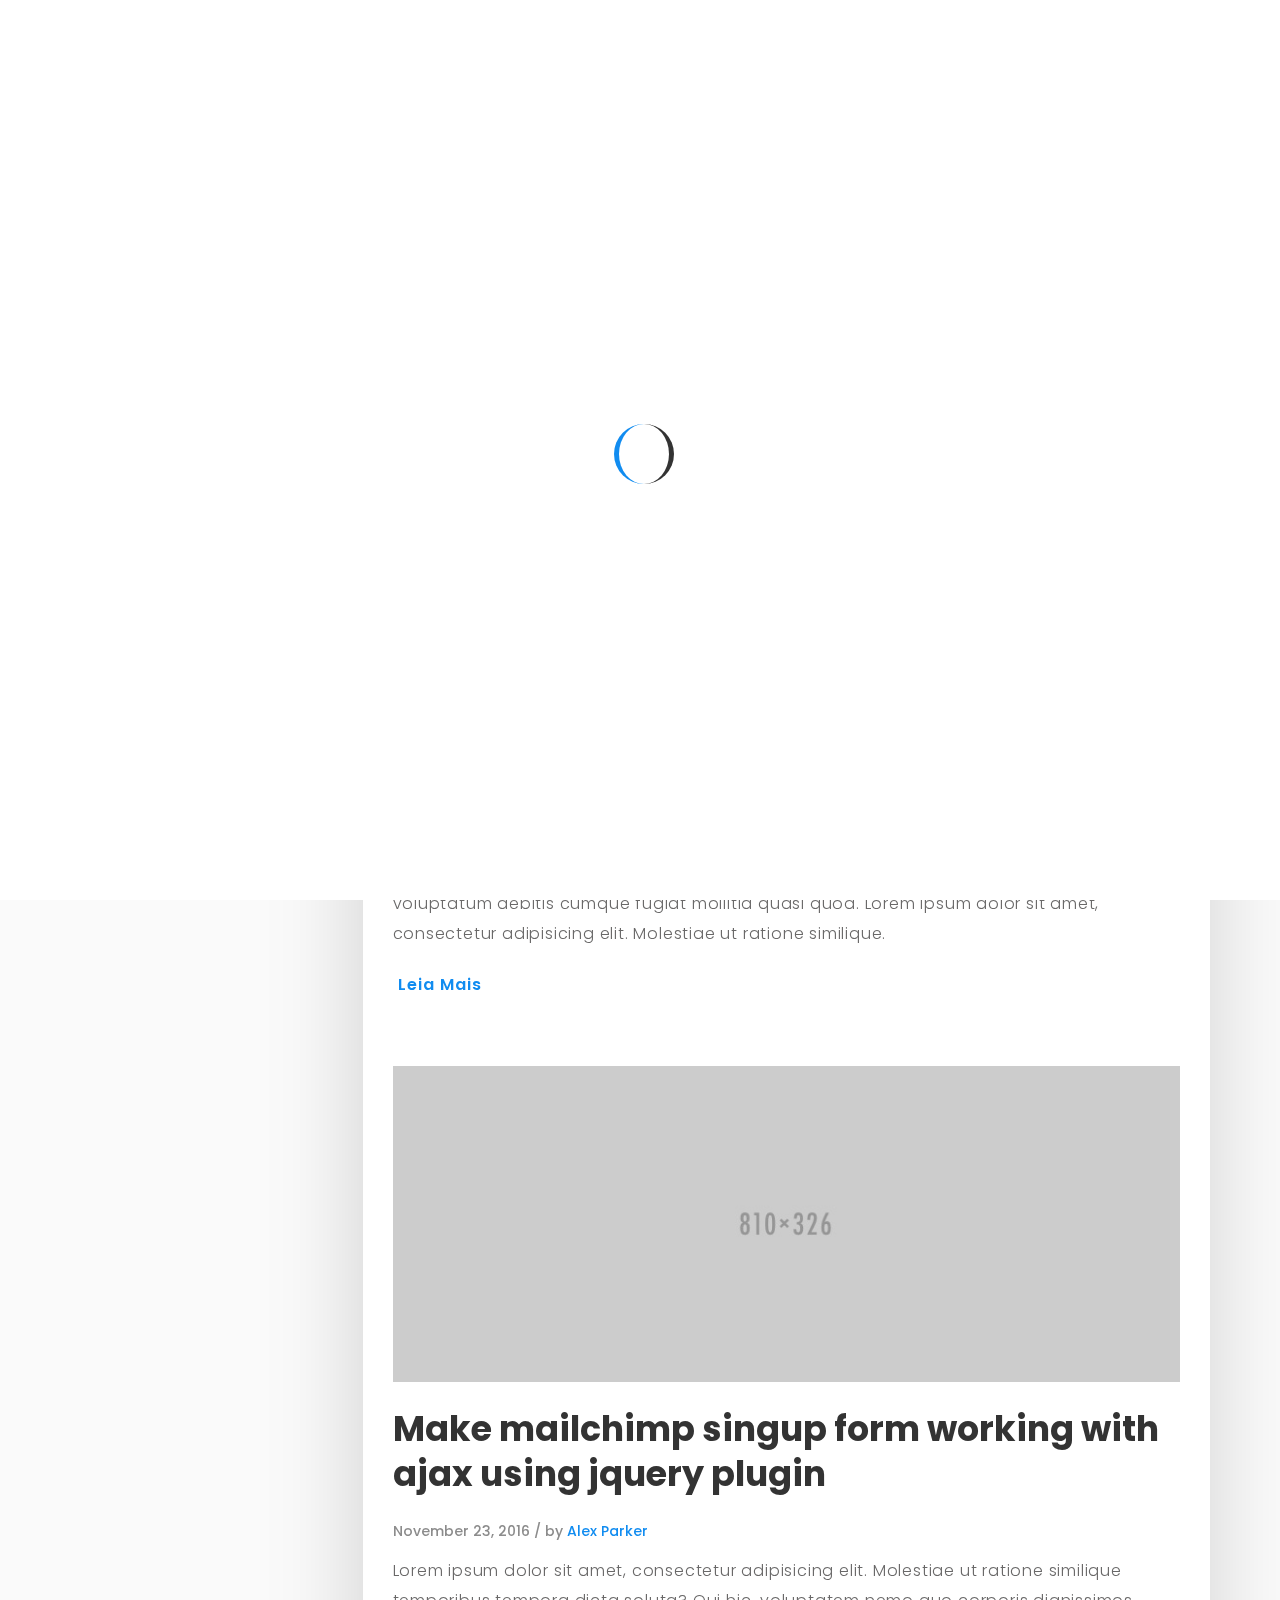
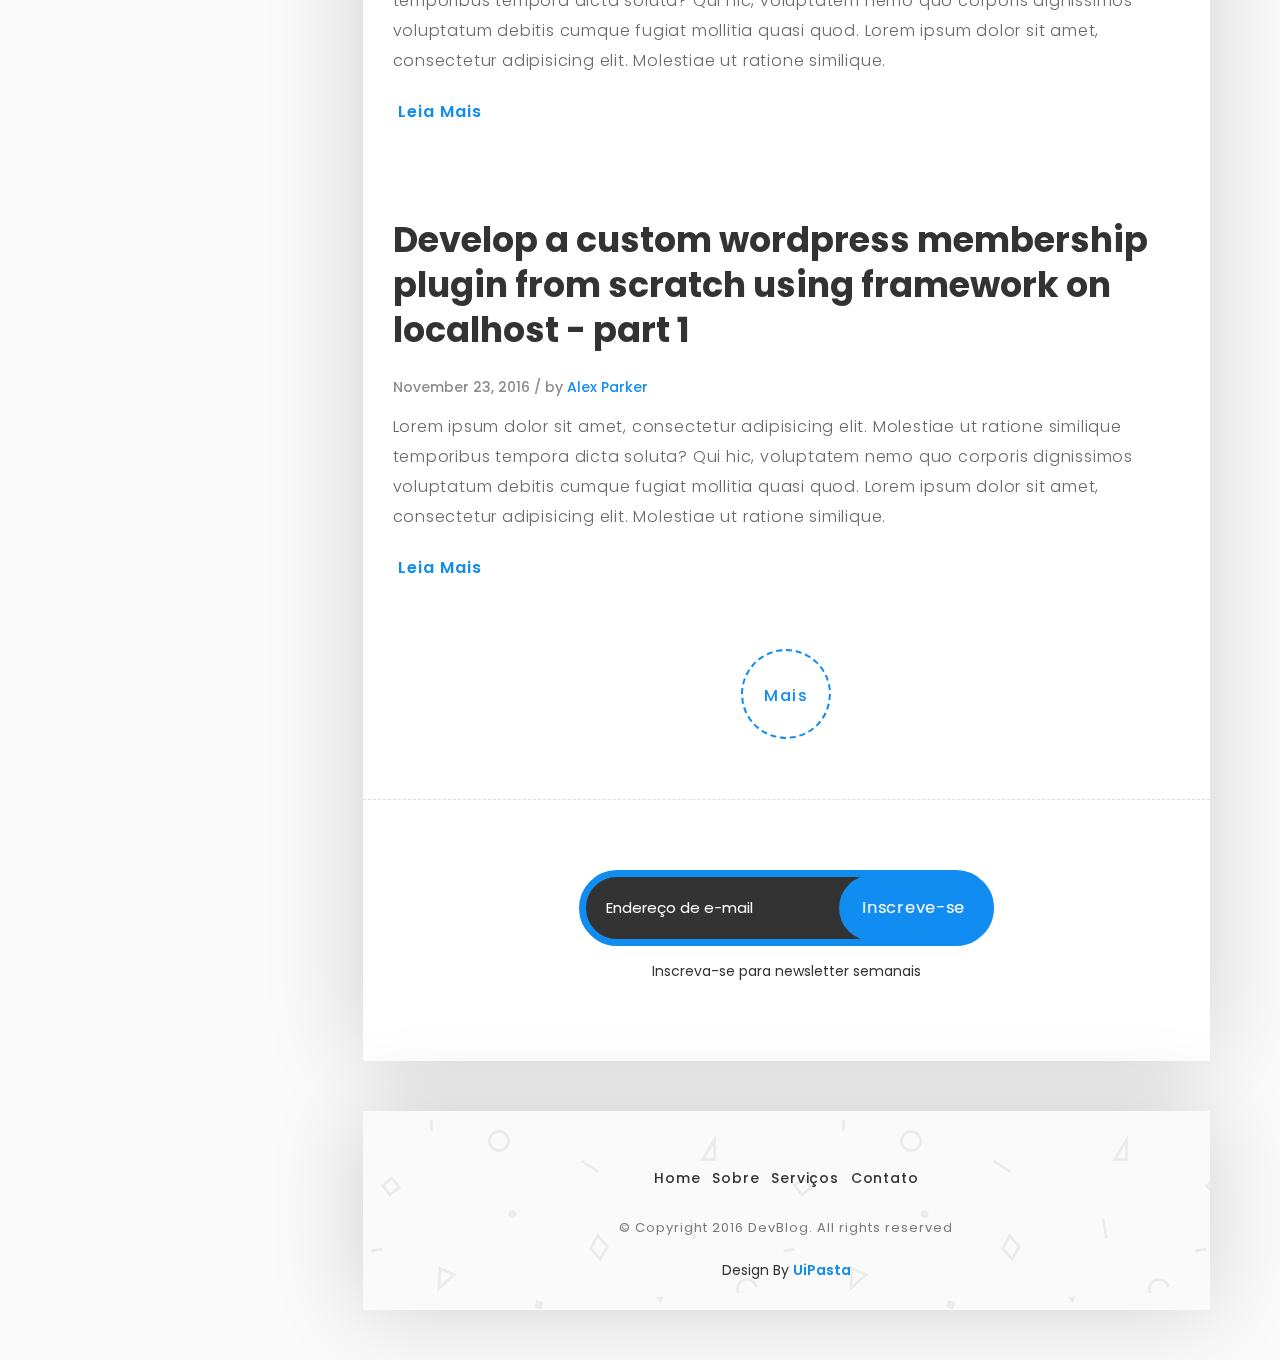
==== DevBlog/index.html @ 61ce6f81 "fist commit" ====
<!DOCTYPE html>
<html lang="en">

  <head>
    
    <!-- Meta Tag -->
    <meta charset="UTF-8">
    <meta name="viewport" content="width=device-width, initial-scale=1.0">
    <meta http-equiv="X-UA-Compatible" content="IE=edge">
    
    <!-- SEO -->
    <meta name="description" content="150 words">
    <meta name="author" content="uipasta">
    <meta name="url" content="http://www.yourdomainname.com">
    <meta name="copyright" content="company name">
    <meta name="robots" content="index,follow">
    
    
    <title>DE DEV PARA DEV</title>
    
    <!-- Favicon -->
    <link rel="shortcut icon" href="images/favicon/favicon.ico">
    <link rel="apple-touch-icon" sizes="144x144" type="image/x-icon" href="images/favicon/apple-touch-icon.png">
    
    <!-- All CSS Plugins -->
    <link rel="stylesheet" type="text/css" href="css/plugin.css">
    
    <!-- Main CSS Stylesheet -->
    <link rel="stylesheet" type="text/css" href="css/style.css">
    
    <!-- Google Web Fonts  -->
    <link rel="stylesheet" href="https://fonts.googleapis.com/css?family=Poppins:400,300,500,600,700">
    
    
    <!-- HTML5 shiv and Respond.js support IE8 or Older for HTML5 elements and media queries -->
    <!--[if lt IE 9]>
	   <script src="https://oss.maxcdn.com/html5shiv/3.7.3/html5shiv.min.js"></script>
	   <script src="https://oss.maxcdn.com/respond/1.4.2/respond.min.js"></script>
    <![endif]-->
    

  </head>

 <body>

	
     
	 <!-- Preloader Start -->
     <div class="preloader">
	   <div class="rounder"></div>
      </div>
      <!-- Preloader End -->
      
      
    
    
    <div id="main">
        <div class="container">
            <div class="row">
            	
               
                 
                 <!-- About Me (Left Sidebar) Start -->
                 <div class="col-md-3">
                   <div class="about-fixed">
                    
                     <div class="my-pic">
                        <img src="images/pic/my-pic.png" alt="">
                        <a href="javascript:void(0)" class="collapsed" data-target="#menu" data-toggle="collapse"><i class="icon-menu menu"></i></a>
                         <div id="menu" class="collapse">
                           <ul class="menu-link">
                               <li><a href="index.html">Home</a></li>
                               <li><a href="work.html">Sobre</a></li>
                               <li><a href="2108_dashboard/login.html">Login</a></li>
                            </ul>
                         </div>
                        </div>
                      
                      
                      
                      <div class="my-detail">
                    	
                        <div class="white-spacing">
                            <h1>De DEV para DEV</h1>
                            <span>Slogan AQUI</span>
                        </div> 
                       
                       <ul class="social-icon">
                         <li><a href="#" target="_blank" class="facebook"><i class="fa fa-facebook"></i></a></li>
                         <li><a href="#" target="_blank" class="twitter"><i class="fa fa-twitter"></i></a></li>
                         <li><a href="#" target="_blank" class="linkedin"><i class="fa fa-linkedin"></i></a></li>
                         <li><a href="#" target="_blank" class="github"><i class="fa fa-github"></i></a></li>
                        </ul>

                    </div>
                  </div>
                </div>
                <!-- About Me (Left Sidebar) End -->
                
                
                
                
                 
                 <!-- Blog Post (Right Sidebar) Start -->
                 <div class="col-md-9">
                    <div class="col-md-12 page-body">
                    	<div class="row">
                    		
                            
                            <div class="sub-title">
                           		<h2>Blog de DEV para DEV</h2>
                                <a href="contact.html"><i class="icon-envelope"></i></a>
                             </div>
                            
                            
                            <div class="col-md-12 content-page">
                            	
                                
                                <!-- Blog Post Start -->
                                <div class="col-md-12 blog-post">
                                    <div class="post-title">
                                      <a href="single.html"><h1>How to make your company website based on bootstrap framework on localhost?</h1></a>
                                    </div>  
                                    <div class="post-info">
                                    	<span>November 23, 2016 / by <a href="#" target="_blank">Alex Parker</a></span>
                                    </div>  
                                    <p>Lorem ipsum dolor sit amet, consectetur adipisicing elit. Molestiae ut ratione similique temporibus tempora dicta soluta? Qui hic, voluptatem nemo quo corporis dignissimos voluptatum debitis cumque fugiat mollitia quasi quod. Lorem ipsum dolor sit amet, consectetur adipisicing elit. Molestiae ut ratione similique.</p>                          			
                                    <a href="single.html" class="button button-style button-anim fa fa-long-arrow-right"><span>Leia Mais</span></a>
                                </div>
                                <!-- Blog Post End -->
                                
                                
                                
                                <!-- Blog Post Start -->
                                <div class="col-md-12 blog-post">
                                    <div class="post-title">
                                      <a href="single.html"><h1>How to design elegant e-mail newsletter in html for wish christmas to your subscribers?</h1></a>
                                    </div>  
                                    <div class="post-info">
                                    	<span>November 23, 2016 / by <a href="#" target="_blank">Alex Parker</a></span>
                                    </div>  
                                    <p>Lorem ipsum dolor sit amet, consectetur adipisicing elit. Molestiae ut ratione similique temporibus tempora dicta soluta? Qui hic, voluptatem nemo quo corporis dignissimos voluptatum debitis cumque fugiat mollitia quasi quod. Lorem ipsum dolor sit amet, consectetur adipisicing elit. Molestiae ut ratione similique.</p>
                                    <a href="single.html" class="button button-style button-anim fa fa-long-arrow-right"><span>Leia Mais</span></a>
                                </div>
                                <!-- Blog Post End -->
                                
                                
                                
                                <!-- Blog Post Start -->
                                <div class="col-md-12 blog-post">
                                	<div class="post-image">
                                    	<img src="images/blog/1.jpg" alt="">                                       
                                    </div> 
                                    <div class="post-title">
                                      <a href="single.html"><h1>Make mailchimp singup form working with ajax using jquery plugin</h1></a>
                                    </div>  
                                    <div class="post-info">
                                    	<span>November 23, 2016 / by <a href="#" target="_blank">Alex Parker</a></span>
                                    </div>  
                                    <p>Lorem ipsum dolor sit amet, consectetur adipisicing elit. Molestiae ut ratione similique temporibus tempora dicta soluta? Qui hic, voluptatem nemo quo corporis dignissimos voluptatum debitis cumque fugiat mollitia quasi quod. Lorem ipsum dolor sit amet, consectetur adipisicing elit. Molestiae ut ratione similique.</p>                          			
                                    <a href="single.html" class="button button-style button-anim fa fa-long-arrow-right"><span>Leia Mais</span></a>
                                </div>
                                <!-- Blog Post End -->
                                
                                
                                
                                <!-- Blog Post Start -->
                                <div class="col-md-12 blog-post">
                                    <div class="post-title">
                                      <a href="single.html"><h1>Develop a custom wordpress membership plugin from scratch using framework on localhost - part 1</h1></a>
                                    </div>  
                                    <div class="post-info">
                                    	<span>November 23, 2016 / by <a href="#" target="_blank">Alex Parker</a></span>
                                    </div>  
                                    <p>Lorem ipsum dolor sit amet, consectetur adipisicing elit. Molestiae ut ratione similique temporibus tempora dicta soluta? Qui hic, voluptatem nemo quo corporis dignissimos voluptatum debitis cumque fugiat mollitia quasi quod. Lorem ipsum dolor sit amet, consectetur adipisicing elit. Molestiae ut ratione similique.</p>                          			
                                    <a href="single.html" class="button button-style button-anim fa fa-long-arrow-right"><span>Leia Mais</span></a>
                                </div>
                                <!-- Blog Post End -->
                                
                                
                                
                                <!-- Blog Post Start -->
                                <div class="col-md-12 blog-post">
                                    <div class="post-title">
                                      <a href="single.html"><h1>How to customize a wordpress theme entirely from scratch using a child theme?</h1></a>
                                    </div>  
                                    <div class="post-info">
                                    	<span>November 23, 2016 / by <a href="#" target="_blank">Alex Parker</a></span>
                                    </div>  
                                    <p>Lorem ipsum dolor sit amet, consectetur adipisicing elit. Molestiae ut ratione similique temporibus tempora dicta soluta? Qui hic, voluptatem nemo quo corporis dignissimos voluptatum debitis cumque fugiat mollitia quasi quod. Lorem ipsum dolor sit amet, consectetur adipisicing elit. Molestiae ut ratione similique.</p>                          			
                                    <a href="single.html" class="button button-style button-anim fa fa-long-arrow-right"><span>Leia Mais</span></a>
                                </div>
                                <!-- Blog Post End -->
                                
                                
                                
                                <!-- Blog Post Start -->
                                <div class="col-md-12 blog-post">
                                	<div class="post-image">
                                    	<img src="images/blog/2.jpg" alt="">                                       
                                    </div> 
                                    <div class="post-title">
                                      <a href="single.html"><h1>What makes wordpress a unique and highly customizable platform from competitors?</h1></a>
                                    </div>  
                                    <div class="post-info">
                                    	<span>November 23, 2016 / by <a href="#" target="_blank">Alex Parker</a></span>
                                    </div>  
                                    <p>Lorem ipsum dolor sit amet, consectetur adipisicing elit. Molestiae ut ratione similique temporibus tempora dicta soluta? Qui hic, voluptatem nemo quo corporis dignissimos voluptatum debitis cumque fugiat mollitia quasi quod. Lorem ipsum dolor sit amet, consectetur adipisicing elit. Molestiae ut ratione similique.</p>                          			
                                    <a href="single.html" class="button button-style button-anim fa fa-long-arrow-right"><span>Leia Mais</span></a>
                                </div>
                                <!-- Blog Post End -->
                                
                                
                                
                                <!-- Blog Post Start -->
                                <div class="col-md-12 blog-post">
                                    <div class="post-title">
                                      <a href="single.html"><h1>What mistakes every beginner make, when they make website using bootstrap?</h1></a> 
                                    </div>  
                                    <div class="post-info">
                                    	<span>November 23, 2016 / by <a href="#" target="_blank">Alex Parker</a></span>
                                    </div>  
                                    <p>Lorem ipsum dolor sit amet, consectetur adipisicing elit. Molestiae ut ratione similique temporibus tempora dicta soluta? Qui hic, voluptatem nemo quo corporis dignissimos voluptatum debitis cumque fugiat mollitia quasi quod. Lorem ipsum dolor sit amet, consectetur adipisicing elit. Molestiae ut ratione similique.</p>                          			
                                    <a href="single.html" class="button button-style button-anim fa fa-long-arrow-right"><span>Leia Mais</span></a>
                                </div>
                                <!-- Blog Post End -->
                                
                                
                                <div class="col-md-12 text-center">
                                 <a href="javascript:void(0)" id="load-more-post" class="load-more-button">Mais</a>
                                 <div id="post-end-message"></div>
                                </div>
                                
                             </div>
                              
                         </div>
                         
                        
                        
                        <!-- Subscribe Form Start -->
                        <div class="col-md-8 col-md-offset-2">
                           <form id="mc-form" method="post" action="http://uipasta.us14.list-manage.com/subscribe/post?u=854825d502cdc101233c08a21&amp;id=86e84d44b7">
								
						  <div class="subscribe-form margin-top-20">
							 <input id="mc-email" type="email" placeholder="Endereço de e-mail" class="text-input">
							  <button class="submit-btn" type="submit">Inscreve-se</button>
								</div>
                                <p>Inscreva-se para newsletter semanais</p>
								<label for="mc-email" class="mc-label"></label>
							  </form>
                             
                           </div>
                           <!-- Subscribe Form End -->
                           
                         </div>
                     
                     
                       <!-- Footer Start -->
                       <div class="col-md-12 page-body margin-top-50 footer">
                          <footer>
                          <ul class="menu-link">
                               <li><a href="index.html">Home</a></li>
                               <li><a href="about.html">Sobre</a></li>
                               <li><a href="work.html">Serviços</a></li>
                               <li><a href="contact.html">Contato</a></li>
                            </ul>
                            
                          <p>© Copyright 2016 DevBlog. All rights reserved</p>
						  
						  
						  <!-- UiPasta Credit Start -->
                          <div class="uipasta-credit">Design By <a href="http://www.uipasta.com" target="_blank">UiPasta</a></div>
                          <!-- UiPasta Credit End -->

                           
                         </footer>
                       </div>
                       <!-- Footer End -->
                     
                     
                  </div>
                  <!-- Blog Post (Right Sidebar) End -->
                
            </div>
         </div>
      </div>
    
    
    
    <!-- Back to Top Start -->
    <a href="#" class="scroll-to-top"><i class="fa fa-long-arrow-up"></i></a>
    <!-- Back to Top End -->
    
    
    <!-- All Javascript Plugins  -->
    <script type="text/javascript" src="js/jquery.min.js"></script>
    <script type="text/javascript" src="js/plugin.js"></script>
    
    <!-- Main Javascript File  -->
    <script type="text/javascript" src="js/scripts.js"></script>

    
   </body>
 </html>
---- DevBlog/css/plugin.css ----
/* Table Of Content 

  1. Bootstrap
  2. Magnific Popup
  3. End Box
  4. Owl Carousel
  5. Font Awesome
  6. Simple Line Icons

*/



/*!
 * Bootstrap v3.3.7 (http://getbootstrap.com)
 * Copyright 2011-2016 Twitter, Inc.
 * Licensed under MIT (https://github.com/twbs/bootstrap/blob/master/LICENSE)
 *//*! normalize.css v3.0.3 | MIT License | github.com/necolas/normalize.css */html{font-family:sans-serif;-webkit-text-size-adjust:100%;-ms-text-size-adjust:100%}body{margin:0}article,aside,details,figcaption,figure,footer,header,hgroup,main,menu,nav,section,summary{display:block}audio,canvas,progress,video{display:inline-block;vertical-align:baseline}audio:not([controls]){display:none;height:0}[hidden],template{display:none}a{background-color:transparent}a:active,a:hover{outline:0}abbr[title]{border-bottom:1px dotted}b,strong{font-weight:700}dfn{font-style:italic}h1{margin:.67em 0;font-size:2em}mark{color:#000;background:#ff0}small{font-size:80%}sub,sup{position:relative;font-size:75%;line-height:0;vertical-align:baseline}sup{top:-.5em}sub{bottom:-.25em}img{border:0}svg:not(:root){overflow:hidden}figure{margin:1em 40px}hr{height:0;-webkit-box-sizing:content-box;-moz-box-sizing:content-box;box-sizing:content-box}pre{overflow:auto}code,kbd,pre,samp{font-family:monospace,monospace;font-size:1em}button,input,optgroup,select,textarea{margin:0;font:inherit;color:inherit}button{overflow:visible}button,select{text-transform:none}button,html input[type=button],input[type=reset],input[type=submit]{-webkit-appearance:button;cursor:pointer}button[disabled],html input[disabled]{cursor:default}button::-moz-focus-inner,input::-moz-focus-inner{padding:0;border:0}input{line-height:normal}input[type=checkbox],input[type=radio]{-webkit-box-sizing:border-box;-moz-box-sizing:border-box;box-sizing:border-box;padding:0}input[type=number]::-webkit-inner-spin-button,input[type=number]::-webkit-outer-spin-button{height:auto}input[type=search]{-webkit-box-sizing:content-box;-moz-box-sizing:content-box;box-sizing:content-box;-webkit-appearance:textfield}input[type=search]::-webkit-search-cancel-button,input[type=search]::-webkit-search-decoration{-webkit-appearance:none}fieldset{padding:.35em .625em .75em;margin:0 2px;border:1px solid silver}legend{padding:0;border:0}textarea{overflow:auto}optgroup{font-weight:700}table{border-spacing:0;border-collapse:collapse}td,th{padding:0}/*! Source: https://github.com/h5bp/html5-boilerplate/blob/master/src/css/main.css */@media print{*,:after,:before{color:#000!important;text-shadow:none!important;background:0 0!important;-webkit-box-shadow:none!important;box-shadow:none!important}a,a:visited{text-decoration:underline}a[href]:after{content:" (" attr(href) ")"}abbr[title]:after{content:" (" attr(title) ")"}a[href^="javascript:"]:after,a[href^="#"]:after{content:""}blockquote,pre{border:1px solid #999;page-break-inside:avoid}thead{display:table-header-group}img,tr{page-break-inside:avoid}img{max-width:100%!important}h2,h3,p{orphans:3;widows:3}h2,h3{page-break-after:avoid}.navbar{display:none}.btn>.caret,.dropup>.btn>.caret{border-top-color:#000!important}.label{border:1px solid #000}.table{border-collapse:collapse!important}.table td,.table th{background-color:#fff!important}.table-bordered td,.table-bordered th{border:1px solid #ddd!important}}@font-face{font-family:'Glyphicons Halflings';src:url(../fonts/glyphicons-halflings-regular.eot);src:url(../fonts/glyphicons-halflings-regular.eot?#iefix) format('embedded-opentype'),url(../fonts/glyphicons-halflings-regular.woff2) format('woff2'),url(../fonts/glyphicons-halflings-regular.woff) format('woff'),url(../fonts/glyphicons-halflings-regular.ttf) format('truetype'),url(../fonts/glyphicons-halflings-regular.svg#glyphicons_halflingsregular) format('svg')}.glyphicon{position:relative;top:1px;display:inline-block;font-family:'Glyphicons Halflings';font-style:normal;font-weight:400;line-height:1;-webkit-font-smoothing:antialiased;-moz-osx-font-smoothing:grayscale}.glyphicon-asterisk:before{content:"\002a"}.glyphicon-plus:before{content:"\002b"}.glyphicon-eur:before,.glyphicon-euro:before{content:"\20ac"}.glyphicon-minus:before{content:"\2212"}.glyphicon-cloud:before{content:"\2601"}.glyphicon-envelope:before{content:"\2709"}.glyphicon-pencil:before{content:"\270f"}.glyphicon-glass:before{content:"\e001"}.glyphicon-music:before{content:"\e002"}.glyphicon-search:before{content:"\e003"}.glyphicon-heart:before{content:"\e005"}.glyphicon-star:before{content:"\e006"}.glyphicon-star-empty:before{content:"\e007"}.glyphicon-user:before{content:"\e008"}.glyphicon-film:before{content:"\e009"}.glyphicon-th-large:before{content:"\e010"}.glyphicon-th:before{content:"\e011"}.glyphicon-th-list:before{content:"\e012"}.glyphicon-ok:before{content:"\e013"}.glyphicon-remove:before{content:"\e014"}.glyphicon-zoom-in:before{content:"\e015"}.glyphicon-zoom-out:before{content:"\e016"}.glyphicon-off:before{content:"\e017"}.glyphicon-signal:before{content:"\e018"}.glyphicon-cog:before{content:"\e019"}.glyphicon-trash:before{content:"\e020"}.glyphicon-home:before{content:"\e021"}.glyphicon-file:before{content:"\e022"}.glyphicon-time:before{content:"\e023"}.glyphicon-road:before{content:"\e024"}.glyphicon-download-alt:before{content:"\e025"}.glyphicon-download:before{content:"\e026"}.glyphicon-upload:before{content:"\e027"}.glyphicon-inbox:before{content:"\e028"}.glyphicon-play-circle:before{content:"\e029"}.glyphicon-repeat:before{content:"\e030"}.glyphicon-refresh:before{content:"\e031"}.glyphicon-list-alt:before{content:"\e032"}.glyphicon-lock:before{content:"\e033"}.glyphicon-flag:before{content:"\e034"}.glyphicon-headphones:before{content:"\e035"}.glyphicon-volume-off:before{content:"\e036"}.glyphicon-volume-down:before{content:"\e037"}.glyphicon-volume-up:before{content:"\e038"}.glyphicon-qrcode:before{content:"\e039"}.glyphicon-barcode:before{content:"\e040"}.glyphicon-tag:before{content:"\e041"}.glyphicon-tags:before{content:"\e042"}.glyphicon-book:before{content:"\e043"}.glyphicon-bookmark:before{content:"\e044"}.glyphicon-print:before{content:"\e045"}.glyphicon-camera:before{content:"\e046"}.glyphicon-font:before{content:"\e047"}.glyphicon-bold:before{content:"\e048"}.glyphicon-italic:before{content:"\e049"}.glyphicon-text-height:before{content:"\e050"}.glyphicon-text-width:before{content:"\e051"}.glyphicon-align-left:before{content:"\e052"}.glyphicon-align-center:before{content:"\e053"}.glyphicon-align-right:before{content:"\e054"}.glyphicon-align-justify:before{content:"\e055"}.glyphicon-list:before{content:"\e056"}.glyphicon-indent-left:before{content:"\e057"}.glyphicon-indent-right:before{content:"\e058"}.glyphicon-facetime-video:before{content:"\e059"}.glyphicon-picture:before{content:"\e060"}.glyphicon-map-marker:before{content:"\e062"}.glyphicon-adjust:before{content:"\e063"}.glyphicon-tint:before{content:"\e064"}.glyphicon-edit:before{content:"\e065"}.glyphicon-share:before{content:"\e066"}.glyphicon-check:before{content:"\e067"}.glyphicon-move:before{content:"\e068"}.glyphicon-step-backward:before{content:"\e069"}.glyphicon-fast-backward:before{content:"\e070"}.glyphicon-backward:before{content:"\e071"}.glyphicon-play:before{content:"\e072"}.glyphicon-pause:before{content:"\e073"}.glyphicon-stop:before{content:"\e074"}.glyphicon-forward:before{content:"\e075"}.glyphicon-fast-forward:before{content:"\e076"}.glyphicon-step-forward:before{content:"\e077"}.glyphicon-eject:before{content:"\e078"}.glyphicon-chevron-left:before{content:"\e079"}.glyphicon-chevron-right:before{content:"\e080"}.glyphicon-plus-sign:before{content:"\e081"}.glyphicon-minus-sign:before{content:"\e082"}.glyphicon-remove-sign:before{content:"\e083"}.glyphicon-ok-sign:before{content:"\e084"}.glyphicon-question-sign:before{content:"\e085"}.glyphicon-info-sign:before{content:"\e086"}.glyphicon-screenshot:before{content:"\e087"}.glyphicon-remove-circle:before{content:"\e088"}.glyphicon-ok-circle:before{content:"\e089"}.glyphicon-ban-circle:before{content:"\e090"}.glyphicon-arrow-left:before{content:"\e091"}.glyphicon-arrow-right:before{content:"\e092"}.glyphicon-arrow-up:before{content:"\e093"}.glyphicon-arrow-down:before{content:"\e094"}.glyphicon-share-alt:before{content:"\e095"}.glyphicon-resize-full:before{content:"\e096"}.glyphicon-resize-small:before{content:"\e097"}.glyphicon-exclamation-sign:before{content:"\e101"}.glyphicon-gift:before{content:"\e102"}.glyphicon-leaf:before{content:"\e103"}.glyphicon-fire:before{content:"\e104"}.glyphicon-eye-open:before{content:"\e105"}.glyphicon-eye-close:before{content:"\e106"}.glyphicon-warning-sign:before{content:"\e107"}.glyphicon-plane:before{content:"\e108"}.glyphicon-calendar:before{content:"\e109"}.glyphicon-random:before{content:"\e110"}.glyphicon-comment:before{content:"\e111"}.glyphicon-magnet:before{content:"\e112"}.glyphicon-chevron-up:before{content:"\e113"}.glyphicon-chevron-down:before{content:"\e114"}.glyphicon-retweet:before{content:"\e115"}.glyphicon-shopping-cart:before{content:"\e116"}.glyphicon-folder-close:before{content:"\e117"}.glyphicon-folder-open:before{content:"\e118"}.glyphicon-resize-vertical:before{content:"\e119"}.glyphicon-resize-horizontal:before{content:"\e120"}.glyphicon-hdd:before{content:"\e121"}.glyphicon-bullhorn:before{content:"\e122"}.glyphicon-bell:before{content:"\e123"}.glyphicon-certificate:before{content:"\e124"}.glyphicon-thumbs-up:before{content:"\e125"}.glyphicon-thumbs-down:before{content:"\e126"}.glyphicon-hand-right:before{content:"\e127"}.glyphicon-hand-left:before{content:"\e128"}.glyphicon-hand-up:before{content:"\e129"}.glyphicon-hand-down:before{content:"\e130"}.glyphicon-circle-arrow-right:before{content:"\e131"}.glyphicon-circle-arrow-left:before{content:"\e132"}.glyphicon-circle-arrow-up:before{content:"\e133"}.glyphicon-circle-arrow-down:before{content:"\e134"}.glyphicon-globe:before{content:"\e135"}.glyphicon-wrench:before{content:"\e136"}.glyphicon-tasks:before{content:"\e137"}.glyphicon-filter:before{content:"\e138"}.glyphicon-briefcase:before{content:"\e139"}.glyphicon-fullscreen:before{content:"\e140"}.glyphicon-dashboard:before{content:"\e141"}.glyphicon-paperclip:before{content:"\e142"}.glyphicon-heart-empty:before{content:"\e143"}.glyphicon-link:before{content:"\e144"}.glyphicon-phone:before{content:"\e145"}.glyphicon-pushpin:before{content:"\e146"}.glyphicon-usd:before{content:"\e148"}.glyphicon-gbp:before{content:"\e149"}.glyphicon-sort:before{content:"\e150"}.glyphicon-sort-by-alphabet:before{content:"\e151"}.glyphicon-sort-by-alphabet-alt:before{content:"\e152"}.glyphicon-sort-by-order:before{content:"\e153"}.glyphicon-sort-by-order-alt:before{content:"\e154"}.glyphicon-sort-by-attributes:before{content:"\e155"}.glyphicon-sort-by-attributes-alt:before{content:"\e156"}.glyphicon-unchecked:before{content:"\e157"}.glyphicon-expand:before{content:"\e158"}.glyphicon-collapse-down:before{content:"\e159"}.glyphicon-collapse-up:before{content:"\e160"}.glyphicon-log-in:before{content:"\e161"}.glyphicon-flash:before{content:"\e162"}.glyphicon-log-out:before{content:"\e163"}.glyphicon-new-window:before{content:"\e164"}.glyphicon-record:before{content:"\e165"}.glyphicon-save:before{content:"\e166"}.glyphicon-open:before{content:"\e167"}.glyphicon-saved:before{content:"\e168"}.glyphicon-import:before{content:"\e169"}.glyphicon-export:before{content:"\e170"}.glyphicon-send:before{content:"\e171"}.glyphicon-floppy-disk:before{content:"\e172"}.glyphicon-floppy-saved:before{content:"\e173"}.glyphicon-floppy-remove:before{content:"\e174"}.glyphicon-floppy-save:before{content:"\e175"}.glyphicon-floppy-open:before{content:"\e176"}.glyphicon-credit-card:before{content:"\e177"}.glyphicon-transfer:before{content:"\e178"}.glyphicon-cutlery:before{content:"\e179"}.glyphicon-header:before{content:"\e180"}.glyphicon-compressed:before{content:"\e181"}.glyphicon-earphone:before{content:"\e182"}.glyphicon-phone-alt:before{content:"\e183"}.glyphicon-tower:before{content:"\e184"}.glyphicon-stats:before{content:"\e185"}.glyphicon-sd-video:before{content:"\e186"}.glyphicon-hd-video:before{content:"\e187"}.glyphicon-subtitles:before{content:"\e188"}.glyphicon-sound-stereo:before{content:"\e189"}.glyphicon-sound-dolby:before{content:"\e190"}.glyphicon-sound-5-1:before{content:"\e191"}.glyphicon-sound-6-1:before{content:"\e192"}.glyphicon-sound-7-1:before{content:"\e193"}.glyphicon-copyright-mark:before{content:"\e194"}.glyphicon-registration-mark:before{content:"\e195"}.glyphicon-cloud-download:before{content:"\e197"}.glyphicon-cloud-upload:before{content:"\e198"}.glyphicon-tree-conifer:before{content:"\e199"}.glyphicon-tree-deciduous:before{content:"\e200"}.glyphicon-cd:before{content:"\e201"}.glyphicon-save-file:before{content:"\e202"}.glyphicon-open-file:before{content:"\e203"}.glyphicon-level-up:before{content:"\e204"}.glyphicon-copy:before{content:"\e205"}.glyphicon-paste:before{content:"\e206"}.glyphicon-alert:before{content:"\e209"}.glyphicon-equalizer:before{content:"\e210"}.glyphicon-king:before{content:"\e211"}.glyphicon-queen:before{content:"\e212"}.glyphicon-pawn:before{content:"\e213"}.glyphicon-bishop:before{content:"\e214"}.glyphicon-knight:before{content:"\e215"}.glyphicon-baby-formula:before{content:"\e216"}.glyphicon-tent:before{content:"\26fa"}.glyphicon-blackboard:before{content:"\e218"}.glyphicon-bed:before{content:"\e219"}.glyphicon-apple:before{content:"\f8ff"}.glyphicon-erase:before{content:"\e221"}.glyphicon-hourglass:before{content:"\231b"}.glyphicon-lamp:before{content:"\e223"}.glyphicon-duplicate:before{content:"\e224"}.glyphicon-piggy-bank:before{content:"\e225"}.glyphicon-scissors:before{content:"\e226"}.glyphicon-bitcoin:before{content:"\e227"}.glyphicon-btc:before{content:"\e227"}.glyphicon-xbt:before{content:"\e227"}.glyphicon-yen:before{content:"\00a5"}.glyphicon-jpy:before{content:"\00a5"}.glyphicon-ruble:before{content:"\20bd"}.glyphicon-rub:before{content:"\20bd"}.glyphicon-scale:before{content:"\e230"}.glyphicon-ice-lolly:before{content:"\e231"}.glyphicon-ice-lolly-tasted:before{content:"\e232"}.glyphicon-education:before{content:"\e233"}.glyphicon-option-horizontal:before{content:"\e234"}.glyphicon-option-vertical:before{content:"\e235"}.glyphicon-menu-hamburger:before{content:"\e236"}.glyphicon-modal-window:before{content:"\e237"}.glyphicon-oil:before{content:"\e238"}.glyphicon-grain:before{content:"\e239"}.glyphicon-sunglasses:before{content:"\e240"}.glyphicon-text-size:before{content:"\e241"}.glyphicon-text-color:before{content:"\e242"}.glyphicon-text-background:before{content:"\e243"}.glyphicon-object-align-top:before{content:"\e244"}.glyphicon-object-align-bottom:before{content:"\e245"}.glyphicon-object-align-horizontal:before{content:"\e246"}.glyphicon-object-align-left:before{content:"\e247"}.glyphicon-object-align-vertical:before{content:"\e248"}.glyphicon-object-align-right:before{content:"\e249"}.glyphicon-triangle-right:before{content:"\e250"}.glyphicon-triangle-left:before{content:"\e251"}.glyphicon-triangle-bottom:before{content:"\e252"}.glyphicon-triangle-top:before{content:"\e253"}.glyphicon-console:before{content:"\e254"}.glyphicon-superscript:before{content:"\e255"}.glyphicon-subscript:before{content:"\e256"}.glyphicon-menu-left:before{content:"\e257"}.glyphicon-menu-right:before{content:"\e258"}.glyphicon-menu-down:before{content:"\e259"}.glyphicon-menu-up:before{content:"\e260"}*{-webkit-box-sizing:border-box;-moz-box-sizing:border-box;box-sizing:border-box}:after,:before{-webkit-box-sizing:border-box;-moz-box-sizing:border-box;box-sizing:border-box}html{font-size:10px;-webkit-tap-highlight-color:rgba(0,0,0,0)}body{font-family:"Helvetica Neue",Helvetica,Arial,sans-serif;font-size:14px;line-height:1.42857143;color:#333;background-color:#fff}button,input,select,textarea{font-family:inherit;font-size:inherit;line-height:inherit}a{color:#337ab7;text-decoration:none}a:focus,a:hover{color:#23527c;text-decoration:underline}a:focus{outline:5px auto -webkit-focus-ring-color;outline-offset:-2px}figure{margin:0}img{vertical-align:middle}.carousel-inner>.item>a>img,.carousel-inner>.item>img,.img-responsive,.thumbnail a>img,.thumbnail>img{display:block;max-width:100%;height:auto}.img-rounded{border-radius:6px}.img-thumbnail{display:inline-block;max-width:100%;height:auto;padding:4px;line-height:1.42857143;background-color:#fff;border:1px solid #ddd;border-radius:4px;-webkit-transition:all .2s ease-in-out;-o-transition:all .2s ease-in-out;transition:all .2s ease-in-out}.img-circle{border-radius:50%}hr{margin-top:20px;margin-bottom:20px;border:0;border-top:1px solid #eee}.sr-only{position:absolute;width:1px;height:1px;padding:0;margin:-1px;overflow:hidden;clip:rect(0,0,0,0);border:0}.sr-only-focusable:active,.sr-only-focusable:focus{position:static;width:auto;height:auto;margin:0;overflow:visible;clip:auto}[role=button]{cursor:pointer}.h1,.h2,.h3,.h4,.h5,.h6,h1,h2,h3,h4,h5,h6{font-family:inherit;font-weight:500;line-height:1.1;color:inherit}.h1 .small,.h1 small,.h2 .small,.h2 small,.h3 .small,.h3 small,.h4 .small,.h4 small,.h5 .small,.h5 small,.h6 .small,.h6 small,h1 .small,h1 small,h2 .small,h2 small,h3 .small,h3 small,h4 .small,h4 small,h5 .small,h5 small,h6 .small,h6 small{font-weight:400;line-height:1;color:#777}.h1,.h2,.h3,h1,h2,h3{margin-top:20px;margin-bottom:10px}.h1 .small,.h1 small,.h2 .small,.h2 small,.h3 .small,.h3 small,h1 .small,h1 small,h2 .small,h2 small,h3 .small,h3 small{font-size:65%}.h4,.h5,.h6,h4,h5,h6{margin-top:10px;margin-bottom:10px}.h4 .small,.h4 small,.h5 .small,.h5 small,.h6 .small,.h6 small,h4 .small,h4 small,h5 .small,h5 small,h6 .small,h6 small{font-size:75%}.h1,h1{font-size:36px}.h2,h2{font-size:30px}.h3,h3{font-size:24px}.h4,h4{font-size:18px}.h5,h5{font-size:14px}.h6,h6{font-size:12px}p{margin:0 0 10px}.lead{margin-bottom:20px;font-size:16px;font-weight:300;line-height:1.4}@media (min-width:768px){.lead{font-size:21px}}.small,small{font-size:85%}.mark,mark{padding:.2em;background-color:#fcf8e3}.text-left{text-align:left}.text-right{text-align:right}.text-center{text-align:center}.text-justify{text-align:justify}.text-nowrap{white-space:nowrap}.text-lowercase{text-transform:lowercase}.text-uppercase{text-transform:uppercase}.text-capitalize{text-transform:capitalize}.text-muted{color:#777}.text-primary{color:#337ab7}a.text-primary:focus,a.text-primary:hover{color:#286090}.text-success{color:#3c763d}a.text-success:focus,a.text-success:hover{color:#2b542c}.text-info{color:#31708f}a.text-info:focus,a.text-info:hover{color:#245269}.text-warning{color:#8a6d3b}a.text-warning:focus,a.text-warning:hover{color:#66512c}.text-danger{color:#a94442}a.text-danger:focus,a.text-danger:hover{color:#843534}.bg-primary{color:#fff;background-color:#337ab7}a.bg-primary:focus,a.bg-primary:hover{background-color:#286090}.bg-success{background-color:#dff0d8}a.bg-success:focus,a.bg-success:hover{background-color:#c1e2b3}.bg-info{background-color:#d9edf7}a.bg-info:focus,a.bg-info:hover{background-color:#afd9ee}.bg-warning{background-color:#fcf8e3}a.bg-warning:focus,a.bg-warning:hover{background-color:#f7ecb5}.bg-danger{background-color:#f2dede}a.bg-danger:focus,a.bg-danger:hover{background-color:#e4b9b9}.page-header{padding-bottom:9px;margin:40px 0 20px;border-bottom:1px solid #eee}ol,ul{margin-top:0;margin-bottom:10px}ol ol,ol ul,ul ol,ul ul{margin-bottom:0}.list-unstyled{padding-left:0;list-style:none}.list-inline{padding-left:0;margin-left:-5px;list-style:none}.list-inline>li{display:inline-block;padding-right:5px;padding-left:5px}dl{margin-top:0;margin-bottom:20px}dd,dt{line-height:1.42857143}dt{font-weight:700}dd{margin-left:0}@media (min-width:768px){.dl-horizontal dt{float:left;width:160px;overflow:hidden;clear:left;text-align:right;text-overflow:ellipsis;white-space:nowrap}.dl-horizontal dd{margin-left:180px}}abbr[data-original-title],abbr[title]{cursor:help;border-bottom:1px dotted #777}.initialism{font-size:90%;text-transform:uppercase}blockquote{padding:10px 20px;margin:0 0 20px;font-size:17.5px;border-left:5px solid #eee}blockquote ol:last-child,blockquote p:last-child,blockquote ul:last-child{margin-bottom:0}blockquote .small,blockquote footer,blockquote small{display:block;font-size:80%;line-height:1.42857143;color:#777}blockquote .small:before,blockquote footer:before,blockquote small:before{content:'\2014 \00A0'}.blockquote-reverse,blockquote.pull-right{padding-right:15px;padding-left:0;text-align:right;border-right:5px solid #eee;border-left:0}.blockquote-reverse .small:before,.blockquote-reverse footer:before,.blockquote-reverse small:before,blockquote.pull-right .small:before,blockquote.pull-right footer:before,blockquote.pull-right small:before{content:''}.blockquote-reverse .small:after,.blockquote-reverse footer:after,.blockquote-reverse small:after,blockquote.pull-right .small:after,blockquote.pull-right footer:after,blockquote.pull-right small:after{content:'\00A0 \2014'}address{margin-bottom:20px;font-style:normal;line-height:1.42857143}code,kbd,pre,samp{font-family:Menlo,Monaco,Consolas,"Courier New",monospace}code{padding:2px 4px;font-size:90%;color:#c7254e;background-color:#f9f2f4;border-radius:4px}kbd{padding:2px 4px;font-size:90%;color:#fff;background-color:#333;border-radius:3px;-webkit-box-shadow:inset 0 -1px 0 rgba(0,0,0,.25);box-shadow:inset 0 -1px 0 rgba(0,0,0,.25)}kbd kbd{padding:0;font-size:100%;font-weight:700;-webkit-box-shadow:none;box-shadow:none}pre{display:block;padding:9.5px;margin:0 0 10px;font-size:13px;line-height:1.42857143;color:#333;word-break:break-all;word-wrap:break-word;background-color:#f5f5f5;border:1px solid #ccc;border-radius:4px}pre code{padding:0;font-size:inherit;color:inherit;white-space:pre-wrap;background-color:transparent;border-radius:0}.pre-scrollable{max-height:340px;overflow-y:scroll}.container{padding-right:15px;padding-left:15px;margin-right:auto;margin-left:auto}@media (min-width:768px){.container{width:750px}}@media (min-width:992px){.container{width:970px}}@media (min-width:1200px){.container{width:1170px}}.container-fluid{padding-right:15px;padding-left:15px;margin-right:auto;margin-left:auto}.row{margin-right:-15px;margin-left:-15px}.col-lg-1,.col-lg-10,.col-lg-11,.col-lg-12,.col-lg-2,.col-lg-3,.col-lg-4,.col-lg-5,.col-lg-6,.col-lg-7,.col-lg-8,.col-lg-9,.col-md-1,.col-md-10,.col-md-11,.col-md-12,.col-md-2,.col-md-3,.col-md-4,.col-md-5,.col-md-6,.col-md-7,.col-md-8,.col-md-9,.col-sm-1,.col-sm-10,.col-sm-11,.col-sm-12,.col-sm-2,.col-sm-3,.col-sm-4,.col-sm-5,.col-sm-6,.col-sm-7,.col-sm-8,.col-sm-9,.col-xs-1,.col-xs-10,.col-xs-11,.col-xs-12,.col-xs-2,.col-xs-3,.col-xs-4,.col-xs-5,.col-xs-6,.col-xs-7,.col-xs-8,.col-xs-9{position:relative;min-height:1px;padding-right:15px;padding-left:15px}.col-xs-1,.col-xs-10,.col-xs-11,.col-xs-12,.col-xs-2,.col-xs-3,.col-xs-4,.col-xs-5,.col-xs-6,.col-xs-7,.col-xs-8,.col-xs-9{float:left}.col-xs-12{width:100%}.col-xs-11{width:91.66666667%}.col-xs-10{width:83.33333333%}.col-xs-9{width:75%}.col-xs-8{width:66.66666667%}.col-xs-7{width:58.33333333%}.col-xs-6{width:50%}.col-xs-5{width:41.66666667%}.col-xs-4{width:33.33333333%}.col-xs-3{width:25%}.col-xs-2{width:16.66666667%}.col-xs-1{width:8.33333333%}.col-xs-pull-12{right:100%}.col-xs-pull-11{right:91.66666667%}.col-xs-pull-10{right:83.33333333%}.col-xs-pull-9{right:75%}.col-xs-pull-8{right:66.66666667%}.col-xs-pull-7{right:58.33333333%}.col-xs-pull-6{right:50%}.col-xs-pull-5{right:41.66666667%}.col-xs-pull-4{right:33.33333333%}.col-xs-pull-3{right:25%}.col-xs-pull-2{right:16.66666667%}.col-xs-pull-1{right:8.33333333%}.col-xs-pull-0{right:auto}.col-xs-push-12{left:100%}.col-xs-push-11{left:91.66666667%}.col-xs-push-10{left:83.33333333%}.col-xs-push-9{left:75%}.col-xs-push-8{left:66.66666667%}.col-xs-push-7{left:58.33333333%}.col-xs-push-6{left:50%}.col-xs-push-5{left:41.66666667%}.col-xs-push-4{left:33.33333333%}.col-xs-push-3{left:25%}.col-xs-push-2{left:16.66666667%}.col-xs-push-1{left:8.33333333%}.col-xs-push-0{left:auto}.col-xs-offset-12{margin-left:100%}.col-xs-offset-11{margin-left:91.66666667%}.col-xs-offset-10{margin-left:83.33333333%}.col-xs-offset-9{margin-left:75%}.col-xs-offset-8{margin-left:66.66666667%}.col-xs-offset-7{margin-left:58.33333333%}.col-xs-offset-6{margin-left:50%}.col-xs-offset-5{margin-left:41.66666667%}.col-xs-offset-4{margin-left:33.33333333%}.col-xs-offset-3{margin-left:25%}.col-xs-offset-2{margin-left:16.66666667%}.col-xs-offset-1{margin-left:8.33333333%}.col-xs-offset-0{margin-left:0}@media (min-width:768px){.col-sm-1,.col-sm-10,.col-sm-11,.col-sm-12,.col-sm-2,.col-sm-3,.col-sm-4,.col-sm-5,.col-sm-6,.col-sm-7,.col-sm-8,.col-sm-9{float:left}.col-sm-12{width:100%}.col-sm-11{width:91.66666667%}.col-sm-10{width:83.33333333%}.col-sm-9{width:75%}.col-sm-8{width:66.66666667%}.col-sm-7{width:58.33333333%}.col-sm-6{width:50%}.col-sm-5{width:41.66666667%}.col-sm-4{width:33.33333333%}.col-sm-3{width:25%}.col-sm-2{width:16.66666667%}.col-sm-1{width:8.33333333%}.col-sm-pull-12{right:100%}.col-sm-pull-11{right:91.66666667%}.col-sm-pull-10{right:83.33333333%}.col-sm-pull-9{right:75%}.col-sm-pull-8{right:66.66666667%}.col-sm-pull-7{right:58.33333333%}.col-sm-pull-6{right:50%}.col-sm-pull-5{right:41.66666667%}.col-sm-pull-4{right:33.33333333%}.col-sm-pull-3{right:25%}.col-sm-pull-2{right:16.66666667%}.col-sm-pull-1{right:8.33333333%}.col-sm-pull-0{right:auto}.col-sm-push-12{left:100%}.col-sm-push-11{left:91.66666667%}.col-sm-push-10{left:83.33333333%}.col-sm-push-9{left:75%}.col-sm-push-8{left:66.66666667%}.col-sm-push-7{left:58.33333333%}.col-sm-push-6{left:50%}.col-sm-push-5{left:41.66666667%}.col-sm-push-4{left:33.33333333%}.col-sm-push-3{left:25%}.col-sm-push-2{left:16.66666667%}.col-sm-push-1{left:8.33333333%}.col-sm-push-0{left:auto}.col-sm-offset-12{margin-left:100%}.col-sm-offset-11{margin-left:91.66666667%}.col-sm-offset-10{margin-left:83.33333333%}.col-sm-offset-9{margin-left:75%}.col-sm-offset-8{margin-left:66.66666667%}.col-sm-offset-7{margin-left:58.33333333%}.col-sm-offset-6{margin-left:50%}.col-sm-offset-5{margin-left:41.66666667%}.col-sm-offset-4{margin-left:33.33333333%}.col-sm-offset-3{margin-left:25%}.col-sm-offset-2{margin-left:16.66666667%}.col-sm-offset-1{margin-left:8.33333333%}.col-sm-offset-0{margin-left:0}}@media (min-width:992px){.col-md-1,.col-md-10,.col-md-11,.col-md-12,.col-md-2,.col-md-3,.col-md-4,.col-md-5,.col-md-6,.col-md-7,.col-md-8,.col-md-9{float:left}.col-md-12{width:100%}.col-md-11{width:91.66666667%}.col-md-10{width:83.33333333%}.col-md-9{width:75%}.col-md-8{width:66.66666667%}.col-md-7{width:58.33333333%}.col-md-6{width:50%}.col-md-5{width:41.66666667%}.col-md-4{width:33.33333333%}.col-md-3{width:25%}.col-md-2{width:16.66666667%}.col-md-1{width:8.33333333%}.col-md-pull-12{right:100%}.col-md-pull-11{right:91.66666667%}.col-md-pull-10{right:83.33333333%}.col-md-pull-9{right:75%}.col-md-pull-8{right:66.66666667%}.col-md-pull-7{right:58.33333333%}.col-md-pull-6{right:50%}.col-md-pull-5{right:41.66666667%}.col-md-pull-4{right:33.33333333%}.col-md-pull-3{right:25%}.col-md-pull-2{right:16.66666667%}.col-md-pull-1{right:8.33333333%}.col-md-pull-0{right:auto}.col-md-push-12{left:100%}.col-md-push-11{left:91.66666667%}.col-md-push-10{left:83.33333333%}.col-md-push-9{left:75%}.col-md-push-8{left:66.66666667%}.col-md-push-7{left:58.33333333%}.col-md-push-6{left:50%}.col-md-push-5{left:41.66666667%}.col-md-push-4{left:33.33333333%}.col-md-push-3{left:25%}.col-md-push-2{left:16.66666667%}.col-md-push-1{left:8.33333333%}.col-md-push-0{left:auto}.col-md-offset-12{margin-left:100%}.col-md-offset-11{margin-left:91.66666667%}.col-md-offset-10{margin-left:83.33333333%}.col-md-offset-9{margin-left:75%}.col-md-offset-8{margin-left:66.66666667%}.col-md-offset-7{margin-left:58.33333333%}.col-md-offset-6{margin-left:50%}.col-md-offset-5{margin-left:41.66666667%}.col-md-offset-4{margin-left:33.33333333%}.col-md-offset-3{margin-left:25%}.col-md-offset-2{margin-left:16.66666667%}.col-md-offset-1{margin-left:8.33333333%}.col-md-offset-0{margin-left:0}}@media (min-width:1200px){.col-lg-1,.col-lg-10,.col-lg-11,.col-lg-12,.col-lg-2,.col-lg-3,.col-lg-4,.col-lg-5,.col-lg-6,.col-lg-7,.col-lg-8,.col-lg-9{float:left}.col-lg-12{width:100%}.col-lg-11{width:91.66666667%}.col-lg-10{width:83.33333333%}.col-lg-9{width:75%}.col-lg-8{width:66.66666667%}.col-lg-7{width:58.33333333%}.col-lg-6{width:50%}.col-lg-5{width:41.66666667%}.col-lg-4{width:33.33333333%}.col-lg-3{width:25%}.col-lg-2{width:16.66666667%}.col-lg-1{width:8.33333333%}.col-lg-pull-12{right:100%}.col-lg-pull-11{right:91.66666667%}.col-lg-pull-10{right:83.33333333%}.col-lg-pull-9{right:75%}.col-lg-pull-8{right:66.66666667%}.col-lg-pull-7{right:58.33333333%}.col-lg-pull-6{right:50%}.col-lg-pull-5{right:41.66666667%}.col-lg-pull-4{right:33.33333333%}.col-lg-pull-3{right:25%}.col-lg-pull-2{right:16.66666667%}.col-lg-pull-1{right:8.33333333%}.col-lg-pull-0{right:auto}.col-lg-push-12{left:100%}.col-lg-push-11{left:91.66666667%}.col-lg-push-10{left:83.33333333%}.col-lg-push-9{left:75%}.col-lg-push-8{left:66.66666667%}.col-lg-push-7{left:58.33333333%}.col-lg-push-6{left:50%}.col-lg-push-5{left:41.66666667%}.col-lg-push-4{left:33.33333333%}.col-lg-push-3{left:25%}.col-lg-push-2{left:16.66666667%}.col-lg-push-1{left:8.33333333%}.col-lg-push-0{left:auto}.col-lg-offset-12{margin-left:100%}.col-lg-offset-11{margin-left:91.66666667%}.col-lg-offset-10{margin-left:83.33333333%}.col-lg-offset-9{margin-left:75%}.col-lg-offset-8{margin-left:66.66666667%}.col-lg-offset-7{margin-left:58.33333333%}.col-lg-offset-6{margin-left:50%}.col-lg-offset-5{margin-left:41.66666667%}.col-lg-offset-4{margin-left:33.33333333%}.col-lg-offset-3{margin-left:25%}.col-lg-offset-2{margin-left:16.66666667%}.col-lg-offset-1{margin-left:8.33333333%}.col-lg-offset-0{margin-left:0}}table{background-color:transparent}caption{padding-top:8px;padding-bottom:8px;color:#777;text-align:left}th{text-align:left}.table{width:100%;max-width:100%;margin-bottom:20px}.table>tbody>tr>td,.table>tbody>tr>th,.table>tfoot>tr>td,.table>tfoot>tr>th,.table>thead>tr>td,.table>thead>tr>th{padding:8px;line-height:1.42857143;vertical-align:top;border-top:1px solid #ddd}.table>thead>tr>th{vertical-align:bottom;border-bottom:2px solid #ddd}.table>caption+thead>tr:first-child>td,.table>caption+thead>tr:first-child>th,.table>colgroup+thead>tr:first-child>td,.table>colgroup+thead>tr:first-child>th,.table>thead:first-child>tr:first-child>td,.table>thead:first-child>tr:first-child>th{border-top:0}.table>tbody+tbody{border-top:2px solid #ddd}.table .table{background-color:#fff}.table-condensed>tbody>tr>td,.table-condensed>tbody>tr>th,.table-condensed>tfoot>tr>td,.table-condensed>tfoot>tr>th,.table-condensed>thead>tr>td,.table-condensed>thead>tr>th{padding:5px}.table-bordered{border:1px solid #ddd}.table-bordered>tbody>tr>td,.table-bordered>tbody>tr>th,.table-bordered>tfoot>tr>td,.table-bordered>tfoot>tr>th,.table-bordered>thead>tr>td,.table-bordered>thead>tr>th{border:1px solid #ddd}.table-bordered>thead>tr>td,.table-bordered>thead>tr>th{border-bottom-width:2px}.table-striped>tbody>tr:nth-of-type(odd){background-color:#f9f9f9}.table-hover>tbody>tr:hover{background-color:#f5f5f5}table col[class*=col-]{position:static;display:table-column;float:none}table td[class*=col-],table th[class*=col-]{position:static;display:table-cell;float:none}.table>tbody>tr.active>td,.table>tbody>tr.active>th,.table>tbody>tr>td.active,.table>tbody>tr>th.active,.table>tfoot>tr.active>td,.table>tfoot>tr.active>th,.table>tfoot>tr>td.active,.table>tfoot>tr>th.active,.table>thead>tr.active>td,.table>thead>tr.active>th,.table>thead>tr>td.active,.table>thead>tr>th.active{background-color:#f5f5f5}.table-hover>tbody>tr.active:hover>td,.table-hover>tbody>tr.active:hover>th,.table-hover>tbody>tr:hover>.active,.table-hover>tbody>tr>td.active:hover,.table-hover>tbody>tr>th.active:hover{background-color:#e8e8e8}.table>tbody>tr.success>td,.table>tbody>tr.success>th,.table>tbody>tr>td.success,.table>tbody>tr>th.success,.table>tfoot>tr.success>td,.table>tfoot>tr.success>th,.table>tfoot>tr>td.success,.table>tfoot>tr>th.success,.table>thead>tr.success>td,.table>thead>tr.success>th,.table>thead>tr>td.success,.table>thead>tr>th.success{background-color:#dff0d8}.table-hover>tbody>tr.success:hover>td,.table-hover>tbody>tr.success:hover>th,.table-hover>tbody>tr:hover>.success,.table-hover>tbody>tr>td.success:hover,.table-hover>tbody>tr>th.success:hover{background-color:#d0e9c6}.table>tbody>tr.info>td,.table>tbody>tr.info>th,.table>tbody>tr>td.info,.table>tbody>tr>th.info,.table>tfoot>tr.info>td,.table>tfoot>tr.info>th,.table>tfoot>tr>td.info,.table>tfoot>tr>th.info,.table>thead>tr.info>td,.table>thead>tr.info>th,.table>thead>tr>td.info,.table>thead>tr>th.info{background-color:#d9edf7}.table-hover>tbody>tr.info:hover>td,.table-hover>tbody>tr.info:hover>th,.table-hover>tbody>tr:hover>.info,.table-hover>tbody>tr>td.info:hover,.table-hover>tbody>tr>th.info:hover{background-color:#c4e3f3}.table>tbody>tr.warning>td,.table>tbody>tr.warning>th,.table>tbody>tr>td.warning,.table>tbody>tr>th.warning,.table>tfoot>tr.warning>td,.table>tfoot>tr.warning>th,.table>tfoot>tr>td.warning,.table>tfoot>tr>th.warning,.table>thead>tr.warning>td,.table>thead>tr.warning>th,.table>thead>tr>td.warning,.table>thead>tr>th.warning{background-color:#fcf8e3}.table-hover>tbody>tr.warning:hover>td,.table-hover>tbody>tr.warning:hover>th,.table-hover>tbody>tr:hover>.warning,.table-hover>tbody>tr>td.warning:hover,.table-hover>tbody>tr>th.warning:hover{background-color:#faf2cc}.table>tbody>tr.danger>td,.table>tbody>tr.danger>th,.table>tbody>tr>td.danger,.table>tbody>tr>th.danger,.table>tfoot>tr.danger>td,.table>tfoot>tr.danger>th,.table>tfoot>tr>td.danger,.table>tfoot>tr>th.danger,.table>thead>tr.danger>td,.table>thead>tr.danger>th,.table>thead>tr>td.danger,.table>thead>tr>th.danger{background-color:#f2dede}.table-hover>tbody>tr.danger:hover>td,.table-hover>tbody>tr.danger:hover>th,.table-hover>tbody>tr:hover>.danger,.table-hover>tbody>tr>td.danger:hover,.table-hover>tbody>tr>th.danger:hover{background-color:#ebcccc}.table-responsive{min-height:.01%;overflow-x:auto}@media screen and (max-width:767px){.table-responsive{width:100%;margin-bottom:15px;overflow-y:hidden;-ms-overflow-style:-ms-autohiding-scrollbar;border:1px solid #ddd}.table-responsive>.table{margin-bottom:0}.table-responsive>.table>tbody>tr>td,.table-responsive>.table>tbody>tr>th,.table-responsive>.table>tfoot>tr>td,.table-responsive>.table>tfoot>tr>th,.table-responsive>.table>thead>tr>td,.table-responsive>.table>thead>tr>th{white-space:nowrap}.table-responsive>.table-bordered{border:0}.table-responsive>.table-bordered>tbody>tr>td:first-child,.table-responsive>.table-bordered>tbody>tr>th:first-child,.table-responsive>.table-bordered>tfoot>tr>td:first-child,.table-responsive>.table-bordered>tfoot>tr>th:first-child,.table-responsive>.table-bordered>thead>tr>td:first-child,.table-responsive>.table-bordered>thead>tr>th:first-child{border-left:0}.table-responsive>.table-bordered>tbody>tr>td:last-child,.table-responsive>.table-bordered>tbody>tr>th:last-child,.table-responsive>.table-bordered>tfoot>tr>td:last-child,.table-responsive>.table-bordered>tfoot>tr>th:last-child,.table-responsive>.table-bordered>thead>tr>td:last-child,.table-responsive>.table-bordered>thead>tr>th:last-child{border-right:0}.table-responsive>.table-bordered>tbody>tr:last-child>td,.table-responsive>.table-bordered>tbody>tr:last-child>th,.table-responsive>.table-bordered>tfoot>tr:last-child>td,.table-responsive>.table-bordered>tfoot>tr:last-child>th{border-bottom:0}}fieldset{min-width:0;padding:0;margin:0;border:0}legend{display:block;width:100%;padding:0;margin-bottom:20px;font-size:21px;line-height:inherit;color:#333;border:0;border-bottom:1px solid #e5e5e5}label{display:inline-block;max-width:100%;margin-bottom:5px;font-weight:700}input[type=search]{-webkit-box-sizing:border-box;-moz-box-sizing:border-box;box-sizing:border-box}input[type=checkbox],input[type=radio]{margin:4px 0 0;margin-top:1px\9;line-height:normal}input[type=file]{display:block}input[type=range]{display:block;width:100%}select[multiple],select[size]{height:auto}input[type=file]:focus,input[type=checkbox]:focus,input[type=radio]:focus{outline:5px auto -webkit-focus-ring-color;outline-offset:-2px}output{display:block;padding-top:7px;font-size:14px;line-height:1.42857143;color:#555}.form-control{display:block;width:100%;height:34px;padding:6px 12px;font-size:14px;line-height:1.42857143;color:#555;background-color:#fff;background-image:none;border:1px solid #ccc;border-radius:4px;-webkit-box-shadow:inset 0 1px 1px rgba(0,0,0,.075);box-shadow:inset 0 1px 1px rgba(0,0,0,.075);-webkit-transition:border-color ease-in-out .15s,-webkit-box-shadow ease-in-out .15s;-o-transition:border-color ease-in-out .15s,box-shadow ease-in-out .15s;transition:border-color ease-in-out .15s,box-shadow ease-in-out .15s}.form-control:focus{border-color:#66afe9;outline:0;-webkit-box-shadow:inset 0 1px 1px rgba(0,0,0,.075),0 0 8px rgba(102,175,233,.6);box-shadow:inset 0 1px 1px rgba(0,0,0,.075),0 0 8px rgba(102,175,233,.6)}.form-control::-moz-placeholder{color:#999;opacity:1}.form-control:-ms-input-placeholder{color:#999}.form-control::-webkit-input-placeholder{color:#999}.form-control::-ms-expand{background-color:transparent;border:0}.form-control[disabled],.form-control[readonly],fieldset[disabled] .form-control{background-color:#eee;opacity:1}.form-control[disabled],fieldset[disabled] .form-control{cursor:not-allowed}textarea.form-control{height:auto}input[type=search]{-webkit-appearance:none}@media screen and (-webkit-min-device-pixel-ratio:0){input[type=date].form-control,input[type=time].form-control,input[type=datetime-local].form-control,input[type=month].form-control{line-height:34px}.input-group-sm input[type=date],.input-group-sm input[type=time],.input-group-sm input[type=datetime-local],.input-group-sm input[type=month],input[type=date].input-sm,input[type=time].input-sm,input[type=datetime-local].input-sm,input[type=month].input-sm{line-height:30px}.input-group-lg input[type=date],.input-group-lg input[type=time],.input-group-lg input[type=datetime-local],.input-group-lg input[type=month],input[type=date].input-lg,input[type=time].input-lg,input[type=datetime-local].input-lg,input[type=month].input-lg{line-height:46px}}.form-group{margin-bottom:15px}.checkbox,.radio{position:relative;display:block;margin-top:10px;margin-bottom:10px}.checkbox label,.radio label{min-height:20px;padding-left:20px;margin-bottom:0;font-weight:400;cursor:pointer}.checkbox input[type=checkbox],.checkbox-inline input[type=checkbox],.radio input[type=radio],.radio-inline input[type=radio]{position:absolute;margin-top:4px\9;margin-left:-20px}.checkbox+.checkbox,.radio+.radio{margin-top:-5px}.checkbox-inline,.radio-inline{position:relative;display:inline-block;padding-left:20px;margin-bottom:0;font-weight:400;vertical-align:middle;cursor:pointer}.checkbox-inline+.checkbox-inline,.radio-inline+.radio-inline{margin-top:0;margin-left:10px}fieldset[disabled] input[type=checkbox],fieldset[disabled] input[type=radio],input[type=checkbox].disabled,input[type=checkbox][disabled],input[type=radio].disabled,input[type=radio][disabled]{cursor:not-allowed}.checkbox-inline.disabled,.radio-inline.disabled,fieldset[disabled] .checkbox-inline,fieldset[disabled] .radio-inline{cursor:not-allowed}.checkbox.disabled label,.radio.disabled label,fieldset[disabled] .checkbox label,fieldset[disabled] .radio label{cursor:not-allowed}.form-control-static{min-height:34px;padding-top:7px;padding-bottom:7px;margin-bottom:0}.form-control-static.input-lg,.form-control-static.input-sm{padding-right:0;padding-left:0}.input-sm{height:30px;padding:5px 10px;font-size:12px;line-height:1.5;border-radius:3px}select.input-sm{height:30px;line-height:30px}select[multiple].input-sm,textarea.input-sm{height:auto}.form-group-sm .form-control{height:30px;padding:5px 10px;font-size:12px;line-height:1.5;border-radius:3px}.form-group-sm select.form-control{height:30px;line-height:30px}.form-group-sm select[multiple].form-control,.form-group-sm textarea.form-control{height:auto}.form-group-sm .form-control-static{height:30px;min-height:32px;padding:6px 10px;font-size:12px;line-height:1.5}.input-lg{height:46px;padding:10px 16px;font-size:18px;line-height:1.3333333;border-radius:6px}select.input-lg{height:46px;line-height:46px}select[multiple].input-lg,textarea.input-lg{height:auto}.form-group-lg .form-control{height:46px;padding:10px 16px;font-size:18px;line-height:1.3333333;border-radius:6px}.form-group-lg select.form-control{height:46px;line-height:46px}.form-group-lg select[multiple].form-control,.form-group-lg textarea.form-control{height:auto}.form-group-lg .form-control-static{height:46px;min-height:38px;padding:11px 16px;font-size:18px;line-height:1.3333333}.has-feedback{position:relative}.has-feedback .form-control{padding-right:42.5px}.form-control-feedback{position:absolute;top:0;right:0;z-index:2;display:block;width:34px;height:34px;line-height:34px;text-align:center;pointer-events:none}.form-group-lg .form-control+.form-control-feedback,.input-group-lg+.form-control-feedback,.input-lg+.form-control-feedback{width:46px;height:46px;line-height:46px}.form-group-sm .form-control+.form-control-feedback,.input-group-sm+.form-control-feedback,.input-sm+.form-control-feedback{width:30px;height:30px;line-height:30px}.has-success .checkbox,.has-success .checkbox-inline,.has-success .control-label,.has-success .help-block,.has-success .radio,.has-success .radio-inline,.has-success.checkbox label,.has-success.checkbox-inline label,.has-success.radio label,.has-success.radio-inline label{color:#3c763d}.has-success .form-control{border-color:#3c763d;-webkit-box-shadow:inset 0 1px 1px rgba(0,0,0,.075);box-shadow:inset 0 1px 1px rgba(0,0,0,.075)}.has-success .form-control:focus{border-color:#2b542c;-webkit-box-shadow:inset 0 1px 1px rgba(0,0,0,.075),0 0 6px #67b168;box-shadow:inset 0 1px 1px rgba(0,0,0,.075),0 0 6px #67b168}.has-success .input-group-addon{color:#3c763d;background-color:#dff0d8;border-color:#3c763d}.has-success .form-control-feedback{color:#3c763d}.has-warning .checkbox,.has-warning .checkbox-inline,.has-warning .control-label,.has-warning .help-block,.has-warning .radio,.has-warning .radio-inline,.has-warning.checkbox label,.has-warning.checkbox-inline label,.has-warning.radio label,.has-warning.radio-inline label{color:#8a6d3b}.has-warning .form-control{border-color:#8a6d3b;-webkit-box-shadow:inset 0 1px 1px rgba(0,0,0,.075);box-shadow:inset 0 1px 1px rgba(0,0,0,.075)}.has-warning .form-control:focus{border-color:#66512c;-webkit-box-shadow:inset 0 1px 1px rgba(0,0,0,.075),0 0 6px #c0a16b;box-shadow:inset 0 1px 1px rgba(0,0,0,.075),0 0 6px #c0a16b}.has-warning .input-group-addon{color:#8a6d3b;background-color:#fcf8e3;border-color:#8a6d3b}.has-warning .form-control-feedback{color:#8a6d3b}.has-error .checkbox,.has-error .checkbox-inline,.has-error .control-label,.has-error .help-block,.has-error .radio,.has-error .radio-inline,.has-error.checkbox label,.has-error.checkbox-inline label,.has-error.radio label,.has-error.radio-inline label{color:#a94442}.has-error .form-control{border-color:#a94442;-webkit-box-shadow:inset 0 1px 1px rgba(0,0,0,.075);box-shadow:inset 0 1px 1px rgba(0,0,0,.075)}.has-error .form-control:focus{border-color:#843534;-webkit-box-shadow:inset 0 1px 1px rgba(0,0,0,.075),0 0 6px #ce8483;box-shadow:inset 0 1px 1px rgba(0,0,0,.075),0 0 6px #ce8483}.has-error .input-group-addon{color:#a94442;background-color:#f2dede;border-color:#a94442}.has-error .form-control-feedback{color:#a94442}.has-feedback label~.form-control-feedback{top:25px}.has-feedback label.sr-only~.form-control-feedback{top:0}.help-block{display:block;margin-top:5px;margin-bottom:10px;color:#737373}@media (min-width:768px){.form-inline .form-group{display:inline-block;margin-bottom:0;vertical-align:middle}.form-inline .form-control{display:inline-block;width:auto;vertical-align:middle}.form-inline .form-control-static{display:inline-block}.form-inline .input-group{display:inline-table;vertical-align:middle}.form-inline .input-group .form-control,.form-inline .input-group .input-group-addon,.form-inline .input-group .input-group-btn{width:auto}.form-inline .input-group>.form-control{width:100%}.form-inline .control-label{margin-bottom:0;vertical-align:middle}.form-inline .checkbox,.form-inline .radio{display:inline-block;margin-top:0;margin-bottom:0;vertical-align:middle}.form-inline .checkbox label,.form-inline .radio label{padding-left:0}.form-inline .checkbox input[type=checkbox],.form-inline .radio input[type=radio]{position:relative;margin-left:0}.form-inline .has-feedback .form-control-feedback{top:0}}.form-horizontal .checkbox,.form-horizontal .checkbox-inline,.form-horizontal .radio,.form-horizontal .radio-inline{padding-top:7px;margin-top:0;margin-bottom:0}.form-horizontal .checkbox,.form-horizontal .radio{min-height:27px}.form-horizontal .form-group{margin-right:-15px;margin-left:-15px}@media (min-width:768px){.form-horizontal .control-label{padding-top:7px;margin-bottom:0;text-align:right}}.form-horizontal .has-feedback .form-control-feedback{right:15px}@media (min-width:768px){.form-horizontal .form-group-lg .control-label{padding-top:11px;font-size:18px}}@media (min-width:768px){.form-horizontal .form-group-sm .control-label{padding-top:6px;font-size:12px}}.btn{display:inline-block;padding:6px 12px;margin-bottom:0;font-size:14px;font-weight:400;line-height:1.42857143;text-align:center;white-space:nowrap;vertical-align:middle;-ms-touch-action:manipulation;touch-action:manipulation;cursor:pointer;-webkit-user-select:none;-moz-user-select:none;-ms-user-select:none;user-select:none;background-image:none;border:1px solid transparent;border-radius:4px}.btn.active.focus,.btn.active:focus,.btn.focus,.btn:active.focus,.btn:active:focus,.btn:focus{outline:5px auto -webkit-focus-ring-color;outline-offset:-2px}.btn.focus,.btn:focus,.btn:hover{color:#333;text-decoration:none}.btn.active,.btn:active{background-image:none;outline:0;-webkit-box-shadow:inset 0 3px 5px rgba(0,0,0,.125);box-shadow:inset 0 3px 5px rgba(0,0,0,.125)}.btn.disabled,.btn[disabled],fieldset[disabled] .btn{cursor:not-allowed;filter:alpha(opacity=65);-webkit-box-shadow:none;box-shadow:none;opacity:.65}a.btn.disabled,fieldset[disabled] a.btn{pointer-events:none}.btn-default{color:#333;background-color:#fff;border-color:#ccc}.btn-default.focus,.btn-default:focus{color:#333;background-color:#e6e6e6;border-color:#8c8c8c}.btn-default:hover{color:#333;background-color:#e6e6e6;border-color:#adadad}.btn-default.active,.btn-default:active,.open>.dropdown-toggle.btn-default{color:#333;background-color:#e6e6e6;border-color:#adadad}.btn-default.active.focus,.btn-default.active:focus,.btn-default.active:hover,.btn-default:active.focus,.btn-default:active:focus,.btn-default:active:hover,.open>.dropdown-toggle.btn-default.focus,.open>.dropdown-toggle.btn-default:focus,.open>.dropdown-toggle.btn-default:hover{color:#333;background-color:#d4d4d4;border-color:#8c8c8c}.btn-default.active,.btn-default:active,.open>.dropdown-toggle.btn-default{background-image:none}.btn-default.disabled.focus,.btn-default.disabled:focus,.btn-default.disabled:hover,.btn-default[disabled].focus,.btn-default[disabled]:focus,.btn-default[disabled]:hover,fieldset[disabled] .btn-default.focus,fieldset[disabled] .btn-default:focus,fieldset[disabled] .btn-default:hover{background-color:#fff;border-color:#ccc}.btn-default .badge{color:#fff;background-color:#333}.btn-primary{color:#fff;background-color:#337ab7;border-color:#2e6da4}.btn-primary.focus,.btn-primary:focus{color:#fff;background-color:#286090;border-color:#122b40}.btn-primary:hover{color:#fff;background-color:#286090;border-color:#204d74}.btn-primary.active,.btn-primary:active,.open>.dropdown-toggle.btn-primary{color:#fff;background-color:#286090;border-color:#204d74}.btn-primary.active.focus,.btn-primary.active:focus,.btn-primary.active:hover,.btn-primary:active.focus,.btn-primary:active:focus,.btn-primary:active:hover,.open>.dropdown-toggle.btn-primary.focus,.open>.dropdown-toggle.btn-primary:focus,.open>.dropdown-toggle.btn-primary:hover{color:#fff;background-color:#204d74;border-color:#122b40}.btn-primary.active,.btn-primary:active,.open>.dropdown-toggle.btn-primary{background-image:none}.btn-primary.disabled.focus,.btn-primary.disabled:focus,.btn-primary.disabled:hover,.btn-primary[disabled].focus,.btn-primary[disabled]:focus,.btn-primary[disabled]:hover,fieldset[disabled] .btn-primary.focus,fieldset[disabled] .btn-primary:focus,fieldset[disabled] .btn-primary:hover{background-color:#337ab7;border-color:#2e6da4}.btn-primary .badge{color:#337ab7;background-color:#fff}.btn-success{color:#fff;background-color:#5cb85c;border-color:#4cae4c}.btn-success.focus,.btn-success:focus{color:#fff;background-color:#449d44;border-color:#255625}.btn-success:hover{color:#fff;background-color:#449d44;border-color:#398439}.btn-success.active,.btn-success:active,.open>.dropdown-toggle.btn-success{color:#fff;background-color:#449d44;border-color:#398439}.btn-success.active.focus,.btn-success.active:focus,.btn-success.active:hover,.btn-success:active.focus,.btn-success:active:focus,.btn-success:active:hover,.open>.dropdown-toggle.btn-success.focus,.open>.dropdown-toggle.btn-success:focus,.open>.dropdown-toggle.btn-success:hover{color:#fff;background-color:#398439;border-color:#255625}.btn-success.active,.btn-success:active,.open>.dropdown-toggle.btn-success{background-image:none}.btn-success.disabled.focus,.btn-success.disabled:focus,.btn-success.disabled:hover,.btn-success[disabled].focus,.btn-success[disabled]:focus,.btn-success[disabled]:hover,fieldset[disabled] .btn-success.focus,fieldset[disabled] .btn-success:focus,fieldset[disabled] .btn-success:hover{background-color:#5cb85c;border-color:#4cae4c}.btn-success .badge{color:#5cb85c;background-color:#fff}.btn-info{color:#fff;background-color:#5bc0de;border-color:#46b8da}.btn-info.focus,.btn-info:focus{color:#fff;background-color:#31b0d5;border-color:#1b6d85}.btn-info:hover{color:#fff;background-color:#31b0d5;border-color:#269abc}.btn-info.active,.btn-info:active,.open>.dropdown-toggle.btn-info{color:#fff;background-color:#31b0d5;border-color:#269abc}.btn-info.active.focus,.btn-info.active:focus,.btn-info.active:hover,.btn-info:active.focus,.btn-info:active:focus,.btn-info:active:hover,.open>.dropdown-toggle.btn-info.focus,.open>.dropdown-toggle.btn-info:focus,.open>.dropdown-toggle.btn-info:hover{color:#fff;background-color:#269abc;border-color:#1b6d85}.btn-info.active,.btn-info:active,.open>.dropdown-toggle.btn-info{background-image:none}.btn-info.disabled.focus,.btn-info.disabled:focus,.btn-info.disabled:hover,.btn-info[disabled].focus,.btn-info[disabled]:focus,.btn-info[disabled]:hover,fieldset[disabled] .btn-info.focus,fieldset[disabled] .btn-info:focus,fieldset[disabled] .btn-info:hover{background-color:#5bc0de;border-color:#46b8da}.btn-info .badge{color:#5bc0de;background-color:#fff}.btn-warning{color:#fff;background-color:#f0ad4e;border-color:#eea236}.btn-warning.focus,.btn-warning:focus{color:#fff;background-color:#ec971f;border-color:#985f0d}.btn-warning:hover{color:#fff;background-color:#ec971f;border-color:#d58512}.btn-warning.active,.btn-warning:active,.open>.dropdown-toggle.btn-warning{color:#fff;background-color:#ec971f;border-color:#d58512}.btn-warning.active.focus,.btn-warning.active:focus,.btn-warning.active:hover,.btn-warning:active.focus,.btn-warning:active:focus,.btn-warning:active:hover,.open>.dropdown-toggle.btn-warning.focus,.open>.dropdown-toggle.btn-warning:focus,.open>.dropdown-toggle.btn-warning:hover{color:#fff;background-color:#d58512;border-color:#985f0d}.btn-warning.active,.btn-warning:active,.open>.dropdown-toggle.btn-warning{background-image:none}.btn-warning.disabled.focus,.btn-warning.disabled:focus,.btn-warning.disabled:hover,.btn-warning[disabled].focus,.btn-warning[disabled]:focus,.btn-warning[disabled]:hover,fieldset[disabled] .btn-warning.focus,fieldset[disabled] .btn-warning:focus,fieldset[disabled] .btn-warning:hover{background-color:#f0ad4e;border-color:#eea236}.btn-warning .badge{color:#f0ad4e;background-color:#fff}.btn-danger{color:#fff;background-color:#d9534f;border-color:#d43f3a}.btn-danger.focus,.btn-danger:focus{color:#fff;background-color:#c9302c;border-color:#761c19}.btn-danger:hover{color:#fff;background-color:#c9302c;border-color:#ac2925}.btn-danger.active,.btn-danger:active,.open>.dropdown-toggle.btn-danger{color:#fff;background-color:#c9302c;border-color:#ac2925}.btn-danger.active.focus,.btn-danger.active:focus,.btn-danger.active:hover,.btn-danger:active.focus,.btn-danger:active:focus,.btn-danger:active:hover,.open>.dropdown-toggle.btn-danger.focus,.open>.dropdown-toggle.btn-danger:focus,.open>.dropdown-toggle.btn-danger:hover{color:#fff;background-color:#ac2925;border-color:#761c19}.btn-danger.active,.btn-danger:active,.open>.dropdown-toggle.btn-danger{background-image:none}.btn-danger.disabled.focus,.btn-danger.disabled:focus,.btn-danger.disabled:hover,.btn-danger[disabled].focus,.btn-danger[disabled]:focus,.btn-danger[disabled]:hover,fieldset[disabled] .btn-danger.focus,fieldset[disabled] .btn-danger:focus,fieldset[disabled] .btn-danger:hover{background-color:#d9534f;border-color:#d43f3a}.btn-danger .badge{color:#d9534f;background-color:#fff}.btn-link{font-weight:400;color:#337ab7;border-radius:0}.btn-link,.btn-link.active,.btn-link:active,.btn-link[disabled],fieldset[disabled] .btn-link{background-color:transparent;-webkit-box-shadow:none;box-shadow:none}.btn-link,.btn-link:active,.btn-link:focus,.btn-link:hover{border-color:transparent}.btn-link:focus,.btn-link:hover{color:#23527c;text-decoration:underline;background-color:transparent}.btn-link[disabled]:focus,.btn-link[disabled]:hover,fieldset[disabled] .btn-link:focus,fieldset[disabled] .btn-link:hover{color:#777;text-decoration:none}.btn-group-lg>.btn,.btn-lg{padding:10px 16px;font-size:18px;line-height:1.3333333;border-radius:6px}.btn-group-sm>.btn,.btn-sm{padding:5px 10px;font-size:12px;line-height:1.5;border-radius:3px}.btn-group-xs>.btn,.btn-xs{padding:1px 5px;font-size:12px;line-height:1.5;border-radius:3px}.btn-block{display:block;width:100%}.btn-block+.btn-block{margin-top:5px}input[type=button].btn-block,input[type=reset].btn-block,input[type=submit].btn-block{width:100%}.fade{opacity:0;-webkit-transition:opacity .15s linear;-o-transition:opacity .15s linear;transition:opacity .15s linear}.fade.in{opacity:1}.collapse{display:none}.collapse.in{display:block}tr.collapse.in{display:table-row}tbody.collapse.in{display:table-row-group}.collapsing{position:relative;height:0;overflow:hidden;-webkit-transition-timing-function:ease;-o-transition-timing-function:ease;transition-timing-function:ease;-webkit-transition-duration:.35s;-o-transition-duration:.35s;transition-duration:.35s;-webkit-transition-property:height,visibility;-o-transition-property:height,visibility;transition-property:height,visibility}.caret{display:inline-block;width:0;height:0;margin-left:2px;vertical-align:middle;border-top:4px dashed;border-top:4px solid\9;border-right:4px solid transparent;border-left:4px solid transparent}.dropdown,.dropup{position:relative}.dropdown-toggle:focus{outline:0}.dropdown-menu{position:absolute;top:100%;left:0;z-index:1000;display:none;float:left;min-width:160px;padding:5px 0;margin:2px 0 0;font-size:14px;text-align:left;list-style:none;background-color:#fff;-webkit-background-clip:padding-box;background-clip:padding-box;border:1px solid #ccc;border:1px solid rgba(0,0,0,.15);border-radius:4px;-webkit-box-shadow:0 6px 12px rgba(0,0,0,.175);box-shadow:0 6px 12px rgba(0,0,0,.175)}.dropdown-menu.pull-right{right:0;left:auto}.dropdown-menu .divider{height:1px;margin:9px 0;overflow:hidden;background-color:#e5e5e5}.dropdown-menu>li>a{display:block;padding:3px 20px;clear:both;font-weight:400;line-height:1.42857143;color:#333;white-space:nowrap}.dropdown-menu>li>a:focus,.dropdown-menu>li>a:hover{color:#262626;text-decoration:none;background-color:#f5f5f5}.dropdown-menu>.active>a,.dropdown-menu>.active>a:focus,.dropdown-menu>.active>a:hover{color:#fff;text-decoration:none;background-color:#337ab7;outline:0}.dropdown-menu>.disabled>a,.dropdown-menu>.disabled>a:focus,.dropdown-menu>.disabled>a:hover{color:#777}.dropdown-menu>.disabled>a:focus,.dropdown-menu>.disabled>a:hover{text-decoration:none;cursor:not-allowed;background-color:transparent;background-image:none;filter:progid:DXImageTransform.Microsoft.gradient(enabled=false)}.open>.dropdown-menu{display:block}.open>a{outline:0}.dropdown-menu-right{right:0;left:auto}.dropdown-menu-left{right:auto;left:0}.dropdown-header{display:block;padding:3px 20px;font-size:12px;line-height:1.42857143;color:#777;white-space:nowrap}.dropdown-backdrop{position:fixed;top:0;right:0;bottom:0;left:0;z-index:990}.pull-right>.dropdown-menu{right:0;left:auto}.dropup .caret,.navbar-fixed-bottom .dropdown .caret{content:"";border-top:0;border-bottom:4px dashed;border-bottom:4px solid\9}.dropup .dropdown-menu,.navbar-fixed-bottom .dropdown .dropdown-menu{top:auto;bottom:100%;margin-bottom:2px}@media (min-width:768px){.navbar-right .dropdown-menu{right:0;left:auto}.navbar-right .dropdown-menu-left{right:auto;left:0}}.btn-group,.btn-group-vertical{position:relative;display:inline-block;vertical-align:middle}.btn-group-vertical>.btn,.btn-group>.btn{position:relative;float:left}.btn-group-vertical>.btn.active,.btn-group-vertical>.btn:active,.btn-group-vertical>.btn:focus,.btn-group-vertical>.btn:hover,.btn-group>.btn.active,.btn-group>.btn:active,.btn-group>.btn:focus,.btn-group>.btn:hover{z-index:2}.btn-group .btn+.btn,.btn-group .btn+.btn-group,.btn-group .btn-group+.btn,.btn-group .btn-group+.btn-group{margin-left:-1px}.btn-toolbar{margin-left:-5px}.btn-toolbar .btn,.btn-toolbar .btn-group,.btn-toolbar .input-group{float:left}.btn-toolbar>.btn,.btn-toolbar>.btn-group,.btn-toolbar>.input-group{margin-left:5px}.btn-group>.btn:not(:first-child):not(:last-child):not(.dropdown-toggle){border-radius:0}.btn-group>.btn:first-child{margin-left:0}.btn-group>.btn:first-child:not(:last-child):not(.dropdown-toggle){border-top-right-radius:0;border-bottom-right-radius:0}.btn-group>.btn:last-child:not(:first-child),.btn-group>.dropdown-toggle:not(:first-child){border-top-left-radius:0;border-bottom-left-radius:0}.btn-group>.btn-group{float:left}.btn-group>.btn-group:not(:first-child):not(:last-child)>.btn{border-radius:0}.btn-group>.btn-group:first-child:not(:last-child)>.btn:last-child,.btn-group>.btn-group:first-child:not(:last-child)>.dropdown-toggle{border-top-right-radius:0;border-bottom-right-radius:0}.btn-group>.btn-group:last-child:not(:first-child)>.btn:first-child{border-top-left-radius:0;border-bottom-left-radius:0}.btn-group .dropdown-toggle:active,.btn-group.open .dropdown-toggle{outline:0}.btn-group>.btn+.dropdown-toggle{padding-right:8px;padding-left:8px}.btn-group>.btn-lg+.dropdown-toggle{padding-right:12px;padding-left:12px}.btn-group.open .dropdown-toggle{-webkit-box-shadow:inset 0 3px 5px rgba(0,0,0,.125);box-shadow:inset 0 3px 5px rgba(0,0,0,.125)}.btn-group.open .dropdown-toggle.btn-link{-webkit-box-shadow:none;box-shadow:none}.btn .caret{margin-left:0}.btn-lg .caret{border-width:5px 5px 0;border-bottom-width:0}.dropup .btn-lg .caret{border-width:0 5px 5px}.btn-group-vertical>.btn,.btn-group-vertical>.btn-group,.btn-group-vertical>.btn-group>.btn{display:block;float:none;width:100%;max-width:100%}.btn-group-vertical>.btn-group>.btn{float:none}.btn-group-vertical>.btn+.btn,.btn-group-vertical>.btn+.btn-group,.btn-group-vertical>.btn-group+.btn,.btn-group-vertical>.btn-group+.btn-group{margin-top:-1px;margin-left:0}.btn-group-vertical>.btn:not(:first-child):not(:last-child){border-radius:0}.btn-group-vertical>.btn:first-child:not(:last-child){border-top-left-radius:4px;border-top-right-radius:4px;border-bottom-right-radius:0;border-bottom-left-radius:0}.btn-group-vertical>.btn:last-child:not(:first-child){border-top-left-radius:0;border-top-right-radius:0;border-bottom-right-radius:4px;border-bottom-left-radius:4px}.btn-group-vertical>.btn-group:not(:first-child):not(:last-child)>.btn{border-radius:0}.btn-group-vertical>.btn-group:first-child:not(:last-child)>.btn:last-child,.btn-group-vertical>.btn-group:first-child:not(:last-child)>.dropdown-toggle{border-bottom-right-radius:0;border-bottom-left-radius:0}.btn-group-vertical>.btn-group:last-child:not(:first-child)>.btn:first-child{border-top-left-radius:0;border-top-right-radius:0}.btn-group-justified{display:table;width:100%;table-layout:fixed;border-collapse:separate}.btn-group-justified>.btn,.btn-group-justified>.btn-group{display:table-cell;float:none;width:1%}.btn-group-justified>.btn-group .btn{width:100%}.btn-group-justified>.btn-group .dropdown-menu{left:auto}[data-toggle=buttons]>.btn input[type=checkbox],[data-toggle=buttons]>.btn input[type=radio],[data-toggle=buttons]>.btn-group>.btn input[type=checkbox],[data-toggle=buttons]>.btn-group>.btn input[type=radio]{position:absolute;clip:rect(0,0,0,0);pointer-events:none}.input-group{position:relative;display:table;border-collapse:separate}.input-group[class*=col-]{float:none;padding-right:0;padding-left:0}.input-group .form-control{position:relative;z-index:2;float:left;width:100%;margin-bottom:0}.input-group .form-control:focus{z-index:3}.input-group-lg>.form-control,.input-group-lg>.input-group-addon,.input-group-lg>.input-group-btn>.btn{height:46px;padding:10px 16px;font-size:18px;line-height:1.3333333;border-radius:6px}select.input-group-lg>.form-control,select.input-group-lg>.input-group-addon,select.input-group-lg>.input-group-btn>.btn{height:46px;line-height:46px}select[multiple].input-group-lg>.form-control,select[multiple].input-group-lg>.input-group-addon,select[multiple].input-group-lg>.input-group-btn>.btn,textarea.input-group-lg>.form-control,textarea.input-group-lg>.input-group-addon,textarea.input-group-lg>.input-group-btn>.btn{height:auto}.input-group-sm>.form-control,.input-group-sm>.input-group-addon,.input-group-sm>.input-group-btn>.btn{height:30px;padding:5px 10px;font-size:12px;line-height:1.5;border-radius:3px}select.input-group-sm>.form-control,select.input-group-sm>.input-group-addon,select.input-group-sm>.input-group-btn>.btn{height:30px;line-height:30px}select[multiple].input-group-sm>.form-control,select[multiple].input-group-sm>.input-group-addon,select[multiple].input-group-sm>.input-group-btn>.btn,textarea.input-group-sm>.form-control,textarea.input-group-sm>.input-group-addon,textarea.input-group-sm>.input-group-btn>.btn{height:auto}.input-group .form-control,.input-group-addon,.input-group-btn{display:table-cell}.input-group .form-control:not(:first-child):not(:last-child),.input-group-addon:not(:first-child):not(:last-child),.input-group-btn:not(:first-child):not(:last-child){border-radius:0}.input-group-addon,.input-group-btn{width:1%;white-space:nowrap;vertical-align:middle}.input-group-addon{padding:6px 12px;font-size:14px;font-weight:400;line-height:1;color:#555;text-align:center;background-color:#eee;border:1px solid #ccc;border-radius:4px}.input-group-addon.input-sm{padding:5px 10px;font-size:12px;border-radius:3px}.input-group-addon.input-lg{padding:10px 16px;font-size:18px;border-radius:6px}.input-group-addon input[type=checkbox],.input-group-addon input[type=radio]{margin-top:0}.input-group .form-control:first-child,.input-group-addon:first-child,.input-group-btn:first-child>.btn,.input-group-btn:first-child>.btn-group>.btn,.input-group-btn:first-child>.dropdown-toggle,.input-group-btn:last-child>.btn-group:not(:last-child)>.btn,.input-group-btn:last-child>.btn:not(:last-child):not(.dropdown-toggle){border-top-right-radius:0;border-bottom-right-radius:0}.input-group-addon:first-child{border-right:0}.input-group .form-control:last-child,.input-group-addon:last-child,.input-group-btn:first-child>.btn-group:not(:first-child)>.btn,.input-group-btn:first-child>.btn:not(:first-child),.input-group-btn:last-child>.btn,.input-group-btn:last-child>.btn-group>.btn,.input-group-btn:last-child>.dropdown-toggle{border-top-left-radius:0;border-bottom-left-radius:0}.input-group-addon:last-child{border-left:0}.input-group-btn{position:relative;font-size:0;white-space:nowrap}.input-group-btn>.btn{position:relative}.input-group-btn>.btn+.btn{margin-left:-1px}.input-group-btn>.btn:active,.input-group-btn>.btn:focus,.input-group-btn>.btn:hover{z-index:2}.input-group-btn:first-child>.btn,.input-group-btn:first-child>.btn-group{margin-right:-1px}.input-group-btn:last-child>.btn,.input-group-btn:last-child>.btn-group{z-index:2;margin-left:-1px}.nav{padding-left:0;margin-bottom:0;list-style:none}.nav>li{position:relative;display:block}.nav>li>a{position:relative;display:block;padding:10px 15px}.nav>li>a:focus,.nav>li>a:hover{text-decoration:none;background-color:#eee}.nav>li.disabled>a{color:#777}.nav>li.disabled>a:focus,.nav>li.disabled>a:hover{color:#777;text-decoration:none;cursor:not-allowed;background-color:transparent}.nav .open>a,.nav .open>a:focus,.nav .open>a:hover{background-color:#eee;border-color:#337ab7}.nav .nav-divider{height:1px;margin:9px 0;overflow:hidden;background-color:#e5e5e5}.nav>li>a>img{max-width:none}.nav-tabs{border-bottom:1px solid #ddd}.nav-tabs>li{float:left;margin-bottom:-1px}.nav-tabs>li>a{margin-right:2px;line-height:1.42857143;border:1px solid transparent;border-radius:4px 4px 0 0}.nav-tabs>li>a:hover{border-color:#eee #eee #ddd}.nav-tabs>li.active>a,.nav-tabs>li.active>a:focus,.nav-tabs>li.active>a:hover{color:#555;cursor:default;background-color:#fff;border:1px solid #ddd;border-bottom-color:transparent}.nav-tabs.nav-justified{width:100%;border-bottom:0}.nav-tabs.nav-justified>li{float:none}.nav-tabs.nav-justified>li>a{margin-bottom:5px;text-align:center}.nav-tabs.nav-justified>.dropdown .dropdown-menu{top:auto;left:auto}@media (min-width:768px){.nav-tabs.nav-justified>li{display:table-cell;width:1%}.nav-tabs.nav-justified>li>a{margin-bottom:0}}.nav-tabs.nav-justified>li>a{margin-right:0;border-radius:4px}.nav-tabs.nav-justified>.active>a,.nav-tabs.nav-justified>.active>a:focus,.nav-tabs.nav-justified>.active>a:hover{border:1px solid #ddd}@media (min-width:768px){.nav-tabs.nav-justified>li>a{border-bottom:1px solid #ddd;border-radius:4px 4px 0 0}.nav-tabs.nav-justified>.active>a,.nav-tabs.nav-justified>.active>a:focus,.nav-tabs.nav-justified>.active>a:hover{border-bottom-color:#fff}}.nav-pills>li{float:left}.nav-pills>li>a{border-radius:4px}.nav-pills>li+li{margin-left:2px}.nav-pills>li.active>a,.nav-pills>li.active>a:focus,.nav-pills>li.active>a:hover{color:#fff;background-color:#337ab7}.nav-stacked>li{float:none}.nav-stacked>li+li{margin-top:2px;margin-left:0}.nav-justified{width:100%}.nav-justified>li{float:none}.nav-justified>li>a{margin-bottom:5px;text-align:center}.nav-justified>.dropdown .dropdown-menu{top:auto;left:auto}@media (min-width:768px){.nav-justified>li{display:table-cell;width:1%}.nav-justified>li>a{margin-bottom:0}}.nav-tabs-justified{border-bottom:0}.nav-tabs-justified>li>a{margin-right:0;border-radius:4px}.nav-tabs-justified>.active>a,.nav-tabs-justified>.active>a:focus,.nav-tabs-justified>.active>a:hover{border:1px solid #ddd}@media (min-width:768px){.nav-tabs-justified>li>a{border-bottom:1px solid #ddd;border-radius:4px 4px 0 0}.nav-tabs-justified>.active>a,.nav-tabs-justified>.active>a:focus,.nav-tabs-justified>.active>a:hover{border-bottom-color:#fff}}.tab-content>.tab-pane{display:none}.tab-content>.active{display:block}.nav-tabs .dropdown-menu{margin-top:-1px;border-top-left-radius:0;border-top-right-radius:0}.navbar{position:relative;min-height:50px;margin-bottom:20px;border:1px solid transparent}@media (min-width:768px){.navbar{border-radius:4px}}@media (min-width:768px){.navbar-header{float:left}}.navbar-collapse{padding-right:15px;padding-left:15px;overflow-x:visible;-webkit-overflow-scrolling:touch;border-top:1px solid transparent;-webkit-box-shadow:inset 0 1px 0 rgba(255,255,255,.1);box-shadow:inset 0 1px 0 rgba(255,255,255,.1)}.navbar-collapse.in{overflow-y:auto}@media (min-width:768px){.navbar-collapse{width:auto;border-top:0;-webkit-box-shadow:none;box-shadow:none}.navbar-collapse.collapse{display:block!important;height:auto!important;padding-bottom:0;overflow:visible!important}.navbar-collapse.in{overflow-y:visible}.navbar-fixed-bottom .navbar-collapse,.navbar-fixed-top .navbar-collapse,.navbar-static-top .navbar-collapse{padding-right:0;padding-left:0}}.navbar-fixed-bottom .navbar-collapse,.navbar-fixed-top .navbar-collapse{max-height:340px}@media (max-device-width:480px) and (orientation:landscape){.navbar-fixed-bottom .navbar-collapse,.navbar-fixed-top .navbar-collapse{max-height:200px}}.container-fluid>.navbar-collapse,.container-fluid>.navbar-header,.container>.navbar-collapse,.container>.navbar-header{margin-right:-15px;margin-left:-15px}@media (min-width:768px){.container-fluid>.navbar-collapse,.container-fluid>.navbar-header,.container>.navbar-collapse,.container>.navbar-header{margin-right:0;margin-left:0}}.navbar-static-top{z-index:1000;border-width:0 0 1px}@media (min-width:768px){.navbar-static-top{border-radius:0}}.navbar-fixed-bottom,.navbar-fixed-top{position:fixed;right:0;left:0;z-index:1030}@media (min-width:768px){.navbar-fixed-bottom,.navbar-fixed-top{border-radius:0}}.navbar-fixed-top{top:0;border-width:0 0 1px}.navbar-fixed-bottom{bottom:0;margin-bottom:0;border-width:1px 0 0}.navbar-brand{float:left;height:50px;padding:15px 15px;font-size:18px;line-height:20px}.navbar-brand:focus,.navbar-brand:hover{text-decoration:none}.navbar-brand>img{display:block}@media (min-width:768px){.navbar>.container .navbar-brand,.navbar>.container-fluid .navbar-brand{margin-left:-15px}}.navbar-toggle{position:relative;float:right;padding:9px 10px;margin-top:8px;margin-right:15px;margin-bottom:8px;background-color:transparent;background-image:none;border:1px solid transparent;border-radius:4px}.navbar-toggle:focus{outline:0}.navbar-toggle .icon-bar{display:block;width:22px;height:2px;border-radius:1px}.navbar-toggle .icon-bar+.icon-bar{margin-top:4px}@media (min-width:768px){.navbar-toggle{display:none}}.navbar-nav{margin:7.5px -15px}.navbar-nav>li>a{padding-top:10px;padding-bottom:10px;line-height:20px}@media (max-width:767px){.navbar-nav .open .dropdown-menu{position:static;float:none;width:auto;margin-top:0;background-color:transparent;border:0;-webkit-box-shadow:none;box-shadow:none}.navbar-nav .open .dropdown-menu .dropdown-header,.navbar-nav .open .dropdown-menu>li>a{padding:5px 15px 5px 25px}.navbar-nav .open .dropdown-menu>li>a{line-height:20px}.navbar-nav .open .dropdown-menu>li>a:focus,.navbar-nav .open .dropdown-menu>li>a:hover{background-image:none}}@media (min-width:768px){.navbar-nav{float:left;margin:0}.navbar-nav>li{float:left}.navbar-nav>li>a{padding-top:15px;padding-bottom:15px}}.navbar-form{padding:10px 15px;margin-top:8px;margin-right:-15px;margin-bottom:8px;margin-left:-15px;border-top:1px solid transparent;border-bottom:1px solid transparent;-webkit-box-shadow:inset 0 1px 0 rgba(255,255,255,.1),0 1px 0 rgba(255,255,255,.1);box-shadow:inset 0 1px 0 rgba(255,255,255,.1),0 1px 0 rgba(255,255,255,.1)}@media (min-width:768px){.navbar-form .form-group{display:inline-block;margin-bottom:0;vertical-align:middle}.navbar-form .form-control{display:inline-block;width:auto;vertical-align:middle}.navbar-form .form-control-static{display:inline-block}.navbar-form .input-group{display:inline-table;vertical-align:middle}.navbar-form .input-group .form-control,.navbar-form .input-group .input-group-addon,.navbar-form .input-group .input-group-btn{width:auto}.navbar-form .input-group>.form-control{width:100%}.navbar-form .control-label{margin-bottom:0;vertical-align:middle}.navbar-form .checkbox,.navbar-form .radio{display:inline-block;margin-top:0;margin-bottom:0;vertical-align:middle}.navbar-form .checkbox label,.navbar-form .radio label{padding-left:0}.navbar-form .checkbox input[type=checkbox],.navbar-form .radio input[type=radio]{position:relative;margin-left:0}.navbar-form .has-feedback .form-control-feedback{top:0}}@media (max-width:767px){.navbar-form .form-group{margin-bottom:5px}.navbar-form .form-group:last-child{margin-bottom:0}}@media (min-width:768px){.navbar-form{width:auto;padding-top:0;padding-bottom:0;margin-right:0;margin-left:0;border:0;-webkit-box-shadow:none;box-shadow:none}}.navbar-nav>li>.dropdown-menu{margin-top:0;border-top-left-radius:0;border-top-right-radius:0}.navbar-fixed-bottom .navbar-nav>li>.dropdown-menu{margin-bottom:0;border-top-left-radius:4px;border-top-right-radius:4px;border-bottom-right-radius:0;border-bottom-left-radius:0}.navbar-btn{margin-top:8px;margin-bottom:8px}.navbar-btn.btn-sm{margin-top:10px;margin-bottom:10px}.navbar-btn.btn-xs{margin-top:14px;margin-bottom:14px}.navbar-text{margin-top:15px;margin-bottom:15px}@media (min-width:768px){.navbar-text{float:left;margin-right:15px;margin-left:15px}}@media (min-width:768px){.navbar-left{float:left!important}.navbar-right{float:right!important;margin-right:-15px}.navbar-right~.navbar-right{margin-right:0}}.navbar-default{background-color:#f8f8f8;border-color:#e7e7e7}.navbar-default .navbar-brand{color:#777}.navbar-default .navbar-brand:focus,.navbar-default .navbar-brand:hover{color:#5e5e5e;background-color:transparent}.navbar-default .navbar-text{color:#777}.navbar-default .navbar-nav>li>a{color:#777}.navbar-default .navbar-nav>li>a:focus,.navbar-default .navbar-nav>li>a:hover{color:#333;background-color:transparent}.navbar-default .navbar-nav>.active>a,.navbar-default .navbar-nav>.active>a:focus,.navbar-default .navbar-nav>.active>a:hover{color:#555;background-color:#e7e7e7}.navbar-default .navbar-nav>.disabled>a,.navbar-default .navbar-nav>.disabled>a:focus,.navbar-default .navbar-nav>.disabled>a:hover{color:#ccc;background-color:transparent}.navbar-default .navbar-toggle{border-color:#ddd}.navbar-default .navbar-toggle:focus,.navbar-default .navbar-toggle:hover{background-color:#ddd}.navbar-default .navbar-toggle .icon-bar{background-color:#888}.navbar-default .navbar-collapse,.navbar-default .navbar-form{border-color:#e7e7e7}.navbar-default .navbar-nav>.open>a,.navbar-default .navbar-nav>.open>a:focus,.navbar-default .navbar-nav>.open>a:hover{color:#555;background-color:#e7e7e7}@media (max-width:767px){.navbar-default .navbar-nav .open .dropdown-menu>li>a{color:#777}.navbar-default .navbar-nav .open .dropdown-menu>li>a:focus,.navbar-default .navbar-nav .open .dropdown-menu>li>a:hover{color:#333;background-color:transparent}.navbar-default .navbar-nav .open .dropdown-menu>.active>a,.navbar-default .navbar-nav .open .dropdown-menu>.active>a:focus,.navbar-default .navbar-nav .open .dropdown-menu>.active>a:hover{color:#555;background-color:#e7e7e7}.navbar-default .navbar-nav .open .dropdown-menu>.disabled>a,.navbar-default .navbar-nav .open .dropdown-menu>.disabled>a:focus,.navbar-default .navbar-nav .open .dropdown-menu>.disabled>a:hover{color:#ccc;background-color:transparent}}.navbar-default .navbar-link{color:#777}.navbar-default .navbar-link:hover{color:#333}.navbar-default .btn-link{color:#777}.navbar-default .btn-link:focus,.navbar-default .btn-link:hover{color:#333}.navbar-default .btn-link[disabled]:focus,.navbar-default .btn-link[disabled]:hover,fieldset[disabled] .navbar-default .btn-link:focus,fieldset[disabled] .navbar-default .btn-link:hover{color:#ccc}.navbar-inverse{background-color:#222;border-color:#080808}.navbar-inverse .navbar-brand{color:#9d9d9d}.navbar-inverse .navbar-brand:focus,.navbar-inverse .navbar-brand:hover{color:#fff;background-color:transparent}.navbar-inverse .navbar-text{color:#9d9d9d}.navbar-inverse .navbar-nav>li>a{color:#9d9d9d}.navbar-inverse .navbar-nav>li>a:focus,.navbar-inverse .navbar-nav>li>a:hover{color:#fff;background-color:transparent}.navbar-inverse .navbar-nav>.active>a,.navbar-inverse .navbar-nav>.active>a:focus,.navbar-inverse .navbar-nav>.active>a:hover{color:#fff;background-color:#080808}.navbar-inverse .navbar-nav>.disabled>a,.navbar-inverse .navbar-nav>.disabled>a:focus,.navbar-inverse .navbar-nav>.disabled>a:hover{color:#444;background-color:transparent}.navbar-inverse .navbar-toggle{border-color:#333}.navbar-inverse .navbar-toggle:focus,.navbar-inverse .navbar-toggle:hover{background-color:#333}.navbar-inverse .navbar-toggle .icon-bar{background-color:#fff}.navbar-inverse .navbar-collapse,.navbar-inverse .navbar-form{border-color:#101010}.navbar-inverse .navbar-nav>.open>a,.navbar-inverse .navbar-nav>.open>a:focus,.navbar-inverse .navbar-nav>.open>a:hover{color:#fff;background-color:#080808}@media (max-width:767px){.navbar-inverse .navbar-nav .open .dropdown-menu>.dropdown-header{border-color:#080808}.navbar-inverse .navbar-nav .open .dropdown-menu .divider{background-color:#080808}.navbar-inverse .navbar-nav .open .dropdown-menu>li>a{color:#9d9d9d}.navbar-inverse .navbar-nav .open .dropdown-menu>li>a:focus,.navbar-inverse .navbar-nav .open .dropdown-menu>li>a:hover{color:#fff;background-color:transparent}.navbar-inverse .navbar-nav .open .dropdown-menu>.active>a,.navbar-inverse .navbar-nav .open .dropdown-menu>.active>a:focus,.navbar-inverse .navbar-nav .open .dropdown-menu>.active>a:hover{color:#fff;background-color:#080808}.navbar-inverse .navbar-nav .open .dropdown-menu>.disabled>a,.navbar-inverse .navbar-nav .open .dropdown-menu>.disabled>a:focus,.navbar-inverse .navbar-nav .open .dropdown-menu>.disabled>a:hover{color:#444;background-color:transparent}}.navbar-inverse .navbar-link{color:#9d9d9d}.navbar-inverse .navbar-link:hover{color:#fff}.navbar-inverse .btn-link{color:#9d9d9d}.navbar-inverse .btn-link:focus,.navbar-inverse .btn-link:hover{color:#fff}.navbar-inverse .btn-link[disabled]:focus,.navbar-inverse .btn-link[disabled]:hover,fieldset[disabled] .navbar-inverse .btn-link:focus,fieldset[disabled] .navbar-inverse .btn-link:hover{color:#444}.breadcrumb{padding:8px 15px;margin-bottom:20px;list-style:none;background-color:#f5f5f5;border-radius:4px}.breadcrumb>li{display:inline-block}.breadcrumb>li+li:before{padding:0 5px;color:#ccc;content:"/\00a0"}.breadcrumb>.active{color:#777}.pagination{display:inline-block;padding-left:0;margin:20px 0;border-radius:4px}.pagination>li{display:inline}.pagination>li>a,.pagination>li>span{position:relative;float:left;padding:6px 12px;margin-left:-1px;line-height:1.42857143;color:#337ab7;text-decoration:none;background-color:#fff;border:1px solid #ddd}.pagination>li:first-child>a,.pagination>li:first-child>span{margin-left:0;border-top-left-radius:4px;border-bottom-left-radius:4px}.pagination>li:last-child>a,.pagination>li:last-child>span{border-top-right-radius:4px;border-bottom-right-radius:4px}.pagination>li>a:focus,.pagination>li>a:hover,.pagination>li>span:focus,.pagination>li>span:hover{z-index:2;color:#23527c;background-color:#eee;border-color:#ddd}.pagination>.active>a,.pagination>.active>a:focus,.pagination>.active>a:hover,.pagination>.active>span,.pagination>.active>span:focus,.pagination>.active>span:hover{z-index:3;color:#fff;cursor:default;background-color:#337ab7;border-color:#337ab7}.pagination>.disabled>a,.pagination>.disabled>a:focus,.pagination>.disabled>a:hover,.pagination>.disabled>span,.pagination>.disabled>span:focus,.pagination>.disabled>span:hover{color:#777;cursor:not-allowed;background-color:#fff;border-color:#ddd}.pagination-lg>li>a,.pagination-lg>li>span{padding:10px 16px;font-size:18px;line-height:1.3333333}.pagination-lg>li:first-child>a,.pagination-lg>li:first-child>span{border-top-left-radius:6px;border-bottom-left-radius:6px}.pagination-lg>li:last-child>a,.pagination-lg>li:last-child>span{border-top-right-radius:6px;border-bottom-right-radius:6px}.pagination-sm>li>a,.pagination-sm>li>span{padding:5px 10px;font-size:12px;line-height:1.5}.pagination-sm>li:first-child>a,.pagination-sm>li:first-child>span{border-top-left-radius:3px;border-bottom-left-radius:3px}.pagination-sm>li:last-child>a,.pagination-sm>li:last-child>span{border-top-right-radius:3px;border-bottom-right-radius:3px}.pager{padding-left:0;margin:20px 0;text-align:center;list-style:none}.pager li{display:inline}.pager li>a,.pager li>span{display:inline-block;padding:5px 14px;background-color:#fff;border:1px solid #ddd;border-radius:15px}.pager li>a:focus,.pager li>a:hover{text-decoration:none;background-color:#eee}.pager .next>a,.pager .next>span{float:right}.pager .previous>a,.pager .previous>span{float:left}.pager .disabled>a,.pager .disabled>a:focus,.pager .disabled>a:hover,.pager .disabled>span{color:#777;cursor:not-allowed;background-color:#fff}.label{display:inline;padding:.2em .6em .3em;font-size:75%;font-weight:700;line-height:1;color:#fff;text-align:center;white-space:nowrap;vertical-align:baseline;border-radius:.25em}a.label:focus,a.label:hover{color:#fff;text-decoration:none;cursor:pointer}.label:empty{display:none}.btn .label{position:relative;top:-1px}.label-default{background-color:#777}.label-default[href]:focus,.label-default[href]:hover{background-color:#5e5e5e}.label-primary{background-color:#337ab7}.label-primary[href]:focus,.label-primary[href]:hover{background-color:#286090}.label-success{background-color:#5cb85c}.label-success[href]:focus,.label-success[href]:hover{background-color:#449d44}.label-info{background-color:#5bc0de}.label-info[href]:focus,.label-info[href]:hover{background-color:#31b0d5}.label-warning{background-color:#f0ad4e}.label-warning[href]:focus,.label-warning[href]:hover{background-color:#ec971f}.label-danger{background-color:#d9534f}.label-danger[href]:focus,.label-danger[href]:hover{background-color:#c9302c}.badge{display:inline-block;min-width:10px;padding:3px 7px;font-size:12px;font-weight:700;line-height:1;color:#fff;text-align:center;white-space:nowrap;vertical-align:middle;background-color:#777;border-radius:10px}.badge:empty{display:none}.btn .badge{position:relative;top:-1px}.btn-group-xs>.btn .badge,.btn-xs .badge{top:0;padding:1px 5px}a.badge:focus,a.badge:hover{color:#fff;text-decoration:none;cursor:pointer}.list-group-item.active>.badge,.nav-pills>.active>a>.badge{color:#337ab7;background-color:#fff}.list-group-item>.badge{float:right}.list-group-item>.badge+.badge{margin-right:5px}.nav-pills>li>a>.badge{margin-left:3px}.jumbotron{padding-top:30px;padding-bottom:30px;margin-bottom:30px;color:inherit;background-color:#eee}.jumbotron .h1,.jumbotron h1{color:inherit}.jumbotron p{margin-bottom:15px;font-size:21px;font-weight:200}.jumbotron>hr{border-top-color:#d5d5d5}.container .jumbotron,.container-fluid .jumbotron{padding-right:15px;padding-left:15px;border-radius:6px}.jumbotron .container{max-width:100%}@media screen and (min-width:768px){.jumbotron{padding-top:48px;padding-bottom:48px}.container .jumbotron,.container-fluid .jumbotron{padding-right:60px;padding-left:60px}.jumbotron .h1,.jumbotron h1{font-size:63px}}.thumbnail{display:block;padding:4px;margin-bottom:20px;line-height:1.42857143;background-color:#fff;border:1px solid #ddd;border-radius:4px;-webkit-transition:border .2s ease-in-out;-o-transition:border .2s ease-in-out;transition:border .2s ease-in-out}.thumbnail a>img,.thumbnail>img{margin-right:auto;margin-left:auto}a.thumbnail.active,a.thumbnail:focus,a.thumbnail:hover{border-color:#337ab7}.thumbnail .caption{padding:9px;color:#333}.alert{padding:15px;margin-bottom:20px;border:1px solid transparent;border-radius:4px}.alert h4{margin-top:0;color:inherit}.alert .alert-link{font-weight:700}.alert>p,.alert>ul{margin-bottom:0}.alert>p+p{margin-top:5px}.alert-dismissable,.alert-dismissible{padding-right:35px}.alert-dismissable .close,.alert-dismissible .close{position:relative;top:-2px;right:-21px;color:inherit}.alert-success{color:#3c763d;background-color:#dff0d8;border-color:#d6e9c6}.alert-success hr{border-top-color:#c9e2b3}.alert-success .alert-link{color:#2b542c}.alert-info{color:#31708f;background-color:#d9edf7;border-color:#bce8f1}.alert-info hr{border-top-color:#a6e1ec}.alert-info .alert-link{color:#245269}.alert-warning{color:#8a6d3b;background-color:#fcf8e3;border-color:#faebcc}.alert-warning hr{border-top-color:#f7e1b5}.alert-warning .alert-link{color:#66512c}.alert-danger{color:#a94442;background-color:#f2dede;border-color:#ebccd1}.alert-danger hr{border-top-color:#e4b9c0}.alert-danger .alert-link{color:#843534}@-webkit-keyframes progress-bar-stripes{from{background-position:40px 0}to{background-position:0 0}}@-o-keyframes progress-bar-stripes{from{background-position:40px 0}to{background-position:0 0}}@keyframes progress-bar-stripes{from{background-position:40px 0}to{background-position:0 0}}.progress{height:20px;margin-bottom:20px;overflow:hidden;background-color:#f5f5f5;border-radius:4px;-webkit-box-shadow:inset 0 1px 2px rgba(0,0,0,.1);box-shadow:inset 0 1px 2px rgba(0,0,0,.1)}.progress-bar{float:left;width:0;height:100%;font-size:12px;line-height:20px;color:#fff;text-align:center;background-color:#337ab7;-webkit-box-shadow:inset 0 -1px 0 rgba(0,0,0,.15);box-shadow:inset 0 -1px 0 rgba(0,0,0,.15);-webkit-transition:width .6s ease;-o-transition:width .6s ease;transition:width .6s ease}.progress-bar-striped,.progress-striped .progress-bar{background-image:-webkit-linear-gradient(45deg,rgba(255,255,255,.15) 25%,transparent 25%,transparent 50%,rgba(255,255,255,.15) 50%,rgba(255,255,255,.15) 75%,transparent 75%,transparent);background-image:-o-linear-gradient(45deg,rgba(255,255,255,.15) 25%,transparent 25%,transparent 50%,rgba(255,255,255,.15) 50%,rgba(255,255,255,.15) 75%,transparent 75%,transparent);background-image:linear-gradient(45deg,rgba(255,255,255,.15) 25%,transparent 25%,transparent 50%,rgba(255,255,255,.15) 50%,rgba(255,255,255,.15) 75%,transparent 75%,transparent);-webkit-background-size:40px 40px;background-size:40px 40px}.progress-bar.active,.progress.active .progress-bar{-webkit-animation:progress-bar-stripes 2s linear infinite;-o-animation:progress-bar-stripes 2s linear infinite;animation:progress-bar-stripes 2s linear infinite}.progress-bar-success{background-color:#5cb85c}.progress-striped .progress-bar-success{background-image:-webkit-linear-gradient(45deg,rgba(255,255,255,.15) 25%,transparent 25%,transparent 50%,rgba(255,255,255,.15) 50%,rgba(255,255,255,.15) 75%,transparent 75%,transparent);background-image:-o-linear-gradient(45deg,rgba(255,255,255,.15) 25%,transparent 25%,transparent 50%,rgba(255,255,255,.15) 50%,rgba(255,255,255,.15) 75%,transparent 75%,transparent);background-image:linear-gradient(45deg,rgba(255,255,255,.15) 25%,transparent 25%,transparent 50%,rgba(255,255,255,.15) 50%,rgba(255,255,255,.15) 75%,transparent 75%,transparent)}.progress-bar-info{background-color:#5bc0de}.progress-striped .progress-bar-info{background-image:-webkit-linear-gradient(45deg,rgba(255,255,255,.15) 25%,transparent 25%,transparent 50%,rgba(255,255,255,.15) 50%,rgba(255,255,255,.15) 75%,transparent 75%,transparent);background-image:-o-linear-gradient(45deg,rgba(255,255,255,.15) 25%,transparent 25%,transparent 50%,rgba(255,255,255,.15) 50%,rgba(255,255,255,.15) 75%,transparent 75%,transparent);background-image:linear-gradient(45deg,rgba(255,255,255,.15) 25%,transparent 25%,transparent 50%,rgba(255,255,255,.15) 50%,rgba(255,255,255,.15) 75%,transparent 75%,transparent)}.progress-bar-warning{background-color:#f0ad4e}.progress-striped .progress-bar-warning{background-image:-webkit-linear-gradient(45deg,rgba(255,255,255,.15) 25%,transparent 25%,transparent 50%,rgba(255,255,255,.15) 50%,rgba(255,255,255,.15) 75%,transparent 75%,transparent);background-image:-o-linear-gradient(45deg,rgba(255,255,255,.15) 25%,transparent 25%,transparent 50%,rgba(255,255,255,.15) 50%,rgba(255,255,255,.15) 75%,transparent 75%,transparent);background-image:linear-gradient(45deg,rgba(255,255,255,.15) 25%,transparent 25%,transparent 50%,rgba(255,255,255,.15) 50%,rgba(255,255,255,.15) 75%,transparent 75%,transparent)}.progress-bar-danger{background-color:#d9534f}.progress-striped .progress-bar-danger{background-image:-webkit-linear-gradient(45deg,rgba(255,255,255,.15) 25%,transparent 25%,transparent 50%,rgba(255,255,255,.15) 50%,rgba(255,255,255,.15) 75%,transparent 75%,transparent);background-image:-o-linear-gradient(45deg,rgba(255,255,255,.15) 25%,transparent 25%,transparent 50%,rgba(255,255,255,.15) 50%,rgba(255,255,255,.15) 75%,transparent 75%,transparent);background-image:linear-gradient(45deg,rgba(255,255,255,.15) 25%,transparent 25%,transparent 50%,rgba(255,255,255,.15) 50%,rgba(255,255,255,.15) 75%,transparent 75%,transparent)}.media{margin-top:15px}.media:first-child{margin-top:0}.media,.media-body{overflow:hidden;zoom:1}.media-body{width:10000px}.media-object{display:block}.media-object.img-thumbnail{max-width:none}.media-right,.media>.pull-right{padding-left:10px}.media-left,.media>.pull-left{padding-right:10px}.media-body,.media-left,.media-right{display:table-cell;vertical-align:top}.media-middle{vertical-align:middle}.media-bottom{vertical-align:bottom}.media-heading{margin-top:0;margin-bottom:5px}.media-list{padding-left:0;list-style:none}.list-group{padding-left:0;margin-bottom:20px}.list-group-item{position:relative;display:block;padding:10px 15px;margin-bottom:-1px;background-color:#fff;border:1px solid #ddd}.list-group-item:first-child{border-top-left-radius:4px;border-top-right-radius:4px}.list-group-item:last-child{margin-bottom:0;border-bottom-right-radius:4px;border-bottom-left-radius:4px}a.list-group-item,button.list-group-item{color:#555}a.list-group-item .list-group-item-heading,button.list-group-item .list-group-item-heading{color:#333}a.list-group-item:focus,a.list-group-item:hover,button.list-group-item:focus,button.list-group-item:hover{color:#555;text-decoration:none;background-color:#f5f5f5}button.list-group-item{width:100%;text-align:left}.list-group-item.disabled,.list-group-item.disabled:focus,.list-group-item.disabled:hover{color:#777;cursor:not-allowed;background-color:#eee}.list-group-item.disabled .list-group-item-heading,.list-group-item.disabled:focus .list-group-item-heading,.list-group-item.disabled:hover .list-group-item-heading{color:inherit}.list-group-item.disabled .list-group-item-text,.list-group-item.disabled:focus .list-group-item-text,.list-group-item.disabled:hover .list-group-item-text{color:#777}.list-group-item.active,.list-group-item.active:focus,.list-group-item.active:hover{z-index:2;color:#fff;background-color:#337ab7;border-color:#337ab7}.list-group-item.active .list-group-item-heading,.list-group-item.active .list-group-item-heading>.small,.list-group-item.active .list-group-item-heading>small,.list-group-item.active:focus .list-group-item-heading,.list-group-item.active:focus .list-group-item-heading>.small,.list-group-item.active:focus .list-group-item-heading>small,.list-group-item.active:hover .list-group-item-heading,.list-group-item.active:hover .list-group-item-heading>.small,.list-group-item.active:hover .list-group-item-heading>small{color:inherit}.list-group-item.active .list-group-item-text,.list-group-item.active:focus .list-group-item-text,.list-group-item.active:hover .list-group-item-text{color:#c7ddef}.list-group-item-success{color:#3c763d;background-color:#dff0d8}a.list-group-item-success,button.list-group-item-success{color:#3c763d}a.list-group-item-success .list-group-item-heading,button.list-group-item-success .list-group-item-heading{color:inherit}a.list-group-item-success:focus,a.list-group-item-success:hover,button.list-group-item-success:focus,button.list-group-item-success:hover{color:#3c763d;background-color:#d0e9c6}a.list-group-item-success.active,a.list-group-item-success.active:focus,a.list-group-item-success.active:hover,button.list-group-item-success.active,button.list-group-item-success.active:focus,button.list-group-item-success.active:hover{color:#fff;background-color:#3c763d;border-color:#3c763d}.list-group-item-info{color:#31708f;background-color:#d9edf7}a.list-group-item-info,button.list-group-item-info{color:#31708f}a.list-group-item-info .list-group-item-heading,button.list-group-item-info .list-group-item-heading{color:inherit}a.list-group-item-info:focus,a.list-group-item-info:hover,button.list-group-item-info:focus,button.list-group-item-info:hover{color:#31708f;background-color:#c4e3f3}a.list-group-item-info.active,a.list-group-item-info.active:focus,a.list-group-item-info.active:hover,button.list-group-item-info.active,button.list-group-item-info.active:focus,button.list-group-item-info.active:hover{color:#fff;background-color:#31708f;border-color:#31708f}.list-group-item-warning{color:#8a6d3b;background-color:#fcf8e3}a.list-group-item-warning,button.list-group-item-warning{color:#8a6d3b}a.list-group-item-warning .list-group-item-heading,button.list-group-item-warning .list-group-item-heading{color:inherit}a.list-group-item-warning:focus,a.list-group-item-warning:hover,button.list-group-item-warning:focus,button.list-group-item-warning:hover{color:#8a6d3b;background-color:#faf2cc}a.list-group-item-warning.active,a.list-group-item-warning.active:focus,a.list-group-item-warning.active:hover,button.list-group-item-warning.active,button.list-group-item-warning.active:focus,button.list-group-item-warning.active:hover{color:#fff;background-color:#8a6d3b;border-color:#8a6d3b}.list-group-item-danger{color:#a94442;background-color:#f2dede}a.list-group-item-danger,button.list-group-item-danger{color:#a94442}a.list-group-item-danger .list-group-item-heading,button.list-group-item-danger .list-group-item-heading{color:inherit}a.list-group-item-danger:focus,a.list-group-item-danger:hover,button.list-group-item-danger:focus,button.list-group-item-danger:hover{color:#a94442;background-color:#ebcccc}a.list-group-item-danger.active,a.list-group-item-danger.active:focus,a.list-group-item-danger.active:hover,button.list-group-item-danger.active,button.list-group-item-danger.active:focus,button.list-group-item-danger.active:hover{color:#fff;background-color:#a94442;border-color:#a94442}.list-group-item-heading{margin-top:0;margin-bottom:5px}.list-group-item-text{margin-bottom:0;line-height:1.3}.panel{margin-bottom:20px;background-color:#fff;border:1px solid transparent;border-radius:4px;-webkit-box-shadow:0 1px 1px rgba(0,0,0,.05);box-shadow:0 1px 1px rgba(0,0,0,.05)}.panel-body{padding:15px}.panel-heading{padding:10px 15px;border-bottom:1px solid transparent;border-top-left-radius:3px;border-top-right-radius:3px}.panel-heading>.dropdown .dropdown-toggle{color:inherit}.panel-title{margin-top:0;margin-bottom:0;font-size:16px;color:inherit}.panel-title>.small,.panel-title>.small>a,.panel-title>a,.panel-title>small,.panel-title>small>a{color:inherit}.panel-footer{padding:10px 15px;background-color:#f5f5f5;border-top:1px solid #ddd;border-bottom-right-radius:3px;border-bottom-left-radius:3px}.panel>.list-group,.panel>.panel-collapse>.list-group{margin-bottom:0}.panel>.list-group .list-group-item,.panel>.panel-collapse>.list-group .list-group-item{border-width:1px 0;border-radius:0}.panel>.list-group:first-child .list-group-item:first-child,.panel>.panel-collapse>.list-group:first-child .list-group-item:first-child{border-top:0;border-top-left-radius:3px;border-top-right-radius:3px}.panel>.list-group:last-child .list-group-item:last-child,.panel>.panel-collapse>.list-group:last-child .list-group-item:last-child{border-bottom:0;border-bottom-right-radius:3px;border-bottom-left-radius:3px}.panel>.panel-heading+.panel-collapse>.list-group .list-group-item:first-child{border-top-left-radius:0;border-top-right-radius:0}.panel-heading+.list-group .list-group-item:first-child{border-top-width:0}.list-group+.panel-footer{border-top-width:0}.panel>.panel-collapse>.table,.panel>.table,.panel>.table-responsive>.table{margin-bottom:0}.panel>.panel-collapse>.table caption,.panel>.table caption,.panel>.table-responsive>.table caption{padding-right:15px;padding-left:15px}.panel>.table-responsive:first-child>.table:first-child,.panel>.table:first-child{border-top-left-radius:3px;border-top-right-radius:3px}.panel>.table-responsive:first-child>.table:first-child>tbody:first-child>tr:first-child,.panel>.table-responsive:first-child>.table:first-child>thead:first-child>tr:first-child,.panel>.table:first-child>tbody:first-child>tr:first-child,.panel>.table:first-child>thead:first-child>tr:first-child{border-top-left-radius:3px;border-top-right-radius:3px}.panel>.table-responsive:first-child>.table:first-child>tbody:first-child>tr:first-child td:first-child,.panel>.table-responsive:first-child>.table:first-child>tbody:first-child>tr:first-child th:first-child,.panel>.table-responsive:first-child>.table:first-child>thead:first-child>tr:first-child td:first-child,.panel>.table-responsive:first-child>.table:first-child>thead:first-child>tr:first-child th:first-child,.panel>.table:first-child>tbody:first-child>tr:first-child td:first-child,.panel>.table:first-child>tbody:first-child>tr:first-child th:first-child,.panel>.table:first-child>thead:first-child>tr:first-child td:first-child,.panel>.table:first-child>thead:first-child>tr:first-child th:first-child{border-top-left-radius:3px}.panel>.table-responsive:first-child>.table:first-child>tbody:first-child>tr:first-child td:last-child,.panel>.table-responsive:first-child>.table:first-child>tbody:first-child>tr:first-child th:last-child,.panel>.table-responsive:first-child>.table:first-child>thead:first-child>tr:first-child td:last-child,.panel>.table-responsive:first-child>.table:first-child>thead:first-child>tr:first-child th:last-child,.panel>.table:first-child>tbody:first-child>tr:first-child td:last-child,.panel>.table:first-child>tbody:first-child>tr:first-child th:last-child,.panel>.table:first-child>thead:first-child>tr:first-child td:last-child,.panel>.table:first-child>thead:first-child>tr:first-child th:last-child{border-top-right-radius:3px}.panel>.table-responsive:last-child>.table:last-child,.panel>.table:last-child{border-bottom-right-radius:3px;border-bottom-left-radius:3px}.panel>.table-responsive:last-child>.table:last-child>tbody:last-child>tr:last-child,.panel>.table-responsive:last-child>.table:last-child>tfoot:last-child>tr:last-child,.panel>.table:last-child>tbody:last-child>tr:last-child,.panel>.table:last-child>tfoot:last-child>tr:last-child{border-bottom-right-radius:3px;border-bottom-left-radius:3px}.panel>.table-responsive:last-child>.table:last-child>tbody:last-child>tr:last-child td:first-child,.panel>.table-responsive:last-child>.table:last-child>tbody:last-child>tr:last-child th:first-child,.panel>.table-responsive:last-child>.table:last-child>tfoot:last-child>tr:last-child td:first-child,.panel>.table-responsive:last-child>.table:last-child>tfoot:last-child>tr:last-child th:first-child,.panel>.table:last-child>tbody:last-child>tr:last-child td:first-child,.panel>.table:last-child>tbody:last-child>tr:last-child th:first-child,.panel>.table:last-child>tfoot:last-child>tr:last-child td:first-child,.panel>.table:last-child>tfoot:last-child>tr:last-child th:first-child{border-bottom-left-radius:3px}.panel>.table-responsive:last-child>.table:last-child>tbody:last-child>tr:last-child td:last-child,.panel>.table-responsive:last-child>.table:last-child>tbody:last-child>tr:last-child th:last-child,.panel>.table-responsive:last-child>.table:last-child>tfoot:last-child>tr:last-child td:last-child,.panel>.table-responsive:last-child>.table:last-child>tfoot:last-child>tr:last-child th:last-child,.panel>.table:last-child>tbody:last-child>tr:last-child td:last-child,.panel>.table:last-child>tbody:last-child>tr:last-child th:last-child,.panel>.table:last-child>tfoot:last-child>tr:last-child td:last-child,.panel>.table:last-child>tfoot:last-child>tr:last-child th:last-child{border-bottom-right-radius:3px}.panel>.panel-body+.table,.panel>.panel-body+.table-responsive,.panel>.table+.panel-body,.panel>.table-responsive+.panel-body{border-top:1px solid #ddd}.panel>.table>tbody:first-child>tr:first-child td,.panel>.table>tbody:first-child>tr:first-child th{border-top:0}.panel>.table-bordered,.panel>.table-responsive>.table-bordered{border:0}.panel>.table-bordered>tbody>tr>td:first-child,.panel>.table-bordered>tbody>tr>th:first-child,.panel>.table-bordered>tfoot>tr>td:first-child,.panel>.table-bordered>tfoot>tr>th:first-child,.panel>.table-bordered>thead>tr>td:first-child,.panel>.table-bordered>thead>tr>th:first-child,.panel>.table-responsive>.table-bordered>tbody>tr>td:first-child,.panel>.table-responsive>.table-bordered>tbody>tr>th:first-child,.panel>.table-responsive>.table-bordered>tfoot>tr>td:first-child,.panel>.table-responsive>.table-bordered>tfoot>tr>th:first-child,.panel>.table-responsive>.table-bordered>thead>tr>td:first-child,.panel>.table-responsive>.table-bordered>thead>tr>th:first-child{border-left:0}.panel>.table-bordered>tbody>tr>td:last-child,.panel>.table-bordered>tbody>tr>th:last-child,.panel>.table-bordered>tfoot>tr>td:last-child,.panel>.table-bordered>tfoot>tr>th:last-child,.panel>.table-bordered>thead>tr>td:last-child,.panel>.table-bordered>thead>tr>th:last-child,.panel>.table-responsive>.table-bordered>tbody>tr>td:last-child,.panel>.table-responsive>.table-bordered>tbody>tr>th:last-child,.panel>.table-responsive>.table-bordered>tfoot>tr>td:last-child,.panel>.table-responsive>.table-bordered>tfoot>tr>th:last-child,.panel>.table-responsive>.table-bordered>thead>tr>td:last-child,.panel>.table-responsive>.table-bordered>thead>tr>th:last-child{border-right:0}.panel>.table-bordered>tbody>tr:first-child>td,.panel>.table-bordered>tbody>tr:first-child>th,.panel>.table-bordered>thead>tr:first-child>td,.panel>.table-bordered>thead>tr:first-child>th,.panel>.table-responsive>.table-bordered>tbody>tr:first-child>td,.panel>.table-responsive>.table-bordered>tbody>tr:first-child>th,.panel>.table-responsive>.table-bordered>thead>tr:first-child>td,.panel>.table-responsive>.table-bordered>thead>tr:first-child>th{border-bottom:0}.panel>.table-bordered>tbody>tr:last-child>td,.panel>.table-bordered>tbody>tr:last-child>th,.panel>.table-bordered>tfoot>tr:last-child>td,.panel>.table-bordered>tfoot>tr:last-child>th,.panel>.table-responsive>.table-bordered>tbody>tr:last-child>td,.panel>.table-responsive>.table-bordered>tbody>tr:last-child>th,.panel>.table-responsive>.table-bordered>tfoot>tr:last-child>td,.panel>.table-responsive>.table-bordered>tfoot>tr:last-child>th{border-bottom:0}.panel>.table-responsive{margin-bottom:0;border:0}.panel-group{margin-bottom:20px}.panel-group .panel{margin-bottom:0;border-radius:4px}.panel-group .panel+.panel{margin-top:5px}.panel-group .panel-heading{border-bottom:0}.panel-group .panel-heading+.panel-collapse>.list-group,.panel-group .panel-heading+.panel-collapse>.panel-body{border-top:1px solid #ddd}.panel-group .panel-footer{border-top:0}.panel-group .panel-footer+.panel-collapse .panel-body{border-bottom:1px solid #ddd}.panel-default{border-color:#ddd}.panel-default>.panel-heading{color:#333;background-color:#f5f5f5;border-color:#ddd}.panel-default>.panel-heading+.panel-collapse>.panel-body{border-top-color:#ddd}.panel-default>.panel-heading .badge{color:#f5f5f5;background-color:#333}.panel-default>.panel-footer+.panel-collapse>.panel-body{border-bottom-color:#ddd}.panel-primary{border-color:#337ab7}.panel-primary>.panel-heading{color:#fff;background-color:#337ab7;border-color:#337ab7}.panel-primary>.panel-heading+.panel-collapse>.panel-body{border-top-color:#337ab7}.panel-primary>.panel-heading .badge{color:#337ab7;background-color:#fff}.panel-primary>.panel-footer+.panel-collapse>.panel-body{border-bottom-color:#337ab7}.panel-success{border-color:#d6e9c6}.panel-success>.panel-heading{color:#3c763d;background-color:#dff0d8;border-color:#d6e9c6}.panel-success>.panel-heading+.panel-collapse>.panel-body{border-top-color:#d6e9c6}.panel-success>.panel-heading .badge{color:#dff0d8;background-color:#3c763d}.panel-success>.panel-footer+.panel-collapse>.panel-body{border-bottom-color:#d6e9c6}.panel-info{border-color:#bce8f1}.panel-info>.panel-heading{color:#31708f;background-color:#d9edf7;border-color:#bce8f1}.panel-info>.panel-heading+.panel-collapse>.panel-body{border-top-color:#bce8f1}.panel-info>.panel-heading .badge{color:#d9edf7;background-color:#31708f}.panel-info>.panel-footer+.panel-collapse>.panel-body{border-bottom-color:#bce8f1}.panel-warning{border-color:#faebcc}.panel-warning>.panel-heading{color:#8a6d3b;background-color:#fcf8e3;border-color:#faebcc}.panel-warning>.panel-heading+.panel-collapse>.panel-body{border-top-color:#faebcc}.panel-warning>.panel-heading .badge{color:#fcf8e3;background-color:#8a6d3b}.panel-warning>.panel-footer+.panel-collapse>.panel-body{border-bottom-color:#faebcc}.panel-danger{border-color:#ebccd1}.panel-danger>.panel-heading{color:#a94442;background-color:#f2dede;border-color:#ebccd1}.panel-danger>.panel-heading+.panel-collapse>.panel-body{border-top-color:#ebccd1}.panel-danger>.panel-heading .badge{color:#f2dede;background-color:#a94442}.panel-danger>.panel-footer+.panel-collapse>.panel-body{border-bottom-color:#ebccd1}.embed-responsive{position:relative;display:block;height:0;padding:0;overflow:hidden}.embed-responsive .embed-responsive-item,.embed-responsive embed,.embed-responsive iframe,.embed-responsive object,.embed-responsive video{position:absolute;top:0;bottom:0;left:0;width:100%;height:100%;border:0}.embed-responsive-16by9{padding-bottom:56.25%}.embed-responsive-4by3{padding-bottom:75%}.well{min-height:20px;padding:19px;margin-bottom:20px;background-color:#f5f5f5;border:1px solid #e3e3e3;border-radius:4px;-webkit-box-shadow:inset 0 1px 1px rgba(0,0,0,.05);box-shadow:inset 0 1px 1px rgba(0,0,0,.05)}.well blockquote{border-color:#ddd;border-color:rgba(0,0,0,.15)}.well-lg{padding:24px;border-radius:6px}.well-sm{padding:9px;border-radius:3px}.close{float:right;font-size:21px;font-weight:700;line-height:1;color:#000;text-shadow:0 1px 0 #fff;filter:alpha(opacity=20);opacity:.2}.close:focus,.close:hover{color:#000;text-decoration:none;cursor:pointer;filter:alpha(opacity=50);opacity:.5}button.close{-webkit-appearance:none;padding:0;cursor:pointer;background:0 0;border:0}.modal-open{overflow:hidden}.modal{position:fixed;top:0;right:0;bottom:0;left:0;z-index:1050;display:none;overflow:hidden;-webkit-overflow-scrolling:touch;outline:0}.modal.fade .modal-dialog{-webkit-transition:-webkit-transform .3s ease-out;-o-transition:-o-transform .3s ease-out;transition:transform .3s ease-out;-webkit-transform:translate(0,-25%);-ms-transform:translate(0,-25%);-o-transform:translate(0,-25%);transform:translate(0,-25%)}.modal.in .modal-dialog{-webkit-transform:translate(0,0);-ms-transform:translate(0,0);-o-transform:translate(0,0);transform:translate(0,0)}.modal-open .modal{overflow-x:hidden;overflow-y:auto}.modal-dialog{position:relative;width:auto;margin:10px}.modal-content{position:relative;background-color:#fff;-webkit-background-clip:padding-box;background-clip:padding-box;border:1px solid #999;border:1px solid rgba(0,0,0,.2);border-radius:6px;outline:0;-webkit-box-shadow:0 3px 9px rgba(0,0,0,.5);box-shadow:0 3px 9px rgba(0,0,0,.5)}.modal-backdrop{position:fixed;top:0;right:0;bottom:0;left:0;z-index:1040;background-color:#000}.modal-backdrop.fade{filter:alpha(opacity=0);opacity:0}.modal-backdrop.in{filter:alpha(opacity=50);opacity:.5}.modal-header{padding:15px;border-bottom:1px solid #e5e5e5}.modal-header .close{margin-top:-2px}.modal-title{margin:0;line-height:1.42857143}.modal-body{position:relative;padding:15px}.modal-footer{padding:15px;text-align:right;border-top:1px solid #e5e5e5}.modal-footer .btn+.btn{margin-bottom:0;margin-left:5px}.modal-footer .btn-group .btn+.btn{margin-left:-1px}.modal-footer .btn-block+.btn-block{margin-left:0}.modal-scrollbar-measure{position:absolute;top:-9999px;width:50px;height:50px;overflow:scroll}@media (min-width:768px){.modal-dialog{width:600px;margin:30px auto}.modal-content{-webkit-box-shadow:0 5px 15px rgba(0,0,0,.5);box-shadow:0 5px 15px rgba(0,0,0,.5)}.modal-sm{width:300px}}@media (min-width:992px){.modal-lg{width:900px}}.tooltip{position:absolute;z-index:1070;display:block;font-family:"Helvetica Neue",Helvetica,Arial,sans-serif;font-size:12px;font-style:normal;font-weight:400;line-height:1.42857143;text-align:left;text-align:start;text-decoration:none;text-shadow:none;text-transform:none;letter-spacing:normal;word-break:normal;word-spacing:normal;word-wrap:normal;white-space:normal;filter:alpha(opacity=0);opacity:0;line-break:auto}.tooltip.in{filter:alpha(opacity=90);opacity:.9}.tooltip.top{padding:5px 0;margin-top:-3px}.tooltip.right{padding:0 5px;margin-left:3px}.tooltip.bottom{padding:5px 0;margin-top:3px}.tooltip.left{padding:0 5px;margin-left:-3px}.tooltip-inner{max-width:200px;padding:3px 8px;color:#fff;text-align:center;background-color:#000;border-radius:4px}.tooltip-arrow{position:absolute;width:0;height:0;border-color:transparent;border-style:solid}.tooltip.top .tooltip-arrow{bottom:0;left:50%;margin-left:-5px;border-width:5px 5px 0;border-top-color:#000}.tooltip.top-left .tooltip-arrow{right:5px;bottom:0;margin-bottom:-5px;border-width:5px 5px 0;border-top-color:#000}.tooltip.top-right .tooltip-arrow{bottom:0;left:5px;margin-bottom:-5px;border-width:5px 5px 0;border-top-color:#000}.tooltip.right .tooltip-arrow{top:50%;left:0;margin-top:-5px;border-width:5px 5px 5px 0;border-right-color:#000}.tooltip.left .tooltip-arrow{top:50%;right:0;margin-top:-5px;border-width:5px 0 5px 5px;border-left-color:#000}.tooltip.bottom .tooltip-arrow{top:0;left:50%;margin-left:-5px;border-width:0 5px 5px;border-bottom-color:#000}.tooltip.bottom-left .tooltip-arrow{top:0;right:5px;margin-top:-5px;border-width:0 5px 5px;border-bottom-color:#000}.tooltip.bottom-right .tooltip-arrow{top:0;left:5px;margin-top:-5px;border-width:0 5px 5px;border-bottom-color:#000}.popover{position:absolute;top:0;left:0;z-index:1060;display:none;max-width:276px;padding:1px;font-family:"Helvetica Neue",Helvetica,Arial,sans-serif;font-size:14px;font-style:normal;font-weight:400;line-height:1.42857143;text-align:left;text-align:start;text-decoration:none;text-shadow:none;text-transform:none;letter-spacing:normal;word-break:normal;word-spacing:normal;word-wrap:normal;white-space:normal;background-color:#fff;-webkit-background-clip:padding-box;background-clip:padding-box;border:1px solid #ccc;border:1px solid rgba(0,0,0,.2);border-radius:6px;-webkit-box-shadow:0 5px 10px rgba(0,0,0,.2);box-shadow:0 5px 10px rgba(0,0,0,.2);line-break:auto}.popover.top{margin-top:-10px}.popover.right{margin-left:10px}.popover.bottom{margin-top:10px}.popover.left{margin-left:-10px}.popover-title{padding:8px 14px;margin:0;font-size:14px;background-color:#f7f7f7;border-bottom:1px solid #ebebeb;border-radius:5px 5px 0 0}.popover-content{padding:9px 14px}.popover>.arrow,.popover>.arrow:after{position:absolute;display:block;width:0;height:0;border-color:transparent;border-style:solid}.popover>.arrow{border-width:11px}.popover>.arrow:after{content:"";border-width:10px}.popover.top>.arrow{bottom:-11px;left:50%;margin-left:-11px;border-top-color:#999;border-top-color:rgba(0,0,0,.25);border-bottom-width:0}.popover.top>.arrow:after{bottom:1px;margin-left:-10px;content:" ";border-top-color:#fff;border-bottom-width:0}.popover.right>.arrow{top:50%;left:-11px;margin-top:-11px;border-right-color:#999;border-right-color:rgba(0,0,0,.25);border-left-width:0}.popover.right>.arrow:after{bottom:-10px;left:1px;content:" ";border-right-color:#fff;border-left-width:0}.popover.bottom>.arrow{top:-11px;left:50%;margin-left:-11px;border-top-width:0;border-bottom-color:#999;border-bottom-color:rgba(0,0,0,.25)}.popover.bottom>.arrow:after{top:1px;margin-left:-10px;content:" ";border-top-width:0;border-bottom-color:#fff}.popover.left>.arrow{top:50%;right:-11px;margin-top:-11px;border-right-width:0;border-left-color:#999;border-left-color:rgba(0,0,0,.25)}.popover.left>.arrow:after{right:1px;bottom:-10px;content:" ";border-right-width:0;border-left-color:#fff}.carousel{position:relative}.carousel-inner{position:relative;width:100%;overflow:hidden}.carousel-inner>.item{position:relative;display:none;-webkit-transition:.6s ease-in-out left;-o-transition:.6s ease-in-out left;transition:.6s ease-in-out left}.carousel-inner>.item>a>img,.carousel-inner>.item>img{line-height:1}@media all and (transform-3d),(-webkit-transform-3d){.carousel-inner>.item{-webkit-transition:-webkit-transform .6s ease-in-out;-o-transition:-o-transform .6s ease-in-out;transition:transform .6s ease-in-out;-webkit-backface-visibility:hidden;backface-visibility:hidden;-webkit-perspective:1000px;perspective:1000px}.carousel-inner>.item.active.right,.carousel-inner>.item.next{left:0;-webkit-transform:translate3d(100%,0,0);transform:translate3d(100%,0,0)}.carousel-inner>.item.active.left,.carousel-inner>.item.prev{left:0;-webkit-transform:translate3d(-100%,0,0);transform:translate3d(-100%,0,0)}.carousel-inner>.item.active,.carousel-inner>.item.next.left,.carousel-inner>.item.prev.right{left:0;-webkit-transform:translate3d(0,0,0);transform:translate3d(0,0,0)}}.carousel-inner>.active,.carousel-inner>.next,.carousel-inner>.prev{display:block}.carousel-inner>.active{left:0}.carousel-inner>.next,.carousel-inner>.prev{position:absolute;top:0;width:100%}.carousel-inner>.next{left:100%}.carousel-inner>.prev{left:-100%}.carousel-inner>.next.left,.carousel-inner>.prev.right{left:0}.carousel-inner>.active.left{left:-100%}.carousel-inner>.active.right{left:100%}.carousel-control{position:absolute;top:0;bottom:0;left:0;width:15%;font-size:20px;color:#fff;text-align:center;text-shadow:0 1px 2px rgba(0,0,0,.6);background-color:rgba(0,0,0,0);filter:alpha(opacity=50);opacity:.5}.carousel-control.left{background-image:-webkit-linear-gradient(left,rgba(0,0,0,.5) 0,rgba(0,0,0,.0001) 100%);background-image:-o-linear-gradient(left,rgba(0,0,0,.5) 0,rgba(0,0,0,.0001) 100%);background-image:-webkit-gradient(linear,left top,right top,from(rgba(0,0,0,.5)),to(rgba(0,0,0,.0001)));background-image:linear-gradient(to right,rgba(0,0,0,.5) 0,rgba(0,0,0,.0001) 100%);filter:progid:DXImageTransform.Microsoft.gradient(startColorstr='#80000000', endColorstr='#00000000', GradientType=1);background-repeat:repeat-x}.carousel-control.right{right:0;left:auto;background-image:-webkit-linear-gradient(left,rgba(0,0,0,.0001) 0,rgba(0,0,0,.5) 100%);background-image:-o-linear-gradient(left,rgba(0,0,0,.0001) 0,rgba(0,0,0,.5) 100%);background-image:-webkit-gradient(linear,left top,right top,from(rgba(0,0,0,.0001)),to(rgba(0,0,0,.5)));background-image:linear-gradient(to right,rgba(0,0,0,.0001) 0,rgba(0,0,0,.5) 100%);filter:progid:DXImageTransform.Microsoft.gradient(startColorstr='#00000000', endColorstr='#80000000', GradientType=1);background-repeat:repeat-x}.carousel-control:focus,.carousel-control:hover{color:#fff;text-decoration:none;filter:alpha(opacity=90);outline:0;opacity:.9}.carousel-control .glyphicon-chevron-left,.carousel-control .glyphicon-chevron-right,.carousel-control .icon-next,.carousel-control .icon-prev{position:absolute;top:50%;z-index:5;display:inline-block;margin-top:-10px}.carousel-control .glyphicon-chevron-left,.carousel-control .icon-prev{left:50%;margin-left:-10px}.carousel-control .glyphicon-chevron-right,.carousel-control .icon-next{right:50%;margin-right:-10px}.carousel-control .icon-next,.carousel-control .icon-prev{width:20px;height:20px;font-family:serif;line-height:1}.carousel-control .icon-prev:before{content:'\2039'}.carousel-control .icon-next:before{content:'\203a'}.carousel-indicators{position:absolute;bottom:10px;left:50%;z-index:15;width:60%;padding-left:0;margin-left:-30%;text-align:center;list-style:none}.carousel-indicators li{display:inline-block;width:10px;height:10px;margin:1px;text-indent:-999px;cursor:pointer;background-color:#000\9;background-color:rgba(0,0,0,0);border:1px solid #fff;border-radius:10px}.carousel-indicators .active{width:12px;height:12px;margin:0;background-color:#fff}.carousel-caption{position:absolute;right:15%;bottom:20px;left:15%;z-index:10;padding-top:20px;padding-bottom:20px;color:#fff;text-align:center;text-shadow:0 1px 2px rgba(0,0,0,.6)}.carousel-caption .btn{text-shadow:none}@media screen and (min-width:768px){.carousel-control .glyphicon-chevron-left,.carousel-control .glyphicon-chevron-right,.carousel-control .icon-next,.carousel-control .icon-prev{width:30px;height:30px;margin-top:-10px;font-size:30px}.carousel-control .glyphicon-chevron-left,.carousel-control .icon-prev{margin-left:-10px}.carousel-control .glyphicon-chevron-right,.carousel-control .icon-next{margin-right:-10px}.carousel-caption{right:20%;left:20%;padding-bottom:30px}.carousel-indicators{bottom:20px}}.btn-group-vertical>.btn-group:after,.btn-group-vertical>.btn-group:before,.btn-toolbar:after,.btn-toolbar:before,.clearfix:after,.clearfix:before,.container-fluid:after,.container-fluid:before,.container:after,.container:before,.dl-horizontal dd:after,.dl-horizontal dd:before,.form-horizontal .form-group:after,.form-horizontal .form-group:before,.modal-footer:after,.modal-footer:before,.modal-header:after,.modal-header:before,.nav:after,.nav:before,.navbar-collapse:after,.navbar-collapse:before,.navbar-header:after,.navbar-header:before,.navbar:after,.navbar:before,.pager:after,.pager:before,.panel-body:after,.panel-body:before,.row:after,.row:before{display:table;content:" "}.btn-group-vertical>.btn-group:after,.btn-toolbar:after,.clearfix:after,.container-fluid:after,.container:after,.dl-horizontal dd:after,.form-horizontal .form-group:after,.modal-footer:after,.modal-header:after,.nav:after,.navbar-collapse:after,.navbar-header:after,.navbar:after,.pager:after,.panel-body:after,.row:after{clear:both}.center-block{display:block;margin-right:auto;margin-left:auto}.pull-right{float:right!important}.pull-left{float:left!important}.hide{display:none!important}.show{display:block!important}.invisible{visibility:hidden}.text-hide{font:0/0 a;color:transparent;text-shadow:none;background-color:transparent;border:0}.hidden{display:none!important}.affix{position:fixed}@-ms-viewport{width:device-width}.visible-lg,.visible-md,.visible-sm,.visible-xs{display:none!important}.visible-lg-block,.visible-lg-inline,.visible-lg-inline-block,.visible-md-block,.visible-md-inline,.visible-md-inline-block,.visible-sm-block,.visible-sm-inline,.visible-sm-inline-block,.visible-xs-block,.visible-xs-inline,.visible-xs-inline-block{display:none!important}@media (max-width:767px){.visible-xs{display:block!important}table.visible-xs{display:table!important}tr.visible-xs{display:table-row!important}td.visible-xs,th.visible-xs{display:table-cell!important}}@media (max-width:767px){.visible-xs-block{display:block!important}}@media (max-width:767px){.visible-xs-inline{display:inline!important}}@media (max-width:767px){.visible-xs-inline-block{display:inline-block!important}}@media (min-width:768px) and (max-width:991px){.visible-sm{display:block!important}table.visible-sm{display:table!important}tr.visible-sm{display:table-row!important}td.visible-sm,th.visible-sm{display:table-cell!important}}@media (min-width:768px) and (max-width:991px){.visible-sm-block{display:block!important}}@media (min-width:768px) and (max-width:991px){.visible-sm-inline{display:inline!important}}@media (min-width:768px) and (max-width:991px){.visible-sm-inline-block{display:inline-block!important}}@media (min-width:992px) and (max-width:1199px){.visible-md{display:block!important}table.visible-md{display:table!important}tr.visible-md{display:table-row!important}td.visible-md,th.visible-md{display:table-cell!important}}@media (min-width:992px) and (max-width:1199px){.visible-md-block{display:block!important}}@media (min-width:992px) and (max-width:1199px){.visible-md-inline{display:inline!important}}@media (min-width:992px) and (max-width:1199px){.visible-md-inline-block{display:inline-block!important}}@media (min-width:1200px){.visible-lg{display:block!important}table.visible-lg{display:table!important}tr.visible-lg{display:table-row!important}td.visible-lg,th.visible-lg{display:table-cell!important}}@media (min-width:1200px){.visible-lg-block{display:block!important}}@media (min-width:1200px){.visible-lg-inline{display:inline!important}}@media (min-width:1200px){.visible-lg-inline-block{display:inline-block!important}}@media (max-width:767px){.hidden-xs{display:none!important}}@media (min-width:768px) and (max-width:991px){.hidden-sm{display:none!important}}@media (min-width:992px) and (max-width:1199px){.hidden-md{display:none!important}}@media (min-width:1200px){.hidden-lg{display:none!important}}.visible-print{display:none!important}@media print{.visible-print{display:block!important}table.visible-print{display:table!important}tr.visible-print{display:table-row!important}td.visible-print,th.visible-print{display:table-cell!important}}.visible-print-block{display:none!important}@media print{.visible-print-block{display:block!important}}.visible-print-inline{display:none!important}@media print{.visible-print-inline{display:inline!important}}.visible-print-inline-block{display:none!important}@media print{.visible-print-inline-block{display:inline-block!important}}@media print{.hidden-print{display:none!important}}
/*# sourceMappingURL=bootstrap.min.css.map */








/* Magnific Popup CSS */

.mfp-bg {
  top: 0;
  left: 0;
  width: 100%;
  height: 100%;
  z-index: 1042;
  overflow: hidden;
  position: fixed;
  background: #0b0b0b;
  opacity: 0.8; }

.mfp-wrap {
  top: 0;
  left: 0;
  width: 100%;
  height: 100%;
  z-index: 1043;
  position: fixed;
  outline: none !important;
  -webkit-backface-visibility: hidden; }

.mfp-container {
  text-align: center;
  position: absolute;
  width: 100%;
  height: 100%;
  left: 0;
  top: 0;
  padding: 0 8px;
  box-sizing: border-box; }

.mfp-container:before {
  content: '';
  display: inline-block;
  height: 100%;
  vertical-align: middle; }

.mfp-align-top .mfp-container:before {
  display: none; }

.mfp-content {
  position: relative;
  display: inline-block;
  vertical-align: middle;
  margin: 0 auto;
  text-align: left;
  z-index: 1045; }

.mfp-inline-holder .mfp-content,
.mfp-ajax-holder .mfp-content {
  width: 100%;
  cursor: auto; }

.mfp-ajax-cur {
  cursor: progress; }

.mfp-zoom-out-cur, .mfp-zoom-out-cur .mfp-image-holder .mfp-close {
  cursor: -moz-zoom-out;
  cursor: -webkit-zoom-out;
  cursor: zoom-out; }

.mfp-zoom {
  cursor: pointer;
  cursor: -webkit-zoom-in;
  cursor: -moz-zoom-in;
  cursor: zoom-in; }

.mfp-auto-cursor .mfp-content {
  cursor: auto; }

.mfp-close,
.mfp-arrow,
.mfp-preloader,
.mfp-counter {
  -webkit-user-select: none;
  -moz-user-select: none;
  user-select: none; }

.mfp-loading.mfp-figure {
  display: none; }

.mfp-hide {
  display: none !important; }

.mfp-preloader {
  color: #CCC;
  position: absolute;
  top: 50%;
  width: auto;
  text-align: center;
  margin-top: -0.8em;
  left: 8px;
  right: 8px;
  z-index: 1044; }
  .mfp-preloader a {
    color: #CCC; }
    .mfp-preloader a:hover {
      color: #FFF; }

.mfp-s-ready .mfp-preloader {
  display: none; }

.mfp-s-error .mfp-content {
  display: none; }

button.mfp-close,
button.mfp-arrow {
  overflow: visible;
  cursor: pointer;
  background: transparent;
  border: 0;
  -webkit-appearance: none;
  display: block;
  outline: none;
  padding: 0;
  z-index: 1046;
  box-shadow: none;
  touch-action: manipulation; }

button::-moz-focus-inner {
  padding: 0;
  border: 0; }

.mfp-close {
  width: 44px;
  height: 44px;
  line-height: 44px;
  position: absolute;
  right: 0;
  top: 0;
  text-decoration: none;
  text-align: center;
  opacity: 0.65;
  padding: 0 0 18px 10px;
  color: #FFF;
  font-style: normal;
  font-size: 28px;
  font-family: Arial, Baskerville, monospace; }
  .mfp-close:hover,
  .mfp-close:focus {
    opacity: 1; }
  .mfp-close:active {
    top: 1px; }

.mfp-close-btn-in .mfp-close {
  color: #333; }

.mfp-image-holder .mfp-close,
.mfp-iframe-holder .mfp-close {
  color: #FFF;
  right: -6px;
  text-align: right;
  padding-right: 6px;
  width: 100%; }

.mfp-counter {
  position: absolute;
  top: 0;
  right: 0;
  color: #CCC;
  font-size: 12px;
  line-height: 18px;
  white-space: nowrap; }

.mfp-arrow {
  position: absolute;
  opacity: 0.65;
  margin: 0;
  top: 50%;
  margin-top: -55px;
  padding: 0;
  width: 90px;
  height: 110px;
  -webkit-tap-highlight-color: transparent; }
  .mfp-arrow:active {
    margin-top: -54px; }
  .mfp-arrow:hover,
  .mfp-arrow:focus {
    opacity: 1; }
  .mfp-arrow:before,
  .mfp-arrow:after {
    content: '';
    display: block;
    width: 0;
    height: 0;
    position: absolute;
    left: 0;
    top: 0;
    margin-top: 35px;
    margin-left: 35px;
    border: medium inset transparent; }
  .mfp-arrow:after {
    border-top-width: 13px;
    border-bottom-width: 13px;
    top: 8px; }
  .mfp-arrow:before {
    border-top-width: 21px;
    border-bottom-width: 21px;
    opacity: 0.7; }

.mfp-arrow-left {
  left: 0; }
  .mfp-arrow-left:after {
    border-right: 17px solid #FFF;
    margin-left: 31px; }
  .mfp-arrow-left:before {
    margin-left: 25px;
    border-right: 27px solid #3F3F3F; }

.mfp-arrow-right {
  right: 0; }
  .mfp-arrow-right:after {
    border-left: 17px solid #FFF;
    margin-left: 39px; }
  .mfp-arrow-right:before {
    border-left: 27px solid #3F3F3F; }

.mfp-iframe-holder {
  padding-top: 40px;
  padding-bottom: 40px; }
  .mfp-iframe-holder .mfp-content {
    line-height: 0;
    width: 100%;
    max-width: 900px; }
  .mfp-iframe-holder .mfp-close {
    top: -40px; }

.mfp-iframe-scaler {
  width: 100%;
  height: 0;
  overflow: hidden;
  padding-top: 56.25%; }
  .mfp-iframe-scaler iframe {
    position: absolute;
    display: block;
    top: 0;
    left: 0;
    width: 100%;
    height: 100%;
    box-shadow: 0 0 8px rgba(0, 0, 0, 0.6);
    background: #000; }

/* Main image in popup */
img.mfp-img {
  width: auto;
  max-width: 100%;
  height: auto;
  display: block;
  line-height: 0;
  box-sizing: border-box;
  padding: 40px 0 40px;
  margin: 0 auto; }

/* The shadow behind the image */
.mfp-figure {
  line-height: 0; }
  .mfp-figure:after {
    content: '';
    position: absolute;
    left: 0;
    top: 40px;
    bottom: 40px;
    display: block;
    right: 0;
    width: auto;
    height: auto;
    z-index: -1;
    box-shadow: 0 0 8px rgba(0, 0, 0, 0.6);
    background: #444; }
  .mfp-figure small {
    color: #BDBDBD;
    display: block;
    font-size: 12px;
    line-height: 14px; }
  .mfp-figure figure {
    margin: 0; }

.mfp-bottom-bar {
  margin-top: -36px;
  position: absolute;
  top: 100%;
  left: 0;
  width: 100%;
  cursor: auto; }

.mfp-title {
  text-align: left;
  line-height: 18px;
  color: #F3F3F3;
  word-wrap: break-word;
  padding-right: 36px; }

.mfp-image-holder .mfp-content {
  max-width: 100%; }

.mfp-gallery .mfp-image-holder .mfp-figure {
  cursor: pointer; }

@media screen and (max-width: 800px) and (orientation: landscape), screen and (max-height: 300px) {
  /**
       * Remove all paddings around the image on small screen
       */
  .mfp-img-mobile .mfp-image-holder {
    padding-left: 0;
    padding-right: 0; }
  .mfp-img-mobile img.mfp-img {
    padding: 0; }
  .mfp-img-mobile .mfp-figure:after {
    top: 0;
    bottom: 0; }
  .mfp-img-mobile .mfp-figure small {
    display: inline;
    margin-left: 5px; }
  .mfp-img-mobile .mfp-bottom-bar {
    background: rgba(0, 0, 0, 0.6);
    bottom: 0;
    margin: 0;
    top: auto;
    padding: 3px 5px;
    position: fixed;
    box-sizing: border-box; }
    .mfp-img-mobile .mfp-bottom-bar:empty {
      padding: 0; }
  .mfp-img-mobile .mfp-counter {
    right: 5px;
    top: 3px; }
  .mfp-img-mobile .mfp-close {
    top: 0;
    right: 0;
    width: 35px;
    height: 35px;
    line-height: 35px;
    background: rgba(0, 0, 0, 0.6);
    position: fixed;
    text-align: center;
    padding: 0; } }

@media all and (max-width: 900px) {
  .mfp-arrow {
    -webkit-transform: scale(0.75);
    transform: scale(0.75); }
  .mfp-arrow-left {
    -webkit-transform-origin: 0;
    transform-origin: 0; }
  .mfp-arrow-right {
    -webkit-transform-origin: 100%;
    transform-origin: 100%; }
  .mfp-container {
    padding-left: 6px;
    padding-right: 6px; } }
	







/* End Box */


.endpage-box {
  display: none;
  position: fixed;
  bottom: 20px;
  right: 20px;
  background: rgba(0,0,0,0.75);
  width: 350px;
  padding: 25px;
  box-shadow: 0 2px 3px rgba(0,0,0,0.5);
  -moz-box-shadow: 0 2px 3px rgba(0,0,0,0.5);
  -webkit-box-shadow: 0 2px 3px rgba(0,0,0,0.5);
}

[class*="animation-"] {
  -webkit-animation-duration: 500ms;
  -moz-animation-duration: 500ms;
  -o-animation-duration: 500ms;
  animation-duration: 500ms;
}

.animation-flyInRight {
  -webkit-animation-name: flyInRight;
	-moz-animation-name: flyInRight;
	-o-animation-name: flyInRight;
	animation-name: flyInRight;
}

.animation-flyOutRight {
  -webkit-animation-name: flyOutRight;
	-moz-animation-name: flyOutRight;
	-o-animation-name: flyOutRight;
	animation-name: flyOutRight;
}

.animation-flyInLeft {
  -webkit-animation-name: flyInLeft;
	-moz-animation-name: flyInLeft;
	-o-animation-name: flyInLeft;
	animation-name: flyInLeft;
}

.animation-flyOutLeft {
  -webkit-animation-name: flyOutLeft;
	-moz-animation-name: flyOutLeft;
	-o-animation-name: flyOutLeft;
	animation-name: flyOutLeft;
}

.animation-flyInUp {
  -webkit-animation-name: flyInUp;
	-moz-animation-name: flyInUp;
	-o-animation-name: flyInUp;
	animation-name: flyInUp;
}

.animation-flyOutUp {
  -webkit-animation-name: flyOutUp;
	-moz-animation-name: flyOutUp;
	-o-animation-name: flyOutUp;
	animation-name: flyOutUp;
}

.animation-flyInDown {
  -webkit-animation-name: flyInDown;
	-moz-animation-name: flyInDown;
	-o-animation-name: flyInDown;
	animation-name: flyInDown;
}

.animation-flyOutDown {
  -webkit-animation-name: flyOutDown;
	-moz-animation-name: flyOutDown;
	-o-animation-name: flyOutDown;
	animation-name: flyOutDown;
}


/* End Box Animation Library */

@-webkit-keyframes flyInRight {
	0% {
		opacity: 0;
		-webkit-transform: translateX(3000px);
	}

	100% {
		-webkit-transform: translateX(0);
	}
}

@-moz-keyframes flyInRight {
	0% {
		opacity: 0;
		-moz-transform: translateX(3000px);
	}

	100% {
		-moz-transform: translateX(0);
	}
}

@-o-keyframes flyInRight {
	0% {
		opacity: 0;
		-o-transform: translateX(3000px);
	}

	100% {
		-o-transform: translateX(0);
	}
}

@keyframes flyInRight {
	0% {
		opacity: 0;
		transform: translateX(3000px);
	}

	100% {
		transform: translateX(0);
	}
}

@-webkit-keyframes flyOutRight {
	0% {
		-webkit-transform: translateX(0);
	}

	100% {
	  opacity: 0;
		-webkit-transform: translateX(3000px);
	}
}

@-moz-keyframes flyOutRight {
	0% {
		-moz-transform: translateX(0);
	}

	100% {
	  opacity: 0;
		-moz-transform: translateX(3000px);
	}
}

@-o-keyframes flyOutRight {
	0% {
		-o-transform: translateX(0);
	}

	100% {
	  opacity: 0;
		-o-transform: translateX(3000px);
	}
}

@keyframes flyOutRight {
	0% {
		transform: translateX(0);
	}

	100% {
	  opacity: 0;
		transform: translateX(3000px);
	}
}

@-webkit-keyframes flyInLeft {
	0% {
		opacity: 0;
		-webkit-transform: translateX(-3000px);
	}

	100% {
		-webkit-transform: translateX(0);
	}
}

@-moz-keyframes flyInLeft {
	0% {
		opacity: 0;
		-moz-transform: translateX(-3000px);
	}

	100% {
		-moz-transform: translateX(0);
	}
}

@-o-keyframes flyInLeft {
	0% {
		opacity: 0;
		-o-transform: translateX(-3000px);
	}

	100% {
		-o-transform: translateX(0);
	}
}

@keyframes flyInLeft {
	0% {
		opacity: 0;
		transform: translateX(-3000px);
	}

	100% {
		transform: translateX(0);
	}
}
@-webkit-keyframes flyOutLeft {
	0% {
		-webkit-transform: translateX(0);
	}

	100% {
		opacity: 0;
		-webkit-transform: translateX(-3000px);
	}
}

@-moz-keyframes flyOutLeft {
	0% {
		-moz-transform: translateX(0);
	}

	100% {
		opacity: 0;
		-moz-transform: translateX(-3000px);
	}
}

@-o-keyframes flyOutLeft {
	0% {
		-o-transform: translateX(0);
	}

	100% {
		opacity: 0;
		-o-transform: translateX(-3000px);
	}
}

@keyframes flyOutLeft {
	0% {
		transform: translateX(0);
	}

	100% {
		opacity: 0;
		transform: translateX(-3000px);
	}
}

@-webkit-keyframes flyInUp {
	0% {
		opacity: 0;
		-webkit-transform: translateY(-2000px);
	}

	100% {
		-webkit-transform: translateY(0);
	}
}

@-moz-keyframes flyInUp {
	0% {
		opacity: 0;
		-moz-transform: translateY(-2000px);
	}

	100% {
		-moz-transform: translateY(0);
	}
}

@-o-keyframes flyInUp {
	0% {
		opacity: 0;
		-o-transform: translateY(-2000px);
	}

	100% {
		-o-transform: translateY(0);
	}
}

@keyframes flyInUp {
	0% {
		opacity: 0;
		transform: translateY(-2000px);
	}

	100% {
		transform: translateY(0);
	}
}

@-webkit-keyframes flyOutUp {
	0% {
		-webkit-transform: translateY(0);
	}

	100% {
		opacity: 0;
		-webkit-transform: translateY(-2000px);
	}
}

@-moz-keyframes flyOutUp {
	0% {
		-moz-transform: translateY(0);
	}

	100% {
		opacity: 0;
		-moz-transform: translateY(-2000px);
	}
}

@-o-keyframes flyOutUp {
	0% {
		-o-transform: translateY(0);
	}

	100% {
		opacity: 0;
		-o-transform: translateY(-2000px);
	}
}

@keyframes flyOutUp {
	0% {
		transform: translateY(0);
	}

	100% {
		opacity: 0;
		transform: translateY(-2000px);
	}
}


@-webkit-keyframes flyInDown {
	0% {
		opacity: 0;
		-webkit-transform: translateY(2000px);
	}

	100% {
		-webkit-transform: translateY(0);
	}
}

@-moz-keyframes flyInDown {
	0% {
		opacity: 0;
		-moz-transform: translateY(2000px);
	}

	100% {
		-moz-transform: translateY(0);
	}
}

@-o-keyframes flyInDown {
	0% {
		opacity: 0;
		-o-transform: translateY(2000px);
	}

	100% {
		-o-transform: translateY(0);
	}
}

@keyframes flyInDown {
	0% {
		opacity: 0;
		transform: translateY(2000px);
	}

	100% {
		transform: translateY(0);
	}
}

@-webkit-keyframes flyOutDown {
	0% {
		-webkit-transform: translateY(0);
	}

	100% {
		opacity: 0;
		-webkit-transform: translateY(2000px);
	}
}

@-moz-keyframes flyOutDown {
	0% {
		-moz-transform: translateY(0);
	}

	100% {
		opacity: 0;
		-moz-transform: translateY(2000px);
	}
}

@-o-keyframes flyOutDown {
	0% {
		-o-transform: translateY(0);
	}

	100% {
		opacity: 0;
		-o-transform: translateY(2000px);
	}
}

@keyframes flyOutDown {
	0% {
		transform: translateY(0);
	}

	100% {
		opacity: 0;
		transform: translateY(2000px);
	}
}








/* 
 * 	Core Owl Carousel CSS File
 *	v1.3.3
 */

/* clearfix */
.owl-carousel .owl-wrapper:after {
	content: ".";
	display: block;
	clear: both;
	visibility: hidden;
	line-height: 0;
	height: 0;
}
/* display none until init */
.owl-carousel{
	display: none;
	position: relative;
	width: 100%;
	-ms-touch-action: pan-y;
}
.owl-carousel .owl-wrapper{
	display: none;
	position: relative;
	-webkit-transform: translate3d(0px, 0px, 0px);
}
.owl-carousel .owl-wrapper-outer{
	overflow: hidden;
	position: relative;
	width: 100%;
}
.owl-carousel .owl-wrapper-outer.autoHeight{
	-webkit-transition: height 500ms ease-in-out;
	-moz-transition: height 500ms ease-in-out;
	-ms-transition: height 500ms ease-in-out;
	-o-transition: height 500ms ease-in-out;
	transition: height 500ms ease-in-out;
}
	
.owl-carousel .owl-item{
	float: left;
}
.owl-controls .owl-page,
.owl-controls .owl-buttons div{
	cursor: pointer;
}
.owl-controls {
	-webkit-user-select: none;
	-khtml-user-select: none;
	-moz-user-select: none;
	-ms-user-select: none;
	user-select: none;
	-webkit-tap-highlight-color: rgba(0, 0, 0, 0);
}

/* mouse grab icon */
.grabbing { 
    cursor:url(grabbing.png) 8 8, move;
}

/* fix */
.owl-carousel  .owl-wrapper,
.owl-carousel  .owl-item{
	-webkit-backface-visibility: hidden;
	-moz-backface-visibility:    hidden;
	-ms-backface-visibility:     hidden;
  -webkit-transform: translate3d(0,0,0);
  -moz-transform: translate3d(0,0,0);
  -ms-transform: translate3d(0,0,0);
}


/*
* 	Owl Carousel Owl Demo Theme 
*	v1.3.3
*/

.owl-theme .owl-controls{
	margin-top: 10px;
	text-align: center;
}

/* Styling Next and Prev buttons */

.owl-theme .owl-controls .owl-buttons div{
	color: #FFF;
	display: inline-block;
	zoom: 1;
	*display: inline;/*IE7 life-saver */
	margin: 5px;
	padding: 3px 10px;
	font-size: 12px;
	-webkit-border-radius: 30px;
	-moz-border-radius: 30px;
	border-radius: 30px;
	background: #869791;
	filter: Alpha(Opacity=50);/*IE7 fix*/
	opacity: 0.5;
}
/* Clickable class fix problem with hover on touch devices */
/* Use it for non-touch hover action */
.owl-theme .owl-controls.clickable .owl-buttons div:hover{
	filter: Alpha(Opacity=100);/*IE7 fix*/
	opacity: 1;
	text-decoration: none;
}

/* Styling Pagination*/

.owl-theme .owl-controls .owl-page{
	display: inline-block;
	zoom: 1;
	*display: inline;/*IE7 life-saver */
}
.owl-theme .owl-controls .owl-page span{
	display: block;
	width: 12px;
	height: 12px;
	margin: 5px 7px;
	filter: Alpha(Opacity=50);/*IE7 fix*/
	opacity: 0.5;
	-webkit-border-radius: 20px;
	-moz-border-radius: 20px;
	border-radius: 20px;
	background: #869791;
}

.owl-theme .owl-controls .owl-page.active span,
.owl-theme .owl-controls.clickable .owl-page:hover span{
	filter: Alpha(Opacity=100);/*IE7 fix*/
	opacity: 1;
}

/* If PaginationNumbers is true */

.owl-theme .owl-controls .owl-page span.owl-numbers{
	height: auto;
	width: auto;
	color: #FFF;
	padding: 2px 10px;
	font-size: 12px;
	-webkit-border-radius: 30px;
	-moz-border-radius: 30px;
	border-radius: 30px;
}

/* preloading images */
.owl-item.loading{
	min-height: 150px;
	background: url(AjaxLoader.gif) no-repeat center center
}


/* 
 *  Owl Carousel CSS3 Transitions 
 *  v1.3.2
 */

.owl-origin {
	-webkit-perspective: 1200px;
	-webkit-perspective-origin-x : 50%;
	-webkit-perspective-origin-y : 50%;
	-moz-perspective : 1200px;
	-moz-perspective-origin-x : 50%;
	-moz-perspective-origin-y : 50%;
	perspective : 1200px;
}
/* fade */
.owl-fade-out {
  z-index: 10;
  -webkit-animation: fadeOut .7s both ease;
  -moz-animation: fadeOut .7s both ease;
  animation: fadeOut .7s both ease;
}
.owl-fade-in {
  -webkit-animation: fadeIn .7s both ease;
  -moz-animation: fadeIn .7s both ease;
  animation: fadeIn .7s both ease;
}
/* backSlide */
.owl-backSlide-out {
  -webkit-animation: backSlideOut 1s both ease;
  -moz-animation: backSlideOut 1s both ease;
  animation: backSlideOut 1s both ease;
}
.owl-backSlide-in {
  -webkit-animation: backSlideIn 1s both ease;
  -moz-animation: backSlideIn 1s both ease;
  animation: backSlideIn 1s both ease;
}
/* goDown */
.owl-goDown-out {
  -webkit-animation: scaleToFade .7s ease both;
  -moz-animation: scaleToFade .7s ease both;
  animation: scaleToFade .7s ease both;
}
.owl-goDown-in {
  -webkit-animation: goDown .6s ease both;
  -moz-animation: goDown .6s ease both;
  animation: goDown .6s ease both;
}
/* scaleUp */
.owl-fadeUp-in {
  -webkit-animation: scaleUpFrom .5s ease both;
  -moz-animation: scaleUpFrom .5s ease both;
  animation: scaleUpFrom .5s ease both;
}

.owl-fadeUp-out {
  -webkit-animation: scaleUpTo .5s ease both;
  -moz-animation: scaleUpTo .5s ease both;
  animation: scaleUpTo .5s ease both;
}
/* Keyframes */
/*empty*/
@-webkit-keyframes empty {
  0% {opacity: 1}
}
@-moz-keyframes empty {
  0% {opacity: 1}
}
@keyframes empty {
  0% {opacity: 1}
}
@-webkit-keyframes fadeIn {
  0% { opacity:0; }
  100% { opacity:1; }
}
@-moz-keyframes fadeIn {
  0% { opacity:0; }
  100% { opacity:1; }
}
@keyframes fadeIn {
  0% { opacity:0; }
  100% { opacity:1; }
}
@-webkit-keyframes fadeOut {
  0% { opacity:1; }
  100% { opacity:0; }
}
@-moz-keyframes fadeOut {
  0% { opacity:1; }
  100% { opacity:0; }
}
@keyframes fadeOut {
  0% { opacity:1; }
  100% { opacity:0; }
}
@-webkit-keyframes backSlideOut {
  25% { opacity: .5; -webkit-transform: translateZ(-500px); }
  75% { opacity: .5; -webkit-transform: translateZ(-500px) translateX(-200%); }
  100% { opacity: .5; -webkit-transform: translateZ(-500px) translateX(-200%); }
}
@-moz-keyframes backSlideOut {
  25% { opacity: .5; -moz-transform: translateZ(-500px); }
  75% { opacity: .5; -moz-transform: translateZ(-500px) translateX(-200%); }
  100% { opacity: .5; -moz-transform: translateZ(-500px) translateX(-200%); }
}
@keyframes backSlideOut {
  25% { opacity: .5; transform: translateZ(-500px); }
  75% { opacity: .5; transform: translateZ(-500px) translateX(-200%); }
  100% { opacity: .5; transform: translateZ(-500px) translateX(-200%); }
}
@-webkit-keyframes backSlideIn {
  0%, 25% { opacity: .5; -webkit-transform: translateZ(-500px) translateX(200%); }
  75% { opacity: .5; -webkit-transform: translateZ(-500px); }
  100% { opacity: 1; -webkit-transform: translateZ(0) translateX(0); }
}
@-moz-keyframes backSlideIn {
  0%, 25% { opacity: .5; -moz-transform: translateZ(-500px) translateX(200%); }
  75% { opacity: .5; -moz-transform: translateZ(-500px); }
  100% { opacity: 1; -moz-transform: translateZ(0) translateX(0); }
}
@keyframes backSlideIn {
  0%, 25% { opacity: .5; transform: translateZ(-500px) translateX(200%); }
  75% { opacity: .5; transform: translateZ(-500px); }
  100% { opacity: 1; transform: translateZ(0) translateX(0); }
}
@-webkit-keyframes scaleToFade {
  to { opacity: 0; -webkit-transform: scale(.8); }
}
@-moz-keyframes scaleToFade {
  to { opacity: 0; -moz-transform: scale(.8); }
}
@keyframes scaleToFade {
  to { opacity: 0; transform: scale(.8); }
}
@-webkit-keyframes goDown {
  from { -webkit-transform: translateY(-100%); }
}
@-moz-keyframes goDown {
  from { -moz-transform: translateY(-100%); }
}
@keyframes goDown {
  from { transform: translateY(-100%); }
}

@-webkit-keyframes scaleUpFrom {
  from { opacity: 0; -webkit-transform: scale(1.5); }
}
@-moz-keyframes scaleUpFrom {
  from { opacity: 0; -moz-transform: scale(1.5); }
}
@keyframes scaleUpFrom {
  from { opacity: 0; transform: scale(1.5); }
}

@-webkit-keyframes scaleUpTo {
  to { opacity: 0; -webkit-transform: scale(1.5); }
}
@-moz-keyframes scaleUpTo {
  to { opacity: 0; -moz-transform: scale(1.5); }
}
@keyframes scaleUpTo {
  to { opacity: 0; transform: scale(1.5); }
}









/*!
 *  Font Awesome 4.7.0 by @davegandy - http://fontawesome.io - @fontawesome
 *  License - http://fontawesome.io/license (Font: SIL OFL 1.1, CSS: MIT License)
 */@font-face{font-family:'FontAwesome';src:url('../fonts/fontawesome-webfont.eot?v=4.7.0');src:url('../fonts/fontawesome-webfont.eot?#iefix&v=4.7.0') format('embedded-opentype'),url('../fonts/fontawesome-webfont.woff2?v=4.7.0') format('woff2'),url('../fonts/fontawesome-webfont.woff?v=4.7.0') format('woff'),url('../fonts/fontawesome-webfont.ttf?v=4.7.0') format('truetype'),url('../fonts/fontawesome-webfont.svg?v=4.7.0#fontawesomeregular') format('svg');font-weight:normal;font-style:normal}.fa{display:inline-block;font:normal normal normal 14px/1 FontAwesome;font-size:inherit;text-rendering:auto;-webkit-font-smoothing:antialiased;-moz-osx-font-smoothing:grayscale}.fa-lg{font-size:1.33333333em;line-height:.75em;vertical-align:-15%}.fa-2x{font-size:2em}.fa-3x{font-size:3em}.fa-4x{font-size:4em}.fa-5x{font-size:5em}.fa-fw{width:1.28571429em;text-align:center}.fa-ul{padding-left:0;margin-left:2.14285714em;list-style-type:none}.fa-ul>li{position:relative}.fa-li{position:absolute;left:-2.14285714em;width:2.14285714em;top:.14285714em;text-align:center}.fa-li.fa-lg{left:-1.85714286em}.fa-border{padding:.2em .25em .15em;border:solid .08em #eee;border-radius:.1em}.fa-pull-left{float:left}.fa-pull-right{float:right}.fa.fa-pull-left{margin-right:.3em}.fa.fa-pull-right{margin-left:.3em}.pull-right{float:right}.pull-left{float:left}.fa.pull-left{margin-right:.3em}.fa.pull-right{margin-left:.3em}.fa-spin{-webkit-animation:fa-spin 2s infinite linear;animation:fa-spin 2s infinite linear}.fa-pulse{-webkit-animation:fa-spin 1s infinite steps(8);animation:fa-spin 1s infinite steps(8)}@-webkit-keyframes fa-spin{0%{-webkit-transform:rotate(0deg);transform:rotate(0deg)}100%{-webkit-transform:rotate(359deg);transform:rotate(359deg)}}@keyframes fa-spin{0%{-webkit-transform:rotate(0deg);transform:rotate(0deg)}100%{-webkit-transform:rotate(359deg);transform:rotate(359deg)}}.fa-rotate-90{-ms-filter:"progid:DXImageTransform.Microsoft.BasicImage(rotation=1)";-webkit-transform:rotate(90deg);-ms-transform:rotate(90deg);transform:rotate(90deg)}.fa-rotate-180{-ms-filter:"progid:DXImageTransform.Microsoft.BasicImage(rotation=2)";-webkit-transform:rotate(180deg);-ms-transform:rotate(180deg);transform:rotate(180deg)}.fa-rotate-270{-ms-filter:"progid:DXImageTransform.Microsoft.BasicImage(rotation=3)";-webkit-transform:rotate(270deg);-ms-transform:rotate(270deg);transform:rotate(270deg)}.fa-flip-horizontal{-ms-filter:"progid:DXImageTransform.Microsoft.BasicImage(rotation=0, mirror=1)";-webkit-transform:scale(-1, 1);-ms-transform:scale(-1, 1);transform:scale(-1, 1)}.fa-flip-vertical{-ms-filter:"progid:DXImageTransform.Microsoft.BasicImage(rotation=2, mirror=1)";-webkit-transform:scale(1, -1);-ms-transform:scale(1, -1);transform:scale(1, -1)}:root .fa-rotate-90,:root .fa-rotate-180,:root .fa-rotate-270,:root .fa-flip-horizontal,:root .fa-flip-vertical{filter:none}.fa-stack{position:relative;display:inline-block;width:2em;height:2em;line-height:2em;vertical-align:middle}.fa-stack-1x,.fa-stack-2x{position:absolute;left:0;width:100%;text-align:center}.fa-stack-1x{line-height:inherit}.fa-stack-2x{font-size:2em}.fa-inverse{color:#fff}.fa-glass:before{content:"\f000"}.fa-music:before{content:"\f001"}.fa-search:before{content:"\f002"}.fa-envelope-o:before{content:"\f003"}.fa-heart:before{content:"\f004"}.fa-star:before{content:"\f005"}.fa-star-o:before{content:"\f006"}.fa-user:before{content:"\f007"}.fa-film:before{content:"\f008"}.fa-th-large:before{content:"\f009"}.fa-th:before{content:"\f00a"}.fa-th-list:before{content:"\f00b"}.fa-check:before{content:"\f00c"}.fa-remove:before,.fa-close:before,.fa-times:before{content:"\f00d"}.fa-search-plus:before{content:"\f00e"}.fa-search-minus:before{content:"\f010"}.fa-power-off:before{content:"\f011"}.fa-signal:before{content:"\f012"}.fa-gear:before,.fa-cog:before{content:"\f013"}.fa-trash-o:before{content:"\f014"}.fa-home:before{content:"\f015"}.fa-file-o:before{content:"\f016"}.fa-clock-o:before{content:"\f017"}.fa-road:before{content:"\f018"}.fa-download:before{content:"\f019"}.fa-arrow-circle-o-down:before{content:"\f01a"}.fa-arrow-circle-o-up:before{content:"\f01b"}.fa-inbox:before{content:"\f01c"}.fa-play-circle-o:before{content:"\f01d"}.fa-rotate-right:before,.fa-repeat:before{content:"\f01e"}.fa-refresh:before{content:"\f021"}.fa-list-alt:before{content:"\f022"}.fa-lock:before{content:"\f023"}.fa-flag:before{content:"\f024"}.fa-headphones:before{content:"\f025"}.fa-volume-off:before{content:"\f026"}.fa-volume-down:before{content:"\f027"}.fa-volume-up:before{content:"\f028"}.fa-qrcode:before{content:"\f029"}.fa-barcode:before{content:"\f02a"}.fa-tag:before{content:"\f02b"}.fa-tags:before{content:"\f02c"}.fa-book:before{content:"\f02d"}.fa-bookmark:before{content:"\f02e"}.fa-print:before{content:"\f02f"}.fa-camera:before{content:"\f030"}.fa-font:before{content:"\f031"}.fa-bold:before{content:"\f032"}.fa-italic:before{content:"\f033"}.fa-text-height:before{content:"\f034"}.fa-text-width:before{content:"\f035"}.fa-align-left:before{content:"\f036"}.fa-align-center:before{content:"\f037"}.fa-align-right:before{content:"\f038"}.fa-align-justify:before{content:"\f039"}.fa-list:before{content:"\f03a"}.fa-dedent:before,.fa-outdent:before{content:"\f03b"}.fa-indent:before{content:"\f03c"}.fa-video-camera:before{content:"\f03d"}.fa-photo:before,.fa-image:before,.fa-picture-o:before{content:"\f03e"}.fa-pencil:before{content:"\f040"}.fa-map-marker:before{content:"\f041"}.fa-adjust:before{content:"\f042"}.fa-tint:before{content:"\f043"}.fa-edit:before,.fa-pencil-square-o:before{content:"\f044"}.fa-share-square-o:before{content:"\f045"}.fa-check-square-o:before{content:"\f046"}.fa-arrows:before{content:"\f047"}.fa-step-backward:before{content:"\f048"}.fa-fast-backward:before{content:"\f049"}.fa-backward:before{content:"\f04a"}.fa-play:before{content:"\f04b"}.fa-pause:before{content:"\f04c"}.fa-stop:before{content:"\f04d"}.fa-forward:before{content:"\f04e"}.fa-fast-forward:before{content:"\f050"}.fa-step-forward:before{content:"\f051"}.fa-eject:before{content:"\f052"}.fa-chevron-left:before{content:"\f053"}.fa-chevron-right:before{content:"\f054"}.fa-plus-circle:before{content:"\f055"}.fa-minus-circle:before{content:"\f056"}.fa-times-circle:before{content:"\f057"}.fa-check-circle:before{content:"\f058"}.fa-question-circle:before{content:"\f059"}.fa-info-circle:before{content:"\f05a"}.fa-crosshairs:before{content:"\f05b"}.fa-times-circle-o:before{content:"\f05c"}.fa-check-circle-o:before{content:"\f05d"}.fa-ban:before{content:"\f05e"}.fa-arrow-left:before{content:"\f060"}.fa-arrow-right:before{content:"\f061"}.fa-arrow-up:before{content:"\f062"}.fa-arrow-down:before{content:"\f063"}.fa-mail-forward:before,.fa-share:before{content:"\f064"}.fa-expand:before{content:"\f065"}.fa-compress:before{content:"\f066"}.fa-plus:before{content:"\f067"}.fa-minus:before{content:"\f068"}.fa-asterisk:before{content:"\f069"}.fa-exclamation-circle:before{content:"\f06a"}.fa-gift:before{content:"\f06b"}.fa-leaf:before{content:"\f06c"}.fa-fire:before{content:"\f06d"}.fa-eye:before{content:"\f06e"}.fa-eye-slash:before{content:"\f070"}.fa-warning:before,.fa-exclamation-triangle:before{content:"\f071"}.fa-plane:before{content:"\f072"}.fa-calendar:before{content:"\f073"}.fa-random:before{content:"\f074"}.fa-comment:before{content:"\f075"}.fa-magnet:before{content:"\f076"}.fa-chevron-up:before{content:"\f077"}.fa-chevron-down:before{content:"\f078"}.fa-retweet:before{content:"\f079"}.fa-shopping-cart:before{content:"\f07a"}.fa-folder:before{content:"\f07b"}.fa-folder-open:before{content:"\f07c"}.fa-arrows-v:before{content:"\f07d"}.fa-arrows-h:before{content:"\f07e"}.fa-bar-chart-o:before,.fa-bar-chart:before{content:"\f080"}.fa-twitter-square:before{content:"\f081"}.fa-facebook-square:before{content:"\f082"}.fa-camera-retro:before{content:"\f083"}.fa-key:before{content:"\f084"}.fa-gears:before,.fa-cogs:before{content:"\f085"}.fa-comments:before{content:"\f086"}.fa-thumbs-o-up:before{content:"\f087"}.fa-thumbs-o-down:before{content:"\f088"}.fa-star-half:before{content:"\f089"}.fa-heart-o:before{content:"\f08a"}.fa-sign-out:before{content:"\f08b"}.fa-linkedin-square:before{content:"\f08c"}.fa-thumb-tack:before{content:"\f08d"}.fa-external-link:before{content:"\f08e"}.fa-sign-in:before{content:"\f090"}.fa-trophy:before{content:"\f091"}.fa-github-square:before{content:"\f092"}.fa-upload:before{content:"\f093"}.fa-lemon-o:before{content:"\f094"}.fa-phone:before{content:"\f095"}.fa-square-o:before{content:"\f096"}.fa-bookmark-o:before{content:"\f097"}.fa-phone-square:before{content:"\f098"}.fa-twitter:before{content:"\f099"}.fa-facebook-f:before,.fa-facebook:before{content:"\f09a"}.fa-github:before{content:"\f09b"}.fa-unlock:before{content:"\f09c"}.fa-credit-card:before{content:"\f09d"}.fa-feed:before,.fa-rss:before{content:"\f09e"}.fa-hdd-o:before{content:"\f0a0"}.fa-bullhorn:before{content:"\f0a1"}.fa-bell:before{content:"\f0f3"}.fa-certificate:before{content:"\f0a3"}.fa-hand-o-right:before{content:"\f0a4"}.fa-hand-o-left:before{content:"\f0a5"}.fa-hand-o-up:before{content:"\f0a6"}.fa-hand-o-down:before{content:"\f0a7"}.fa-arrow-circle-left:before{content:"\f0a8"}.fa-arrow-circle-right:before{content:"\f0a9"}.fa-arrow-circle-up:before{content:"\f0aa"}.fa-arrow-circle-down:before{content:"\f0ab"}.fa-globe:before{content:"\f0ac"}.fa-wrench:before{content:"\f0ad"}.fa-tasks:before{content:"\f0ae"}.fa-filter:before{content:"\f0b0"}.fa-briefcase:before{content:"\f0b1"}.fa-arrows-alt:before{content:"\f0b2"}.fa-group:before,.fa-users:before{content:"\f0c0"}.fa-chain:before,.fa-link:before{content:"\f0c1"}.fa-cloud:before{content:"\f0c2"}.fa-flask:before{content:"\f0c3"}.fa-cut:before,.fa-scissors:before{content:"\f0c4"}.fa-copy:before,.fa-files-o:before{content:"\f0c5"}.fa-paperclip:before{content:"\f0c6"}.fa-save:before,.fa-floppy-o:before{content:"\f0c7"}.fa-square:before{content:"\f0c8"}.fa-navicon:before,.fa-reorder:before,.fa-bars:before{content:"\f0c9"}.fa-list-ul:before{content:"\f0ca"}.fa-list-ol:before{content:"\f0cb"}.fa-strikethrough:before{content:"\f0cc"}.fa-underline:before{content:"\f0cd"}.fa-table:before{content:"\f0ce"}.fa-magic:before{content:"\f0d0"}.fa-truck:before{content:"\f0d1"}.fa-pinterest:before{content:"\f0d2"}.fa-pinterest-square:before{content:"\f0d3"}.fa-google-plus-square:before{content:"\f0d4"}.fa-google-plus:before{content:"\f0d5"}.fa-money:before{content:"\f0d6"}.fa-caret-down:before{content:"\f0d7"}.fa-caret-up:before{content:"\f0d8"}.fa-caret-left:before{content:"\f0d9"}.fa-caret-right:before{content:"\f0da"}.fa-columns:before{content:"\f0db"}.fa-unsorted:before,.fa-sort:before{content:"\f0dc"}.fa-sort-down:before,.fa-sort-desc:before{content:"\f0dd"}.fa-sort-up:before,.fa-sort-asc:before{content:"\f0de"}.fa-envelope:before{content:"\f0e0"}.fa-linkedin:before{content:"\f0e1"}.fa-rotate-left:before,.fa-undo:before{content:"\f0e2"}.fa-legal:before,.fa-gavel:before{content:"\f0e3"}.fa-dashboard:before,.fa-tachometer:before{content:"\f0e4"}.fa-comment-o:before{content:"\f0e5"}.fa-comments-o:before{content:"\f0e6"}.fa-flash:before,.fa-bolt:before{content:"\f0e7"}.fa-sitemap:before{content:"\f0e8"}.fa-umbrella:before{content:"\f0e9"}.fa-paste:before,.fa-clipboard:before{content:"\f0ea"}.fa-lightbulb-o:before{content:"\f0eb"}.fa-exchange:before{content:"\f0ec"}.fa-cloud-download:before{content:"\f0ed"}.fa-cloud-upload:before{content:"\f0ee"}.fa-user-md:before{content:"\f0f0"}.fa-stethoscope:before{content:"\f0f1"}.fa-suitcase:before{content:"\f0f2"}.fa-bell-o:before{content:"\f0a2"}.fa-coffee:before{content:"\f0f4"}.fa-cutlery:before{content:"\f0f5"}.fa-file-text-o:before{content:"\f0f6"}.fa-building-o:before{content:"\f0f7"}.fa-hospital-o:before{content:"\f0f8"}.fa-ambulance:before{content:"\f0f9"}.fa-medkit:before{content:"\f0fa"}.fa-fighter-jet:before{content:"\f0fb"}.fa-beer:before{content:"\f0fc"}.fa-h-square:before{content:"\f0fd"}.fa-plus-square:before{content:"\f0fe"}.fa-angle-double-left:before{content:"\f100"}.fa-angle-double-right:before{content:"\f101"}.fa-angle-double-up:before{content:"\f102"}.fa-angle-double-down:before{content:"\f103"}.fa-angle-left:before{content:"\f104"}.fa-angle-right:before{content:"\f105"}.fa-angle-up:before{content:"\f106"}.fa-angle-down:before{content:"\f107"}.fa-desktop:before{content:"\f108"}.fa-laptop:before{content:"\f109"}.fa-tablet:before{content:"\f10a"}.fa-mobile-phone:before,.fa-mobile:before{content:"\f10b"}.fa-circle-o:before{content:"\f10c"}.fa-quote-left:before{content:"\f10d"}.fa-quote-right:before{content:"\f10e"}.fa-spinner:before{content:"\f110"}.fa-circle:before{content:"\f111"}.fa-mail-reply:before,.fa-reply:before{content:"\f112"}.fa-github-alt:before{content:"\f113"}.fa-folder-o:before{content:"\f114"}.fa-folder-open-o:before{content:"\f115"}.fa-smile-o:before{content:"\f118"}.fa-frown-o:before{content:"\f119"}.fa-meh-o:before{content:"\f11a"}.fa-gamepad:before{content:"\f11b"}.fa-keyboard-o:before{content:"\f11c"}.fa-flag-o:before{content:"\f11d"}.fa-flag-checkered:before{content:"\f11e"}.fa-terminal:before{content:"\f120"}.fa-code:before{content:"\f121"}.fa-mail-reply-all:before,.fa-reply-all:before{content:"\f122"}.fa-star-half-empty:before,.fa-star-half-full:before,.fa-star-half-o:before{content:"\f123"}.fa-location-arrow:before{content:"\f124"}.fa-crop:before{content:"\f125"}.fa-code-fork:before{content:"\f126"}.fa-unlink:before,.fa-chain-broken:before{content:"\f127"}.fa-question:before{content:"\f128"}.fa-info:before{content:"\f129"}.fa-exclamation:before{content:"\f12a"}.fa-superscript:before{content:"\f12b"}.fa-subscript:before{content:"\f12c"}.fa-eraser:before{content:"\f12d"}.fa-puzzle-piece:before{content:"\f12e"}.fa-microphone:before{content:"\f130"}.fa-microphone-slash:before{content:"\f131"}.fa-shield:before{content:"\f132"}.fa-calendar-o:before{content:"\f133"}.fa-fire-extinguisher:before{content:"\f134"}.fa-rocket:before{content:"\f135"}.fa-maxcdn:before{content:"\f136"}.fa-chevron-circle-left:before{content:"\f137"}.fa-chevron-circle-right:before{content:"\f138"}.fa-chevron-circle-up:before{content:"\f139"}.fa-chevron-circle-down:before{content:"\f13a"}.fa-html5:before{content:"\f13b"}.fa-css3:before{content:"\f13c"}.fa-anchor:before{content:"\f13d"}.fa-unlock-alt:before{content:"\f13e"}.fa-bullseye:before{content:"\f140"}.fa-ellipsis-h:before{content:"\f141"}.fa-ellipsis-v:before{content:"\f142"}.fa-rss-square:before{content:"\f143"}.fa-play-circle:before{content:"\f144"}.fa-ticket:before{content:"\f145"}.fa-minus-square:before{content:"\f146"}.fa-minus-square-o:before{content:"\f147"}.fa-level-up:before{content:"\f148"}.fa-level-down:before{content:"\f149"}.fa-check-square:before{content:"\f14a"}.fa-pencil-square:before{content:"\f14b"}.fa-external-link-square:before{content:"\f14c"}.fa-share-square:before{content:"\f14d"}.fa-compass:before{content:"\f14e"}.fa-toggle-down:before,.fa-caret-square-o-down:before{content:"\f150"}.fa-toggle-up:before,.fa-caret-square-o-up:before{content:"\f151"}.fa-toggle-right:before,.fa-caret-square-o-right:before{content:"\f152"}.fa-euro:before,.fa-eur:before{content:"\f153"}.fa-gbp:before{content:"\f154"}.fa-dollar:before,.fa-usd:before{content:"\f155"}.fa-rupee:before,.fa-inr:before{content:"\f156"}.fa-cny:before,.fa-rmb:before,.fa-yen:before,.fa-jpy:before{content:"\f157"}.fa-ruble:before,.fa-rouble:before,.fa-rub:before{content:"\f158"}.fa-won:before,.fa-krw:before{content:"\f159"}.fa-bitcoin:before,.fa-btc:before{content:"\f15a"}.fa-file:before{content:"\f15b"}.fa-file-text:before{content:"\f15c"}.fa-sort-alpha-asc:before{content:"\f15d"}.fa-sort-alpha-desc:before{content:"\f15e"}.fa-sort-amount-asc:before{content:"\f160"}.fa-sort-amount-desc:before{content:"\f161"}.fa-sort-numeric-asc:before{content:"\f162"}.fa-sort-numeric-desc:before{content:"\f163"}.fa-thumbs-up:before{content:"\f164"}.fa-thumbs-down:before{content:"\f165"}.fa-youtube-square:before{content:"\f166"}.fa-youtube:before{content:"\f167"}.fa-xing:before{content:"\f168"}.fa-xing-square:before{content:"\f169"}.fa-youtube-play:before{content:"\f16a"}.fa-dropbox:before{content:"\f16b"}.fa-stack-overflow:before{content:"\f16c"}.fa-instagram:before{content:"\f16d"}.fa-flickr:before{content:"\f16e"}.fa-adn:before{content:"\f170"}.fa-bitbucket:before{content:"\f171"}.fa-bitbucket-square:before{content:"\f172"}.fa-tumblr:before{content:"\f173"}.fa-tumblr-square:before{content:"\f174"}.fa-long-arrow-down:before{content:"\f175"}.fa-long-arrow-up:before{content:"\f176"}.fa-long-arrow-left:before{content:"\f177"}.fa-long-arrow-right:before{content:"\f178"}.fa-apple:before{content:"\f179"}.fa-windows:before{content:"\f17a"}.fa-android:before{content:"\f17b"}.fa-linux:before{content:"\f17c"}.fa-dribbble:before{content:"\f17d"}.fa-skype:before{content:"\f17e"}.fa-foursquare:before{content:"\f180"}.fa-trello:before{content:"\f181"}.fa-female:before{content:"\f182"}.fa-male:before{content:"\f183"}.fa-gittip:before,.fa-gratipay:before{content:"\f184"}.fa-sun-o:before{content:"\f185"}.fa-moon-o:before{content:"\f186"}.fa-archive:before{content:"\f187"}.fa-bug:before{content:"\f188"}.fa-vk:before{content:"\f189"}.fa-weibo:before{content:"\f18a"}.fa-renren:before{content:"\f18b"}.fa-pagelines:before{content:"\f18c"}.fa-stack-exchange:before{content:"\f18d"}.fa-arrow-circle-o-right:before{content:"\f18e"}.fa-arrow-circle-o-left:before{content:"\f190"}.fa-toggle-left:before,.fa-caret-square-o-left:before{content:"\f191"}.fa-dot-circle-o:before{content:"\f192"}.fa-wheelchair:before{content:"\f193"}.fa-vimeo-square:before{content:"\f194"}.fa-turkish-lira:before,.fa-try:before{content:"\f195"}.fa-plus-square-o:before{content:"\f196"}.fa-space-shuttle:before{content:"\f197"}.fa-slack:before{content:"\f198"}.fa-envelope-square:before{content:"\f199"}.fa-wordpress:before{content:"\f19a"}.fa-openid:before{content:"\f19b"}.fa-institution:before,.fa-bank:before,.fa-university:before{content:"\f19c"}.fa-mortar-board:before,.fa-graduation-cap:before{content:"\f19d"}.fa-yahoo:before{content:"\f19e"}.fa-google:before{content:"\f1a0"}.fa-reddit:before{content:"\f1a1"}.fa-reddit-square:before{content:"\f1a2"}.fa-stumbleupon-circle:before{content:"\f1a3"}.fa-stumbleupon:before{content:"\f1a4"}.fa-delicious:before{content:"\f1a5"}.fa-digg:before{content:"\f1a6"}.fa-pied-piper-pp:before{content:"\f1a7"}.fa-pied-piper-alt:before{content:"\f1a8"}.fa-drupal:before{content:"\f1a9"}.fa-joomla:before{content:"\f1aa"}.fa-language:before{content:"\f1ab"}.fa-fax:before{content:"\f1ac"}.fa-building:before{content:"\f1ad"}.fa-child:before{content:"\f1ae"}.fa-paw:before{content:"\f1b0"}.fa-spoon:before{content:"\f1b1"}.fa-cube:before{content:"\f1b2"}.fa-cubes:before{content:"\f1b3"}.fa-behance:before{content:"\f1b4"}.fa-behance-square:before{content:"\f1b5"}.fa-steam:before{content:"\f1b6"}.fa-steam-square:before{content:"\f1b7"}.fa-recycle:before{content:"\f1b8"}.fa-automobile:before,.fa-car:before{content:"\f1b9"}.fa-cab:before,.fa-taxi:before{content:"\f1ba"}.fa-tree:before{content:"\f1bb"}.fa-spotify:before{content:"\f1bc"}.fa-deviantart:before{content:"\f1bd"}.fa-soundcloud:before{content:"\f1be"}.fa-database:before{content:"\f1c0"}.fa-file-pdf-o:before{content:"\f1c1"}.fa-file-word-o:before{content:"\f1c2"}.fa-file-excel-o:before{content:"\f1c3"}.fa-file-powerpoint-o:before{content:"\f1c4"}.fa-file-photo-o:before,.fa-file-picture-o:before,.fa-file-image-o:before{content:"\f1c5"}.fa-file-zip-o:before,.fa-file-archive-o:before{content:"\f1c6"}.fa-file-sound-o:before,.fa-file-audio-o:before{content:"\f1c7"}.fa-file-movie-o:before,.fa-file-video-o:before{content:"\f1c8"}.fa-file-code-o:before{content:"\f1c9"}.fa-vine:before{content:"\f1ca"}.fa-codepen:before{content:"\f1cb"}.fa-jsfiddle:before{content:"\f1cc"}.fa-life-bouy:before,.fa-life-buoy:before,.fa-life-saver:before,.fa-support:before,.fa-life-ring:before{content:"\f1cd"}.fa-circle-o-notch:before{content:"\f1ce"}.fa-ra:before,.fa-resistance:before,.fa-rebel:before{content:"\f1d0"}.fa-ge:before,.fa-empire:before{content:"\f1d1"}.fa-git-square:before{content:"\f1d2"}.fa-git:before{content:"\f1d3"}.fa-y-combinator-square:before,.fa-yc-square:before,.fa-hacker-news:before{content:"\f1d4"}.fa-tencent-weibo:before{content:"\f1d5"}.fa-qq:before{content:"\f1d6"}.fa-wechat:before,.fa-weixin:before{content:"\f1d7"}.fa-send:before,.fa-paper-plane:before{content:"\f1d8"}.fa-send-o:before,.fa-paper-plane-o:before{content:"\f1d9"}.fa-history:before{content:"\f1da"}.fa-circle-thin:before{content:"\f1db"}.fa-header:before{content:"\f1dc"}.fa-paragraph:before{content:"\f1dd"}.fa-sliders:before{content:"\f1de"}.fa-share-alt:before{content:"\f1e0"}.fa-share-alt-square:before{content:"\f1e1"}.fa-bomb:before{content:"\f1e2"}.fa-soccer-ball-o:before,.fa-futbol-o:before{content:"\f1e3"}.fa-tty:before{content:"\f1e4"}.fa-binoculars:before{content:"\f1e5"}.fa-plug:before{content:"\f1e6"}.fa-slideshare:before{content:"\f1e7"}.fa-twitch:before{content:"\f1e8"}.fa-yelp:before{content:"\f1e9"}.fa-newspaper-o:before{content:"\f1ea"}.fa-wifi:before{content:"\f1eb"}.fa-calculator:before{content:"\f1ec"}.fa-paypal:before{content:"\f1ed"}.fa-google-wallet:before{content:"\f1ee"}.fa-cc-visa:before{content:"\f1f0"}.fa-cc-mastercard:before{content:"\f1f1"}.fa-cc-discover:before{content:"\f1f2"}.fa-cc-amex:before{content:"\f1f3"}.fa-cc-paypal:before{content:"\f1f4"}.fa-cc-stripe:before{content:"\f1f5"}.fa-bell-slash:before{content:"\f1f6"}.fa-bell-slash-o:before{content:"\f1f7"}.fa-trash:before{content:"\f1f8"}.fa-copyright:before{content:"\f1f9"}.fa-at:before{content:"\f1fa"}.fa-eyedropper:before{content:"\f1fb"}.fa-paint-brush:before{content:"\f1fc"}.fa-birthday-cake:before{content:"\f1fd"}.fa-area-chart:before{content:"\f1fe"}.fa-pie-chart:before{content:"\f200"}.fa-line-chart:before{content:"\f201"}.fa-lastfm:before{content:"\f202"}.fa-lastfm-square:before{content:"\f203"}.fa-toggle-off:before{content:"\f204"}.fa-toggle-on:before{content:"\f205"}.fa-bicycle:before{content:"\f206"}.fa-bus:before{content:"\f207"}.fa-ioxhost:before{content:"\f208"}.fa-angellist:before{content:"\f209"}.fa-cc:before{content:"\f20a"}.fa-shekel:before,.fa-sheqel:before,.fa-ils:before{content:"\f20b"}.fa-meanpath:before{content:"\f20c"}.fa-buysellads:before{content:"\f20d"}.fa-connectdevelop:before{content:"\f20e"}.fa-dashcube:before{content:"\f210"}.fa-forumbee:before{content:"\f211"}.fa-leanpub:before{content:"\f212"}.fa-sellsy:before{content:"\f213"}.fa-shirtsinbulk:before{content:"\f214"}.fa-simplybuilt:before{content:"\f215"}.fa-skyatlas:before{content:"\f216"}.fa-cart-plus:before{content:"\f217"}.fa-cart-arrow-down:before{content:"\f218"}.fa-diamond:before{content:"\f219"}.fa-ship:before{content:"\f21a"}.fa-user-secret:before{content:"\f21b"}.fa-motorcycle:before{content:"\f21c"}.fa-street-view:before{content:"\f21d"}.fa-heartbeat:before{content:"\f21e"}.fa-venus:before{content:"\f221"}.fa-mars:before{content:"\f222"}.fa-mercury:before{content:"\f223"}.fa-intersex:before,.fa-transgender:before{content:"\f224"}.fa-transgender-alt:before{content:"\f225"}.fa-venus-double:before{content:"\f226"}.fa-mars-double:before{content:"\f227"}.fa-venus-mars:before{content:"\f228"}.fa-mars-stroke:before{content:"\f229"}.fa-mars-stroke-v:before{content:"\f22a"}.fa-mars-stroke-h:before{content:"\f22b"}.fa-neuter:before{content:"\f22c"}.fa-genderless:before{content:"\f22d"}.fa-facebook-official:before{content:"\f230"}.fa-pinterest-p:before{content:"\f231"}.fa-whatsapp:before{content:"\f232"}.fa-server:before{content:"\f233"}.fa-user-plus:before{content:"\f234"}.fa-user-times:before{content:"\f235"}.fa-hotel:before,.fa-bed:before{content:"\f236"}.fa-viacoin:before{content:"\f237"}.fa-train:before{content:"\f238"}.fa-subway:before{content:"\f239"}.fa-medium:before{content:"\f23a"}.fa-yc:before,.fa-y-combinator:before{content:"\f23b"}.fa-optin-monster:before{content:"\f23c"}.fa-opencart:before{content:"\f23d"}.fa-expeditedssl:before{content:"\f23e"}.fa-battery-4:before,.fa-battery:before,.fa-battery-full:before{content:"\f240"}.fa-battery-3:before,.fa-battery-three-quarters:before{content:"\f241"}.fa-battery-2:before,.fa-battery-half:before{content:"\f242"}.fa-battery-1:before,.fa-battery-quarter:before{content:"\f243"}.fa-battery-0:before,.fa-battery-empty:before{content:"\f244"}.fa-mouse-pointer:before{content:"\f245"}.fa-i-cursor:before{content:"\f246"}.fa-object-group:before{content:"\f247"}.fa-object-ungroup:before{content:"\f248"}.fa-sticky-note:before{content:"\f249"}.fa-sticky-note-o:before{content:"\f24a"}.fa-cc-jcb:before{content:"\f24b"}.fa-cc-diners-club:before{content:"\f24c"}.fa-clone:before{content:"\f24d"}.fa-balance-scale:before{content:"\f24e"}.fa-hourglass-o:before{content:"\f250"}.fa-hourglass-1:before,.fa-hourglass-start:before{content:"\f251"}.fa-hourglass-2:before,.fa-hourglass-half:before{content:"\f252"}.fa-hourglass-3:before,.fa-hourglass-end:before{content:"\f253"}.fa-hourglass:before{content:"\f254"}.fa-hand-grab-o:before,.fa-hand-rock-o:before{content:"\f255"}.fa-hand-stop-o:before,.fa-hand-paper-o:before{content:"\f256"}.fa-hand-scissors-o:before{content:"\f257"}.fa-hand-lizard-o:before{content:"\f258"}.fa-hand-spock-o:before{content:"\f259"}.fa-hand-pointer-o:before{content:"\f25a"}.fa-hand-peace-o:before{content:"\f25b"}.fa-trademark:before{content:"\f25c"}.fa-registered:before{content:"\f25d"}.fa-creative-commons:before{content:"\f25e"}.fa-gg:before{content:"\f260"}.fa-gg-circle:before{content:"\f261"}.fa-tripadvisor:before{content:"\f262"}.fa-odnoklassniki:before{content:"\f263"}.fa-odnoklassniki-square:before{content:"\f264"}.fa-get-pocket:before{content:"\f265"}.fa-wikipedia-w:before{content:"\f266"}.fa-safari:before{content:"\f267"}.fa-chrome:before{content:"\f268"}.fa-firefox:before{content:"\f269"}.fa-opera:before{content:"\f26a"}.fa-internet-explorer:before{content:"\f26b"}.fa-tv:before,.fa-television:before{content:"\f26c"}.fa-contao:before{content:"\f26d"}.fa-500px:before{content:"\f26e"}.fa-amazon:before{content:"\f270"}.fa-calendar-plus-o:before{content:"\f271"}.fa-calendar-minus-o:before{content:"\f272"}.fa-calendar-times-o:before{content:"\f273"}.fa-calendar-check-o:before{content:"\f274"}.fa-industry:before{content:"\f275"}.fa-map-pin:before{content:"\f276"}.fa-map-signs:before{content:"\f277"}.fa-map-o:before{content:"\f278"}.fa-map:before{content:"\f279"}.fa-commenting:before{content:"\f27a"}.fa-commenting-o:before{content:"\f27b"}.fa-houzz:before{content:"\f27c"}.fa-vimeo:before{content:"\f27d"}.fa-black-tie:before{content:"\f27e"}.fa-fonticons:before{content:"\f280"}.fa-reddit-alien:before{content:"\f281"}.fa-edge:before{content:"\f282"}.fa-credit-card-alt:before{content:"\f283"}.fa-codiepie:before{content:"\f284"}.fa-modx:before{content:"\f285"}.fa-fort-awesome:before{content:"\f286"}.fa-usb:before{content:"\f287"}.fa-product-hunt:before{content:"\f288"}.fa-mixcloud:before{content:"\f289"}.fa-scribd:before{content:"\f28a"}.fa-pause-circle:before{content:"\f28b"}.fa-pause-circle-o:before{content:"\f28c"}.fa-stop-circle:before{content:"\f28d"}.fa-stop-circle-o:before{content:"\f28e"}.fa-shopping-bag:before{content:"\f290"}.fa-shopping-basket:before{content:"\f291"}.fa-hashtag:before{content:"\f292"}.fa-bluetooth:before{content:"\f293"}.fa-bluetooth-b:before{content:"\f294"}.fa-percent:before{content:"\f295"}.fa-gitlab:before{content:"\f296"}.fa-wpbeginner:before{content:"\f297"}.fa-wpforms:before{content:"\f298"}.fa-envira:before{content:"\f299"}.fa-universal-access:before{content:"\f29a"}.fa-wheelchair-alt:before{content:"\f29b"}.fa-question-circle-o:before{content:"\f29c"}.fa-blind:before{content:"\f29d"}.fa-audio-description:before{content:"\f29e"}.fa-volume-control-phone:before{content:"\f2a0"}.fa-braille:before{content:"\f2a1"}.fa-assistive-listening-systems:before{content:"\f2a2"}.fa-asl-interpreting:before,.fa-american-sign-language-interpreting:before{content:"\f2a3"}.fa-deafness:before,.fa-hard-of-hearing:before,.fa-deaf:before{content:"\f2a4"}.fa-glide:before{content:"\f2a5"}.fa-glide-g:before{content:"\f2a6"}.fa-signing:before,.fa-sign-language:before{content:"\f2a7"}.fa-low-vision:before{content:"\f2a8"}.fa-viadeo:before{content:"\f2a9"}.fa-viadeo-square:before{content:"\f2aa"}.fa-snapchat:before{content:"\f2ab"}.fa-snapchat-ghost:before{content:"\f2ac"}.fa-snapchat-square:before{content:"\f2ad"}.fa-pied-piper:before{content:"\f2ae"}.fa-first-order:before{content:"\f2b0"}.fa-yoast:before{content:"\f2b1"}.fa-themeisle:before{content:"\f2b2"}.fa-google-plus-circle:before,.fa-google-plus-official:before{content:"\f2b3"}.fa-fa:before,.fa-font-awesome:before{content:"\f2b4"}.fa-handshake-o:before{content:"\f2b5"}.fa-envelope-open:before{content:"\f2b6"}.fa-envelope-open-o:before{content:"\f2b7"}.fa-linode:before{content:"\f2b8"}.fa-address-book:before{content:"\f2b9"}.fa-address-book-o:before{content:"\f2ba"}.fa-vcard:before,.fa-address-card:before{content:"\f2bb"}.fa-vcard-o:before,.fa-address-card-o:before{content:"\f2bc"}.fa-user-circle:before{content:"\f2bd"}.fa-user-circle-o:before{content:"\f2be"}.fa-user-o:before{content:"\f2c0"}.fa-id-badge:before{content:"\f2c1"}.fa-drivers-license:before,.fa-id-card:before{content:"\f2c2"}.fa-drivers-license-o:before,.fa-id-card-o:before{content:"\f2c3"}.fa-quora:before{content:"\f2c4"}.fa-free-code-camp:before{content:"\f2c5"}.fa-telegram:before{content:"\f2c6"}.fa-thermometer-4:before,.fa-thermometer:before,.fa-thermometer-full:before{content:"\f2c7"}.fa-thermometer-3:before,.fa-thermometer-three-quarters:before{content:"\f2c8"}.fa-thermometer-2:before,.fa-thermometer-half:before{content:"\f2c9"}.fa-thermometer-1:before,.fa-thermometer-quarter:before{content:"\f2ca"}.fa-thermometer-0:before,.fa-thermometer-empty:before{content:"\f2cb"}.fa-shower:before{content:"\f2cc"}.fa-bathtub:before,.fa-s15:before,.fa-bath:before{content:"\f2cd"}.fa-podcast:before{content:"\f2ce"}.fa-window-maximize:before{content:"\f2d0"}.fa-window-minimize:before{content:"\f2d1"}.fa-window-restore:before{content:"\f2d2"}.fa-times-rectangle:before,.fa-window-close:before{content:"\f2d3"}.fa-times-rectangle-o:before,.fa-window-close-o:before{content:"\f2d4"}.fa-bandcamp:before{content:"\f2d5"}.fa-grav:before{content:"\f2d6"}.fa-etsy:before{content:"\f2d7"}.fa-imdb:before{content:"\f2d8"}.fa-ravelry:before{content:"\f2d9"}.fa-eercast:before{content:"\f2da"}.fa-microchip:before{content:"\f2db"}.fa-snowflake-o:before{content:"\f2dc"}.fa-superpowers:before{content:"\f2dd"}.fa-wpexplorer:before{content:"\f2de"}.fa-meetup:before{content:"\f2e0"}.sr-only{position:absolute;width:1px;height:1px;padding:0;margin:-1px;overflow:hidden;clip:rect(0, 0, 0, 0);border:0}.sr-only-focusable:active,.sr-only-focusable:focus{position:static;width:auto;height:auto;margin:0;overflow:visible;clip:auto}
 
 
 
 
 

/* Simple Line Icons */
 
@font-face {
  font-family: 'simple-line-icons';
  src: url('../fonts/Simple-Line-Icons.eot?v=2.4.0');
  src: url('../fonts/Simple-Line-Icons.eot?v=2.4.0#iefix') format('embedded-opentype'), url('../fonts/Simple-Line-Icons.woff2?v=2.4.0') format('woff2'), url('../fonts/Simple-Line-Icons.ttf?v=2.4.0') format('truetype'), url('../fonts/Simple-Line-Icons.woff?v=2.4.0') format('woff'), url('../fonts/Simple-Line-Icons.svg?v=2.4.0#simple-line-icons') format('svg');
  font-weight: normal;
  font-style: normal;
}
/*
 Use the following CSS code if you want to have a class per icon.
 Instead of a list of all class selectors, you can use the generic [class*="icon-"] selector, but it's slower:
*/
.icon-user,
.icon-people,
.icon-user-female,
.icon-user-follow,
.icon-user-following,
.icon-user-unfollow,
.icon-login,
.icon-logout,
.icon-emotsmile,
.icon-phone,
.icon-call-end,
.icon-call-in,
.icon-call-out,
.icon-map,
.icon-location-pin,
.icon-direction,
.icon-directions,
.icon-compass,
.icon-layers,
.icon-menu,
.icon-list,
.icon-options-vertical,
.icon-options,
.icon-arrow-down,
.icon-arrow-left,
.icon-arrow-right,
.icon-arrow-up,
.icon-arrow-up-circle,
.icon-arrow-left-circle,
.icon-arrow-right-circle,
.icon-arrow-down-circle,
.icon-check,
.icon-clock,
.icon-plus,
.icon-minus,
.icon-close,
.icon-event,
.icon-exclamation,
.icon-organization,
.icon-trophy,
.icon-screen-smartphone,
.icon-screen-desktop,
.icon-plane,
.icon-notebook,
.icon-mustache,
.icon-mouse,
.icon-magnet,
.icon-energy,
.icon-disc,
.icon-cursor,
.icon-cursor-move,
.icon-crop,
.icon-chemistry,
.icon-speedometer,
.icon-shield,
.icon-screen-tablet,
.icon-magic-wand,
.icon-hourglass,
.icon-graduation,
.icon-ghost,
.icon-game-controller,
.icon-fire,
.icon-eyeglass,
.icon-envelope-open,
.icon-envelope-letter,
.icon-bell,
.icon-badge,
.icon-anchor,
.icon-wallet,
.icon-vector,
.icon-speech,
.icon-puzzle,
.icon-printer,
.icon-present,
.icon-playlist,
.icon-pin,
.icon-picture,
.icon-handbag,
.icon-globe-alt,
.icon-globe,
.icon-folder-alt,
.icon-folder,
.icon-film,
.icon-feed,
.icon-drop,
.icon-drawer,
.icon-docs,
.icon-doc,
.icon-diamond,
.icon-cup,
.icon-calculator,
.icon-bubbles,
.icon-briefcase,
.icon-book-open,
.icon-basket-loaded,
.icon-basket,
.icon-bag,
.icon-action-undo,
.icon-action-redo,
.icon-wrench,
.icon-umbrella,
.icon-trash,
.icon-tag,
.icon-support,
.icon-frame,
.icon-size-fullscreen,
.icon-size-actual,
.icon-shuffle,
.icon-share-alt,
.icon-share,
.icon-rocket,
.icon-question,
.icon-pie-chart,
.icon-pencil,
.icon-note,
.icon-loop,
.icon-home,
.icon-grid,
.icon-graph,
.icon-microphone,
.icon-music-tone-alt,
.icon-music-tone,
.icon-earphones-alt,
.icon-earphones,
.icon-equalizer,
.icon-like,
.icon-dislike,
.icon-control-start,
.icon-control-rewind,
.icon-control-play,
.icon-control-pause,
.icon-control-forward,
.icon-control-end,
.icon-volume-1,
.icon-volume-2,
.icon-volume-off,
.icon-calendar,
.icon-bulb,
.icon-chart,
.icon-ban,
.icon-bubble,
.icon-camrecorder,
.icon-camera,
.icon-cloud-download,
.icon-cloud-upload,
.icon-envelope,
.icon-eye,
.icon-flag,
.icon-heart,
.icon-info,
.icon-key,
.icon-link,
.icon-lock,
.icon-lock-open,
.icon-magnifier,
.icon-magnifier-add,
.icon-magnifier-remove,
.icon-paper-clip,
.icon-paper-plane,
.icon-power,
.icon-refresh,
.icon-reload,
.icon-settings,
.icon-star,
.icon-symbol-female,
.icon-symbol-male,
.icon-target,
.icon-credit-card,
.icon-paypal,
.icon-social-tumblr,
.icon-social-twitter,
.icon-social-facebook,
.icon-social-instagram,
.icon-social-linkedin,
.icon-social-pinterest,
.icon-social-github,
.icon-social-google,
.icon-social-reddit,
.icon-social-skype,
.icon-social-dribbble,
.icon-social-behance,
.icon-social-foursqare,
.icon-social-soundcloud,
.icon-social-spotify,
.icon-social-stumbleupon,
.icon-social-youtube,
.icon-social-dropbox,
.icon-social-vkontakte,
.icon-social-steam {
  font-family: 'simple-line-icons';
  speak: none;
  font-style: normal;
  font-weight: normal;
  font-variant: normal;
  text-transform: none;
  line-height: 1;
  /* Better Font Rendering =========== */
  -webkit-font-smoothing: antialiased;
  -moz-osx-font-smoothing: grayscale;
}
.icon-user:before {
  content: "\e005";
}
.icon-people:before {
  content: "\e001";
}
.icon-user-female:before {
  content: "\e000";
}
.icon-user-follow:before {
  content: "\e002";
}
.icon-user-following:before {
  content: "\e003";
}
.icon-user-unfollow:before {
  content: "\e004";
}
.icon-login:before {
  content: "\e066";
}
.icon-logout:before {
  content: "\e065";
}
.icon-emotsmile:before {
  content: "\e021";
}
.icon-phone:before {
  content: "\e600";
}
.icon-call-end:before {
  content: "\e048";
}
.icon-call-in:before {
  content: "\e047";
}
.icon-call-out:before {
  content: "\e046";
}
.icon-map:before {
  content: "\e033";
}
.icon-location-pin:before {
  content: "\e096";
}
.icon-direction:before {
  content: "\e042";
}
.icon-directions:before {
  content: "\e041";
}
.icon-compass:before {
  content: "\e045";
}
.icon-layers:before {
  content: "\e034";
}
.icon-menu:before {
  content: "\e601";
}
.icon-list:before {
  content: "\e067";
}
.icon-options-vertical:before {
  content: "\e602";
}
.icon-options:before {
  content: "\e603";
}
.icon-arrow-down:before {
  content: "\e604";
}
.icon-arrow-left:before {
  content: "\e605";
}
.icon-arrow-right:before {
  content: "\e606";
}
.icon-arrow-up:before {
  content: "\e607";
}
.icon-arrow-up-circle:before {
  content: "\e078";
}
.icon-arrow-left-circle:before {
  content: "\e07a";
}
.icon-arrow-right-circle:before {
  content: "\e079";
}
.icon-arrow-down-circle:before {
  content: "\e07b";
}
.icon-check:before {
  content: "\e080";
}
.icon-clock:before {
  content: "\e081";
}
.icon-plus:before {
  content: "\e095";
}
.icon-minus:before {
  content: "\e615";
}
.icon-close:before {
  content: "\e082";
}
.icon-event:before {
  content: "\e619";
}
.icon-exclamation:before {
  content: "\e617";
}
.icon-organization:before {
  content: "\e616";
}
.icon-trophy:before {
  content: "\e006";
}
.icon-screen-smartphone:before {
  content: "\e010";
}
.icon-screen-desktop:before {
  content: "\e011";
}
.icon-plane:before {
  content: "\e012";
}
.icon-notebook:before {
  content: "\e013";
}
.icon-mustache:before {
  content: "\e014";
}
.icon-mouse:before {
  content: "\e015";
}
.icon-magnet:before {
  content: "\e016";
}
.icon-energy:before {
  content: "\e020";
}
.icon-disc:before {
  content: "\e022";
}
.icon-cursor:before {
  content: "\e06e";
}
.icon-cursor-move:before {
  content: "\e023";
}
.icon-crop:before {
  content: "\e024";
}
.icon-chemistry:before {
  content: "\e026";
}
.icon-speedometer:before {
  content: "\e007";
}
.icon-shield:before {
  content: "\e00e";
}
.icon-screen-tablet:before {
  content: "\e00f";
}
.icon-magic-wand:before {
  content: "\e017";
}
.icon-hourglass:before {
  content: "\e018";
}
.icon-graduation:before {
  content: "\e019";
}
.icon-ghost:before {
  content: "\e01a";
}
.icon-game-controller:before {
  content: "\e01b";
}
.icon-fire:before {
  content: "\e01c";
}
.icon-eyeglass:before {
  content: "\e01d";
}
.icon-envelope-open:before {
  content: "\e01e";
}
.icon-envelope-letter:before {
  content: "\e01f";
}
.icon-bell:before {
  content: "\e027";
}
.icon-badge:before {
  content: "\e028";
}
.icon-anchor:before {
  content: "\e029";
}
.icon-wallet:before {
  content: "\e02a";
}
.icon-vector:before {
  content: "\e02b";
}
.icon-speech:before {
  content: "\e02c";
}
.icon-puzzle:before {
  content: "\e02d";
}
.icon-printer:before {
  content: "\e02e";
}
.icon-present:before {
  content: "\e02f";
}
.icon-playlist:before {
  content: "\e030";
}
.icon-pin:before {
  content: "\e031";
}
.icon-picture:before {
  content: "\e032";
}
.icon-handbag:before {
  content: "\e035";
}
.icon-globe-alt:before {
  content: "\e036";
}
.icon-globe:before {
  content: "\e037";
}
.icon-folder-alt:before {
  content: "\e039";
}
.icon-folder:before {
  content: "\e089";
}
.icon-film:before {
  content: "\e03a";
}
.icon-feed:before {
  content: "\e03b";
}
.icon-drop:before {
  content: "\e03e";
}
.icon-drawer:before {
  content: "\e03f";
}
.icon-docs:before {
  content: "\e040";
}
.icon-doc:before {
  content: "\e085";
}
.icon-diamond:before {
  content: "\e043";
}
.icon-cup:before {
  content: "\e044";
}
.icon-calculator:before {
  content: "\e049";
}
.icon-bubbles:before {
  content: "\e04a";
}
.icon-briefcase:before {
  content: "\e04b";
}
.icon-book-open:before {
  content: "\e04c";
}
.icon-basket-loaded:before {
  content: "\e04d";
}
.icon-basket:before {
  content: "\e04e";
}
.icon-bag:before {
  content: "\e04f";
}
.icon-action-undo:before {
  content: "\e050";
}
.icon-action-redo:before {
  content: "\e051";
}
.icon-wrench:before {
  content: "\e052";
}
.icon-umbrella:before {
  content: "\e053";
}
.icon-trash:before {
  content: "\e054";
}
.icon-tag:before {
  content: "\e055";
}
.icon-support:before {
  content: "\e056";
}
.icon-frame:before {
  content: "\e038";
}
.icon-size-fullscreen:before {
  content: "\e057";
}
.icon-size-actual:before {
  content: "\e058";
}
.icon-shuffle:before {
  content: "\e059";
}
.icon-share-alt:before {
  content: "\e05a";
}
.icon-share:before {
  content: "\e05b";
}
.icon-rocket:before {
  content: "\e05c";
}
.icon-question:before {
  content: "\e05d";
}
.icon-pie-chart:before {
  content: "\e05e";
}
.icon-pencil:before {
  content: "\e05f";
}
.icon-note:before {
  content: "\e060";
}
.icon-loop:before {
  content: "\e064";
}
.icon-home:before {
  content: "\e069";
}
.icon-grid:before {
  content: "\e06a";
}
.icon-graph:before {
  content: "\e06b";
}
.icon-microphone:before {
  content: "\e063";
}
.icon-music-tone-alt:before {
  content: "\e061";
}
.icon-music-tone:before {
  content: "\e062";
}
.icon-earphones-alt:before {
  content: "\e03c";
}
.icon-earphones:before {
  content: "\e03d";
}
.icon-equalizer:before {
  content: "\e06c";
}
.icon-like:before {
  content: "\e068";
}
.icon-dislike:before {
  content: "\e06d";
}
.icon-control-start:before {
  content: "\e06f";
}
.icon-control-rewind:before {
  content: "\e070";
}
.icon-control-play:before {
  content: "\e071";
}
.icon-control-pause:before {
  content: "\e072";
}
.icon-control-forward:before {
  content: "\e073";
}
.icon-control-end:before {
  content: "\e074";
}
.icon-volume-1:before {
  content: "\e09f";
}
.icon-volume-2:before {
  content: "\e0a0";
}
.icon-volume-off:before {
  content: "\e0a1";
}
.icon-calendar:before {
  content: "\e075";
}
.icon-bulb:before {
  content: "\e076";
}
.icon-chart:before {
  content: "\e077";
}
.icon-ban:before {
  content: "\e07c";
}
.icon-bubble:before {
  content: "\e07d";
}
.icon-camrecorder:before {
  content: "\e07e";
}
.icon-camera:before {
  content: "\e07f";
}
.icon-cloud-download:before {
  content: "\e083";
}
.icon-cloud-upload:before {
  content: "\e084";
}
.icon-envelope:before {
  content: "\e086";
}
.icon-eye:before {
  content: "\e087";
}
.icon-flag:before {
  content: "\e088";
}
.icon-heart:before {
  content: "\e08a";
}
.icon-info:before {
  content: "\e08b";
}
.icon-key:before {
  content: "\e08c";
}
.icon-link:before {
  content: "\e08d";
}
.icon-lock:before {
  content: "\e08e";
}
.icon-lock-open:before {
  content: "\e08f";
}
.icon-magnifier:before {
  content: "\e090";
}
.icon-magnifier-add:before {
  content: "\e091";
}
.icon-magnifier-remove:before {
  content: "\e092";
}
.icon-paper-clip:before {
  content: "\e093";
}
.icon-paper-plane:before {
  content: "\e094";
}
.icon-power:before {
  content: "\e097";
}
.icon-refresh:before {
  content: "\e098";
}
.icon-reload:before {
  content: "\e099";
}
.icon-settings:before {
  content: "\e09a";
}
.icon-star:before {
  content: "\e09b";
}
.icon-symbol-female:before {
  content: "\e09c";
}
.icon-symbol-male:before {
  content: "\e09d";
}
.icon-target:before {
  content: "\e09e";
}
.icon-credit-card:before {
  content: "\e025";
}
.icon-paypal:before {
  content: "\e608";
}
.icon-social-tumblr:before {
  content: "\e00a";
}
.icon-social-twitter:before {
  content: "\e009";
}
.icon-social-facebook:before {
  content: "\e00b";
}
.icon-social-instagram:before {
  content: "\e609";
}
.icon-social-linkedin:before {
  content: "\e60a";
}
.icon-social-pinterest:before {
  content: "\e60b";
}
.icon-social-github:before {
  content: "\e60c";
}
.icon-social-google:before {
  content: "\e60d";
}
.icon-social-reddit:before {
  content: "\e60e";
}
.icon-social-skype:before {
  content: "\e60f";
}
.icon-social-dribbble:before {
  content: "\e00d";
}
.icon-social-behance:before {
  content: "\e610";
}
.icon-social-foursqare:before {
  content: "\e611";
}
.icon-social-soundcloud:before {
  content: "\e612";
}
.icon-social-spotify:before {
  content: "\e613";
}
.icon-social-stumbleupon:before {
  content: "\e614";
}
.icon-social-youtube:before {
  content: "\e008";
}
.icon-social-dropbox:before {
  content: "\e00c";
}
.icon-social-vkontakte:before {
  content: "\e618";
}
.icon-social-steam:before {
  content: "\e620";
}
---- DevBlog/css/style.css ----
/*
   
    Template Name : DevBlog - Personal Blog Template
    Author : UiPasta Team
    Website : http://www.uipasta.com/
    Support : http://www.uipasta.com/support/
	
	
*/



/*
   
   Table Of Content
   
   1. Global Style
   2. Preloader
   3. Menu
   4. About Me (Left Sidebar)
   5. About Me Page
   6. My Portfolio
   7. Owl Carousel Navigation
   8. Contact Me
   9. Testimonials
  10. Blog Post & Single Blog Page
  11. Video Tutorials
  12. Blockquote
  13. List
  14. Image Popup
  15. End Box (Popup When Scroll Down)
  16. About Author Box
  17. You May Also Like
  18. Comment
  19. Load More Button
  20. Subscribe Form
  21. Footer
  22. Socials Icons
  23. Syntax Highlighter
  24. Scroll To Top
  25. Responsive
  26. Useful Classes ( Such as : Margin, Padding, colors  "This classes will be helpful for you during designing/development time.")
  27. UiPasta Credit
 

*/



/* Global Style */


body {
    font-family: "Poppins", sans-serif;
    background: #fafafa !important;
}
	
html {
    position: relative;
    min-height: 100%;
}

::selection {
    background-color: #118cf0;
    color: #ffffff;
}

::-moz-selection {
    background-color: #118cf0;
    color: #ffffff;
}

a {
    text-decoration: none !important;
    color: #118cf0;
}

a:hover,
a:focus,
a:active {
    text-decoration: none;
    outline: none;
    color: #333333;
}

b {
    font-weight: 600;
    color: #333333;
}

p {
    font-size: 14px;
    font-family: "Poppins", sans-serif;
}

button {
    background-color: transparent;
}

*:focus {
    outline: 0;
}

#main {
    margin: 50px 0;
}

.main-color {
    color: #118cf0;
}

.page-body {
    background: #ffffff;
    box-shadow: -2px -1px 88px 0px rgba(0,0,0,0.17);
}

.sub-title {
    padding: 30px;
}

.sub-title h2 {
    display: inline-block;
    font-size: 25px;
    letter-spacing: 0.5px;
    font-weight: 600;

}

.sub-title i {
    float: right;
    font-size: 35px;
    margin-top: 15px;
}

.content-page {
    padding-top: 30px;
    padding-bottom: 60px;
    border-top: 1px dashed #dedede;
    border-bottom: 1px dashed #dedede;
}

.grabbing {
    cursor: url(../images/owl-carousel/grabbing.png) 8 8, move;
}

.button {
    border: none;
    font-family: inherit;
    font-size: 16px;
    color: inherit;
    background: none;
    cursor: pointer;
    padding: 10px 60px;
    padding-left: 0px;
    display: inline-block;
    margin: 8px 30px;
    margin-left: 5px;
    letter-spacing: 1px;
    font-weight: 600;
    outline: none;
    position: relative;
   -webkit-transition: all 0.3s;
   -moz-transition: all 0.3s;
    transition: all 0.3s;
}

.button:after {
    content: '';
    position: absolute;
    z-index: -1;
   -webkit-transition: all 0.3s;
   -moz-transition: all 0.3s;
    transition: all 0.3s;
}


.button:before {
    font-family: 'FontAwesome';
    speak: none;
    font-style: normal;
    font-weight: normal;
    font-variant: normal;
    text-transform: none;
    line-height: 1;
    position: relative;
   -webkit-font-smoothing: antialiased;
}

.button-style {
    color: #118cf0;
    overflow: hidden;
}

.button-style:before {
    position: absolute;
    font-size: 27px;
    line-height: 38px;
    color: #118cf0;
   -webkit-transition: all 0.3s;
   -moz-transition: all 0.3s;
    transition: all 0.3s;
}

.button-style:active:before {
    color: #118cf0;
}

.button-anim:before {
    left: 60%;
    opacity: 0;
    top: 0;
}

.button-anim:hover:before {
    left: 75%;
    opacity: 1;
}



/* Preloader */

.preloader {
    background: #ffffff;
    bottom: 0;
    left: 0;
    position: fixed;
    right: 0;
    top: 0;
    z-index: 99999;
}

.rounder {
    width: 60px;
    height: 60px;
    position: absolute;
    top: 50%;
    left: 50%;
    margin: -26px 0 0 -26px;
    font-size: 10px;
    border-right: 5px solid #333333;
    border-left: 5px solid #118cf0;
    border-radius: 50%;
    -webkit-animation: spinner 700ms infinite linear;
    animation: spinner 700ms infinite linear;
    z-index: 10000;
}

@-webkit-keyframes spinner {
    0% {
        -webkit-transform: rotate(0deg);
        transform: rotate(0deg);
    }
    100% {
        -webkit-transform: rotate(360deg);
        transform: rotate(360deg);
    }
}

@keyframes spinner {
    0% {
        -webkit-transform: rotate(0deg);
        transform: rotate(0deg);
    }
    100% {
        -webkit-transform: rotate(360deg);
        transform: rotate(360deg);
    }
}



/* Menu */

.menu {
    position: absolute;
    right: 0px;
    top: 0px;
    font-size: 20px;
    color: #fff;
    background: #118cf0;
    padding: 12px;
}

.menu-link {
    list-style: none;
    padding: 25px;
    margin: 0;
    text-align: center;
}

.menu-link:before,
.menu-link:after {
    content: " ";
    display: table;
}

.menu-link:after {
    clear: both;
}

.menu-link li {
    display: inline-block;
    margin: 2px 4px;
}

.menu-link li a {
    display: block;
    color: #333333;
    text-align: center;
    font-size: 13px;
    transition: all 0.3s ease-in-out;
}

.menu-link li a:hover {
    color: #118cf0;
}



/* About Me (Left Sidebar) */	

.about-fixed {
    position: fixed;
    /*width: 20.8%;*/
    /*width: 20.8%;*/
    /*margin-right:8px;*/
}

.my-pic {
    width: 100%;
    box-shadow: -2px -1px 88px 0px rgba(0,0,0,0.17);
}

.my-pic img {
    width: 100%;
}

.my-detail {
    text-align: center;
    margin-bottom: 30px;
    background: #ffffff;
    box-shadow: -2px -1px 88px 0px rgba(0,0,0,0.17);
}

.my-detail .white-spacing {
    padding: 23px 0;
    border-bottom: 1px dashed #cccccc;
}

.my-detail h1 {
    font-size: 20px;
    font-weight: 700;
}

.my-detail span {
    color: #c1c1c1;
    font-weight: 400;
    line-height: 30px;
    font-size: 16px;
}



/* About Me Page */

.knowledge {
    list-style: none;
    padding: 2px;
    margin: 0;
    padding-left: 0px;
}

.knowledge:before,
.knowledge:after {
    content: " ";
    display: table;
}

.knowledge:after {
    clear: both;
}

.knowledge li {
    display: inline-block;
    color: #ffffff;
    margin: 4px 4px;
    padding: 10px 20px;
    font-size: 12px;
    letter-spacing: 0.6px;
    margin-left: 0px;
    border-radius: 4px;
    cursor: default;
}



/* My Portfolio */

div.portfolio {
    display: none;
    margin-bottom: 50px;
}

.portfolio img {
    width: 100%;
}

.custom-pad-1 {
    padding-right: 0px;
}

.custom-pad-2 {
    padding-left: 0px;
}

.table {
    margin-bottom: 0px;
}

.table > tbody > tr > td {
    padding: 15px;
    line-height: 25px;
    letter-spacing: 0.6px;
    border: 1px solid #e4e4e4;
}

.table tr > td {
    padding: 11px 13px;
}

tr:nth-child(1) > td {
    border-top:0px;
}

tr > td:nth-child(1){
    background-color: #ffffff;
    font-weight: 500;
    font-size: 13px;
    color: #888888;
    width: 140px;
}

tr > td:nth-child(2) {
    font-weight: 400;
}



/* Owl Carousel Navigation */

.owl-navi {
    color: #333333;
}

.owl-theme .owl-controls .owl-buttons div {
    display: inline-block;
    zoom: 1;
    margin: 5px;
    margin-top: -32px;
    padding: 7px 13px;
    background-color: transparent;
    opacity: 1;
}

.owl-theme .owl-controls {
    margin-top: 0px;
}

.owl-prev, .owl-next {
    position: absolute;
    top: 50%;
    padding: 5px;
    margin: 0;
    z-index: 100;
    cursor: pointer;
}

.owl-prev {
    left: 2px;
}

.owl-next {
    right: 2px;
}



/* Contact Me */

.contact-us-detail {
    margin-top: 10px;
}

.contact-us-detail i {
    font-size: 30px;
    line-height: 50px;
}

.contact-us-detail a {
    color: #333333;
}

.contact-us-detail a:hover {
    color: #333333;
}

.form-group {
    margin-bottom: 25px;
}

.form-control {
	border: 2px solid transparent;
	height: 50px;
	border-radius: 2px; -webkit-border-radius: 2px; -moz-border-radius: 2px; -ms-border-radius: 2px; -o-border-radius: 2px;
	-webkit-box-shadow: 0 1px 4px 0 rgba(0, 0, 0, 0.14);
	   -moz-box-shadow: 0 1px 4px 0 rgba(0, 0, 0, 0.14);
	    -ms-box-shadow: 0 1px 4px 0 rgba(0, 0, 0, 0.14);
		 -o-box-shadow: 0 1px 4px 0 rgba(0, 0, 0, 0.14);
			box-shadow: 0 1px 4px 0 rgba(0, 0, 0, 0.14);
	-webkit-transition:all 150ms ease-in-out 0s;
	   -moz-transition:all 150ms ease-in-out 0s;
	    -ms-transition:all 150ms ease-in-out 0s;
	     -o-transition:all 150ms ease-in-out 0s;
		    transition:all 150ms ease-in-out 0s;
}
.form-control:focus {
	border-color: #171717;
	-webkit-box-shadow: none;
	   -moz-box-shadow: none;
	    -ms-box-shadow: none;
		 -o-box-shadow: none;
			box-shadow: none;
}

.form-control:focus {
    border-color: #118cf0;
    border-width: 2px;
}



/* Testimonials */

.testimonial-content {
    background: #333333;
    padding: 20px 30px;
    position: relative;
    margin-top: 40px;
}

.testimonial-content:after {
    content: "";
    bottom: -15px;
    left: 60px;
    position: absolute;
    width: 0;
    height: 0;
    border-top: 15px solid #333333;
    border-left: 10px solid transparent;
    border-right: 10px solid transparent;
}

.testimonial-content p {
    color: #ffffff !important;
    font-size: 13px !important;
}

.testimonial-client img {
    border: 1px dashed #333333;
    border-radius: 50%;
    width: 90px;
}

.client-thumb, .client-text {
    display: inline-block;
    vertical-align: middle;
}

.client-thumb {
    margin-right: 15px;
}

.testimonial-client-info {
    padding-left: 30px;
    margin-top: 30px;
}

.client-name {
    font-size: 16px;
    font-weight: 600;
    margin-bottom: 3px;
}



/* Blog Post & Single Blog Page */

div.blog-post {
    display: none;
    margin-bottom: 50px;
}

.blog-post .post-image img {
    width: 100%;
}

.blog-post .post-image p {
    text-align: center;
    font-size: 14px;
    margin-top: 10px;
}

.blog-post .post-image a {
    font-weight: 600;
}

.blog-post .post-title h1 {
    color: #333333;
    font-size: 35px;
    line-height: 45px;
    font-weight: 700;
    margin-top: 24px;
}

.blog-post .post-title h2 {
    font-size: 25px;
    line-height: 35px;
    font-weight: 600;
    letter-spacing: 0.5px;
}

.blog-post .post-info {
    font-size: 14px;
    line-height: 30px;
    font-weight: 500;
    padding: 10px 0;
    color: #8c8c8c;
}

.blog-post p {
    font-size: 16px;
    line-height: 30px;
    color: #696868;
    font-weight: 300;
    letter-spacing: 0.8px;
    font-family: "Poppins", sans-serif;
}



/* Video Tutorial */

.video-box {
    background: #333333;
    width: 70%;
    margin: 0 auto;
    height: 100%;
    box-shadow: 0px 7px 13px 0px rgba(2, 2, 2, 0.56);
}

.video-tutorial {
    position: relative;
}

.video-tutorial .video-popup:after {
    content: '\e071';
    font-family: 'simple-line-icons';
    display: block;
    color: #118cf0;
    font-size: 65px;
    font-weight: 600;
    z-index: 1;
    position: absolute;
    top: 50%;
    left: 50%;
    -webkit-transform: translate(-50%, -50%);
    -moz-transform: translate(-50%, -50%);
    transform: translate(-50%, -50%);
    opacity: .9;
    -webkit-transition: all 0.3s ease-in-out;
    -moz-transition: all 0.3s ease-in-out;
    transition: all 0.3s ease-in-out;
}

.video-tutorial:hover .video-popup:after {
    font-size: 85px;
    opacity: .8;
}

.video-tutorial img {
    width: 100%;
    height: 100%;
    object-fit: cover;
    opacity: .5;
    user-drag: none;
   -webkit-user-drag: none;
   -webkit-user-select: none;
   -moz-user-select: none;
}

.video-box p {
    text-align: center;
    font-size: 14px;
    color: #ffffff;
    margin-top: 10px;
    padding: 0px 15px;
}



/* Blockquote */

.post-quote {
    background: #118cf0;
    color: #f6f8f8;
    width: 70%;
    border-radius: 50px;
    margin: 0 auto;
    text-align: center;
}

.post-quote blockquote {
    margin: 0;
    padding: 40px;
    font-style: italic;
    font-size: 15px;
    line-height: 30px;
    border: 0;
}

.post-quote blockquote:after {
    content: '\f10e';
    font-family: 'fontawesome';
    display: inline-block;
    float: right;
    color: #333333;
    font-size: 35px;
    position: relative;
    right: 0px;
    top: -15px;
    font-style: normal;
    opacity: .2;
}

blockquote {
    font-style: italic;
    border-left: 5px solid #118cf0;
}



/* List */

.list ul {
    margin-top: 15px;
}

.list li {
    font-size: 18px;
    color: #333333;
    font-weight: 400;
    margin-bottom: 10px;
}

.list-style li {
    list-style-type: decimal;
}

.list-style-2 li {
    list-style-type: circle;
}



/* Image Popup */

.image-popup {
    cursor: cell;
}



/* End Box (Popup When Scroll Down) */

.endpage-box {
    position: fixed;
    bottom: 10px;
    right: 0px;
    left: 61px;
    background: #ffffff;
    width: 263px;
    padding: 25px;
    box-shadow: -2px -1px 88px 0px rgba(0,0,0,0.17);
   -webkit-box-shadow: -2px -1px 88px 0px rgba(0,0,0,0.17);
    
}

.endpage-box h4 {
    color: #333333;
    font-weight: 600;
}

.endpage-box a {
    color: #333333;
}

.endpage-box a:hover {
    color: #118cf0;
}

#endpage-box {
    display: none !important;
}



/* About Author Box */

.about-author {
    background: #fafafa;
    width: 100%;
    padding: 35px 25px;
    box-shadow: 0px 1px 2px 0px rgba(78, 78, 78, 0.45);
}

.about-author .picture {
    float: left;
    height: 75px;
    width: 75px;
    overflow: hidden;
    border-radius: 100%;
    background-color: #333333;
}

.about-author .c-padding {
    padding: 0px 0px 0px 100px;
}

.about-author h3 {
    font-size: 20px;
    line-height: 30px;
    margin: 0px 0px 10px 0px;
}



/* You May Also Like */

.you-may-also-like {
}

.you-may-also-like h3 {
    font-size: 25px;
    line-height: 35px;
    font-weight: 600;
    color: #118cf0;
    margin-bottom: 25px;
    letter-spacing: 0.5px;
}

.you-may-also-like p {
    font-size: 18px;
    line-height: 28px;
    padding: 20px;
    border-radius: 4px;
    border: 1px dashed #118cf0;
    font-weight: 400;
}
	



/* Comment */

.comment {
}

.comment h3 {
    font-size: 25px;
    line-height: 35px;
    font-weight: 600;
    color: #118cf0;
    margin-bottom: 35px;
    letter-spacing: 0.5px;
}



/* Load More Button */

.load-more-button {
    width: 90px;
    height: 90px;
    border-radius: 50%;
    border: 2px dashed #118cf0;
    line-height: 90px;
    display: block;
    font-size: 16px;
    letter-spacing: 1.5px;
    margin: 0 auto;
    font-weight: 500;
    transition: all 0.3s ease-in-out;
}

.load-more-button:hover {
    background-color: #118cf0;
    color: #ffffff;
    box-shadow: 0px 7px 9px #696969;
}

.end {
    width: 90px;
    height: 90px;
    border-radius: 50%;
    border: 2px dashed #118cf0;
    line-height: 90px;
    display: block;
    font-size: 16px;
    letter-spacing: 1.5px;
    margin: 0 auto;
    font-weight: 500;
}



/* Subscribe Form */

#mc-form {
	text-align: center;
	padding: 50px;
}

.mc-label {
	font-weight: 400;
}

.subscribe-form {
	margin-bottom: 15px;
	position: relative;
}

.subscribe-form .text-input {
	padding: 20px;
	border-radius: 50px;
	border: solid 7px #118cf0;
	background: #333333;
	color: #ffffff;
	width: 100%;
	font-size: 15px;
	outline: none;
}

.subscribe-form .text-input::-webkit-input-placeholder {
	color: #ffffff;
	opacity: 1;
}

.subscribe-form .text-input:-moz-placeholder {
	color: #ffffff;
	opacity: 1;
}

.subscribe-form .text-input::-moz-placeholder {
	color: #ffffff;
	opacity: 1;
}

.subscribe-form .text-input:-ms-input-placeholder {
	color: #ffffff;
	opacity: 1;
}

.subscribe-form .text-input:focus::-webkit-input-placeholder {
	opacity: .5;
}

.subscribe-form .text-input:focus:-moz-input-placeholder {
	opacity: .5;
}

.subscribe-form .text-input:focus::-moz-input-placeholder {
	opacity: .5;
}

.subscribe-form .text-input:focus:-ms-input-placeholder {
	opacity: .5;
}

.subscribe-form .submit-btn {
	position: absolute;
	font-size: 16px;
	letter-spacing: 0.7px;
	color: #FFF;
	background: #118cf0;
	border: none;
	top: 5px;
	right: 5px;
	bottom: 5px;
	border-radius: 50px;
	width: 150px;
	text-align: center;
	outline: none;
}

.subscribe-form .submit-btn:active {
	opacity: .8;
}



/* Footer */

.footer {
    background: url(../images/bg/pattern-bg.png);
    background-repeat: repeat;
    text-align: center;
    padding: 30px 0;
    margin-top: 10px;
}

.footer p {
    color: #797878;
    font-size: 13px;
    line-height: 25px;
    padding: 0px 15px;
    letter-spacing: 1px;
}

.footer li a {
    font-size: 14px;
    font-weight: 500;
    letter-spacing: 0.8px;
}



/* Social Icons */

.social-icon {
  list-style: none;
  padding: 20px;
  margin: 0;
  text-align: center;
}

.social-icon:before,
.social-icon:after {
  content: " ";
  display: table;
}

.social-icon:after {
  clear: both;
}

.social-icon li {
  display: inline-block;
  margin: 2px 4px;
}

.social-icon li a {
  display: block;
  width: 40px;
  height: 40px;
  line-height: 42px;
  color: #fff;
  text-align: center;
  border: 0 none;
  border-radius: 50%;
  font-size: 17px;
  box-shadow: 0px 1px 2px 0px rgba(90, 91, 95, 0.15);
  transition: all 0.3s ease-in-out;
}

.social-icon li a:hover {
   box-shadow: 0px 8px 15px 0px rgba(90, 91, 95, 0.33);
}

.facebook {
   background-color: #3b5998;
}

.twitter {
   background-color: #1da1f2;
}

.google-plus {
   background-color: #dd4b39;
}

.instagram {
   background-color: #464545;
}

.linkedin {
   background-color: #0077b5;
}

.pinterest {
   background-color: #bd081c;
}

.youtube {
   background-color: #cd201f;
}

.vimeo {
   background-color: #1ab7ea;
}

.dribbble {
   background-color: #ea4c89;
}

.behance {
   background-color: #1769ff;
}

.flickr {
   background-color: #ff0084;
}

.tumblr {
   background-color: #35465c;
}

.foursquare {
   background-color: #f94877;
}

.github {
   background-color: #333333;
}

.skype {
   background-color: #00aff0;
}



/* Syntax Highlighter */

.syntaxhighlighter {
    overflow: hidden;
}

.syntaxhighlighter .toolbar .item.printSource {
    display: none !important;
}



/* Scroll To Top */

.scroll-to-top {
    display: none;
    font-size: 40px;
    color: #118cf0;
    position: fixed;
    right: 20px;
    bottom: 50px;
    z-index: 999;
    transition: all 0.3s ease-in-out;
}

.scroll-to-top:hover,
.scroll-to-top:focus {
    color: #333333;
}



/* Responsive */

@media only screen and (max-width: 1199px) {
    .endpage-box {
       display: none !important;
    }
}


@media only screen and (min-width: 992px) and (max-width: 1199px) {
	
    #menu .menu-link li {
       margin: 2px 3px;
    }
	
    .my-detail h1 {
       font-size: 18px;
       font-weight: 600;
    }
	
    .my-detail span {
       font-size: 15px;
       line-height: 29px;
    }
	
    .social-icon li a {
       width: 30px;
       height: 30px;
       line-height: 33px;
       font-size: 13px;
    }
	
    .social-icon li {
       margin: 2px 2px;
    }
	
    .post-quote {
       width: 90%;
    }
	
    .subscribe-form .text-input {
       font-size: 14px;
    }
	
    .subscribe-form .submit-btn {
       font-size: 14px;
       width: 100px;
    }
}


@media only screen and (max-width: 991px) {
	
    .about-fixed {
       position: inherit;
       width: auto;
    }
	
    .post-quote {
       width: 90%;
    }
}



@media only screen and (max-width: 767px) {
     
    .video-tutorial {
       width: 100%;
    }
	
    .custom-pad-1 {
       padding-right: 15px;
    }

    .custom-pad-2 {
       padding-left: 15px;
    }
}


@media only screen and (max-width: 570px) {
	
    .subscribe-form .text-input {
       font-size: 12px;
    }
	
    .subscribe-form .submit-btn {
       font-size: 13px;
       width: 90px;
    }
}


@media only screen and (max-width:479px) {
	
    #main {
       margin: 15px 0;
     }
	
    .sub-title {
       border-bottom: 1px dashed #cccccc;
       padding: 30px;
       display: inline-block;
       text-align: left;
       width: 100%;
     }
}


@media only screen and (max-width:435px) {
	
    b {
       font-weight: 500;
    }
	
    .my-detail h1 {
       font-size: 18px;
       font-weight: 600;
    }
	
    .my-detail span {
       font-size: 15px;
       line-height: 29px;
    }
	
    .blog-post .post-title h1 {
       font-size: 22px;
       line-height: 32px;
       font-weight: 600;
    }

    .blog-post .post-title h2 {
       font-size: 18px;
       line-height: 28px;
       font-weight: 500;
    }

    .blog-post .post-info {
       font-size: 13px;
       line-height: 29px;
       font-weight: 400;
    }

    .blog-post p {
       font-size: 14px;
       line-height: 28px;
       font-weight: 400;
    }
	
    .sub-title h2 {
       font-size: 20px;
       font-weight: 600;
    }

    .sub-title i {
       font-size: 25px;
       margin-top: 15px;
    }
	
    .blog-post .post-image p {
       font-size: 12px;
    }
	
    .video-box {
       width: 100%;
    }
	
    .video-tutorial .video-popup:after {
       font-size: 30px;
    }
	
    .video-tutorial:hover .video-popup:after {
       font-size: 45px;
    }
	
    .video-box p {
       font-size: 12px;
       line-height: 24px;
    }
	
    .post-quote {
       width: 100%;
    }
	
    .post-quote blockquote {
       padding: 40px 15px;
    }
	
    .list li {
       font-size: 14px;
    }
	
    .about-author .picture {
       float: none;
    }
	
    .about-author .c-padding {
       padding: 30px 0px;
    }
	
    .you-may-also-like h3 {
       font-size: 18px;
       line-height: 28px;
    }
	
    .comment h3 {
       font-size: 18px;
       line-height: 28px;
    }
	
    .social-icon li a {
       width: 30px;
       height: 30px;
       line-height: 32px;
       font-size: 14px;
    }
	
    .load-more-button {
       width: 70px;
       height: 70px;
       line-height: 70px;
       font-size: 12px;
    }
	
    .end {
       width: 70px;
       height: 70px;
       line-height: 70px;
       font-size: 12px;
    }
	
    .button {
       font-size: 13px;
       padding: 10px 0px;
       font-weight: 500;
    }
	
    .button-style:before {
       display: none;
    }
	
    #mc-form {
       padding: 50px 0px;
    }
	
    .subscribe-form .text-input {
       font-size: 11px;
    }
	
    .subscribe-form .submit-btn {
       font-size: 12px;
       width: 80px;
       position: inherit;
       padding: 12px;
       margin-bottom: 5px;
    }
	
    footer .menu-link a {
       margin: 4px 3px;
    }
	
    .scroll-to-top {
       font-size: 25px;
    }
}



/* Useful Classes */


/* Spacing ( with Margin and Padding ) */

/* Margin */

.margin-0 {
	margin: 0px !important;
}

/* Margin Top */

.margin-top-0 {
	margin-top: 0px !important;
}

.margin-top-10 {
	margin-top: 10px !important;
}

.margin-top-20 {
	margin-top: 20px !important;
}

.margin-top-30 {
	margin-top: 30px !important;
}

.margin-top-40 {
	margin-top: 40px !important;
}

.margin-top-50 {
	margin-top: 50px !important;
}

.margin-top-60 {
	margin-top: 60px !important;
}

.margin-top-70 {
	margin-top: 70px !important;
}

.margin-top-80 {
	margin-top: 80px !important;
}

.margin-top-90 {
	margin-top: 90px !important;
}

.margin-top-100 {
	margin-top: 100px !important;
}

.margin-top-120 {
	margin-top: 120px !important;
}

.margin-top-150 {
	margin-top: 150px !important;
}

.margin-top-200 {
	margin-top: 200px !important;
}


/* Margin Bottom */

.margin-bottom-0 {
	margin-bottom: 0px !important;
}

.margin-bottom-10 {
	margin-bottom: 10px !important;
}

.margin-bottom-20 {
	margin-bottom: 20px !important;
}

.margin-bottom-30 {
	margin-bottom: 30px !important;
}

.margin-bottom-40 {
	margin-bottom: 40px !important;
}

.margin-bottom-50 {
	margin-bottom: 50px !important;
}

.margin-bottom-60 {
	margin-bottom: 60px !important;
}

.margin-bottom-70 {
	margin-bottom: 70px !important;
}

.margin-bottom-80 {
	margin-bottom: 80px !important;
}

.margin-bottom-90 {
	margin-bottom: 90px !important;
}

.margin-bottom-100 {
	margin-bottom: 100px !important;
}

.margin-bottom-120 {
	margin-bottom: 120px !important;
}

.margin-bottom-150 {
	margin-bottom: 150px !important;
}

.margin-bottom-200 {
	margin-bottom: 200px !important;
}



/* Padding */

.padding-0 {
	padding: 0px !important;
}


/* Padding Top */

.padding-top-0 {
	padding-top: 0px !important;
}

.padding-top-10 {
	padding-top: 10px !important;
}

.padding-top-20 {
	padding-top: 20px !important;
}

.padding-top-30 {
	padding-top: 30px !important;
}

.padding-top-40 {
	padding-top: 40px !important;
}

.padding-top-50 {
	padding-top: 50px !important;
}

.padding-top-60 {
	padding-top: 60px !important;
}

.padding-top-70 {
	padding-top: 70px !important;
}

.padding-top-80 {
	padding-top: 80px !important;
}

.padding-top-90 {
	padding-top: 90px !important;
}

.padding-top-100 {
	padding-top: 100px !important;
}

.padding-top-120 {
	padding-top: 120px !important;
}

.padding-top-150 {
	padding-top: 150px !important;
}

.padding-top-200 {
	padding-top: 200px !important;
}


/* Padding Bottom */

.padding-bottom-0 {
	padding-bottom: 0px !important;
}

.padding-bottom-10 {
	padding-bottom: 10px !important;
}

.padding-bottom-20 {
	padding-bottom: 20px !important;
}

.padding-bottom-30 {
	padding-bottom: 30px !important;
}

.padding-bottom-40 {
	padding-bottom: 40px !important;
}

.padding-bottom-50 {
	padding-bottom: 50px !important;
}

.padding-bottom-60 {
	padding-bottom: 60px !important;
}

.padding-bottom-70 {
	padding-bottom: 70px !important;
}

.padding-bottom-80 {
	padding-bottom: 80px !important;
}

.padding-bottom-90 {
	padding-bottom: 90px !important;
}

.padding-bottom-100 {
	padding-bottom: 100px !important;
}

.padding-bottom-120 {
	padding-bottom: 120px !important;
}

.padding-bottom-150 {
	padding-bottom: 150px !important;
}

.padding-bottom-200 {
	padding-bottom: 200px !important;
}



/* Colors */

.color-1 {
	color: #f306a0;
}

.color-2 {
	color: #d60bfb;
}

.color-3 {
	color: #d8be10;
}

.color-4 {
	color: #0fd28a;
}

.color-5 {
	color: #f97400;
}

.color-6 {
	color: #08a6f3;
}



/* Background Color */

.bg-color-1 {
	background-color: #f306a0;
}

.bg-color-2 {
	background-color: #d60bfb;
}

.bg-color-3 {
	background-color: #d8be10;
}

.bg-color-4 {
	background-color: #0fd28a;
}

.bg-color-5 {
	background-color: #f97400;
}

.bg-color-6 {
	background-color: #08a6f3;
}



/* Tooltip Styles */

.tooltip-inner {
    padding: 10px 12px;
    min-width: 150px;
    width: 100%;
}

.tooltip.top {
    margin-top: -2px;
    font-size: 14px;
    font-family: "Poppins", sans-serif;
}

.tooltip.bottom {
    margin-top:15px;
    bottom: auto;
    left: auto;
    right: auto;
}

.tooltip.left {
    margin-right: 15px;
}

.tooltip.right {
    margin-left: 15px;
}

.tooltip-color .tooltip-inner {
    color: #fff;
}



/* UiPasta Credit */

.uipasta-credit {
    color: #333333;
    text-align: center;
    margin-top: 20px;
}

.uipasta-credit a {
    color: #118cf0;
    font-weight: 600;
}

.uipasta-credit a:hover {
    color: #333333;
}
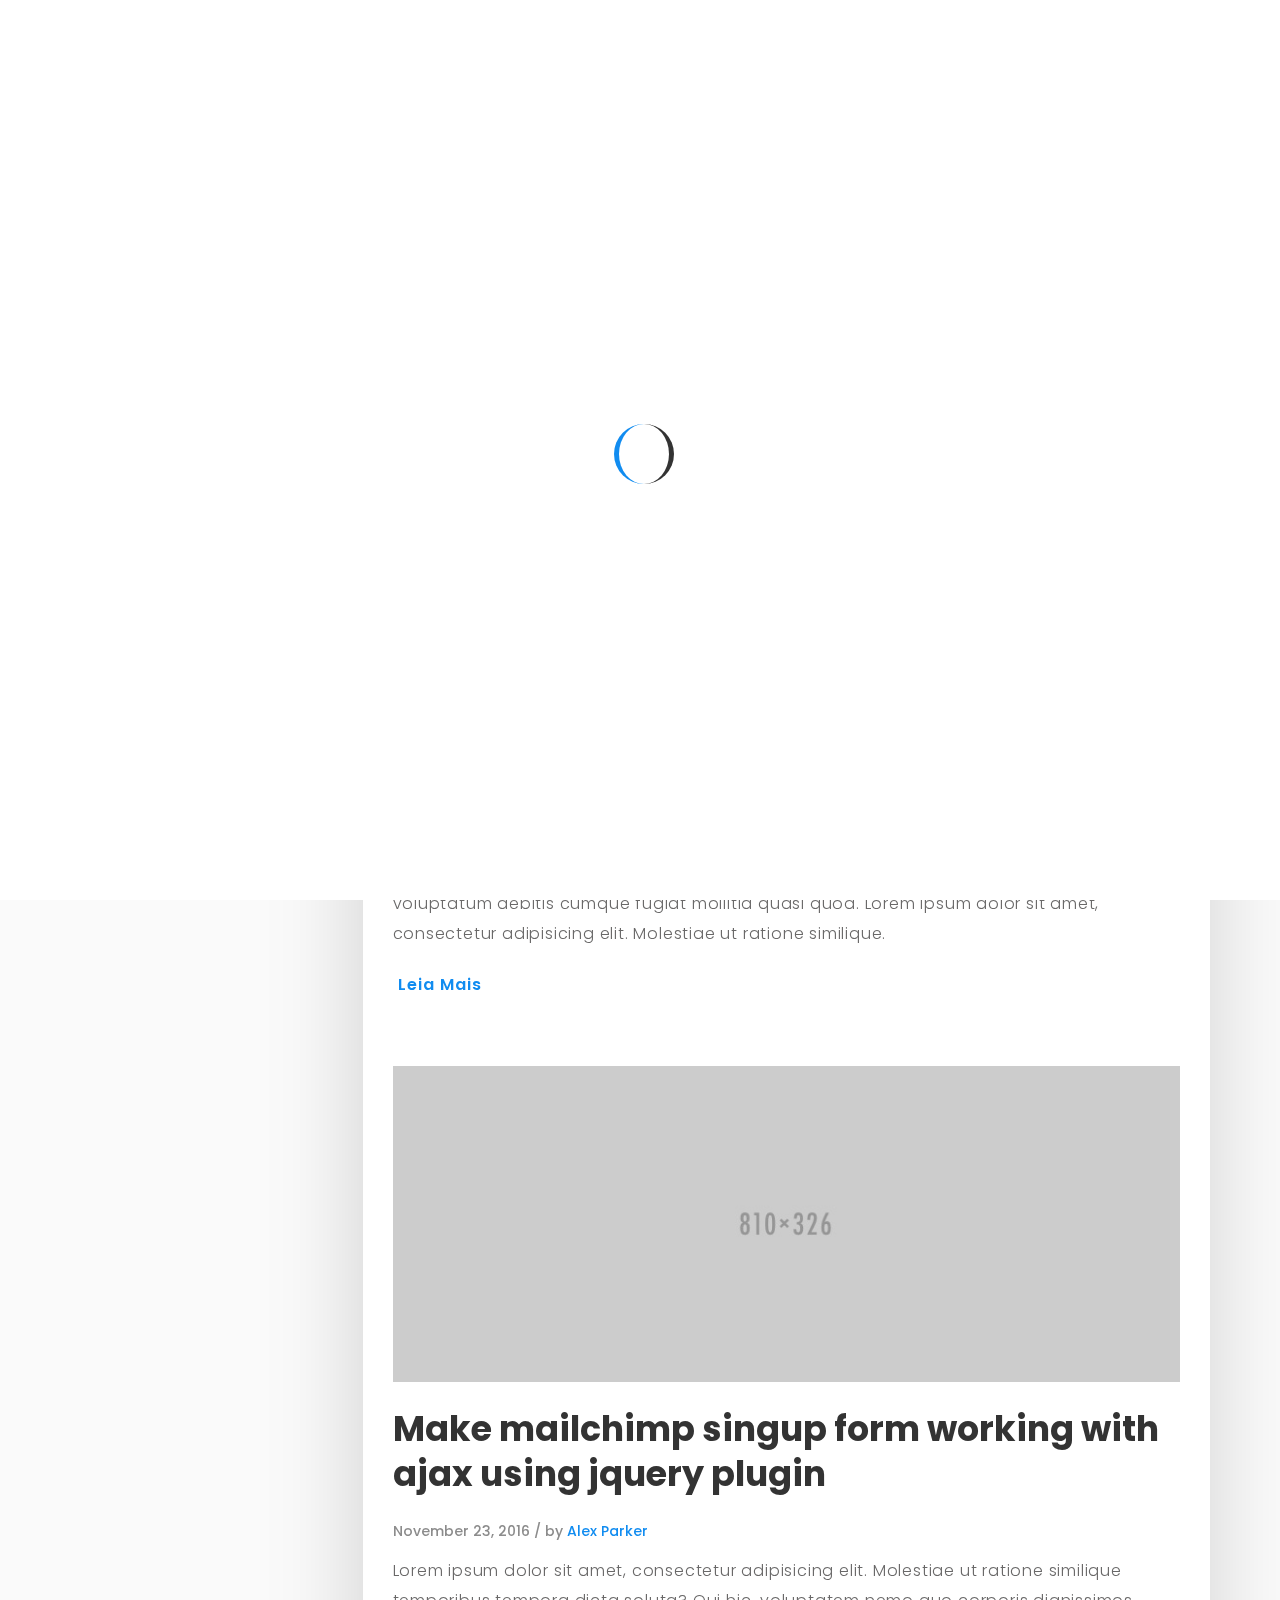
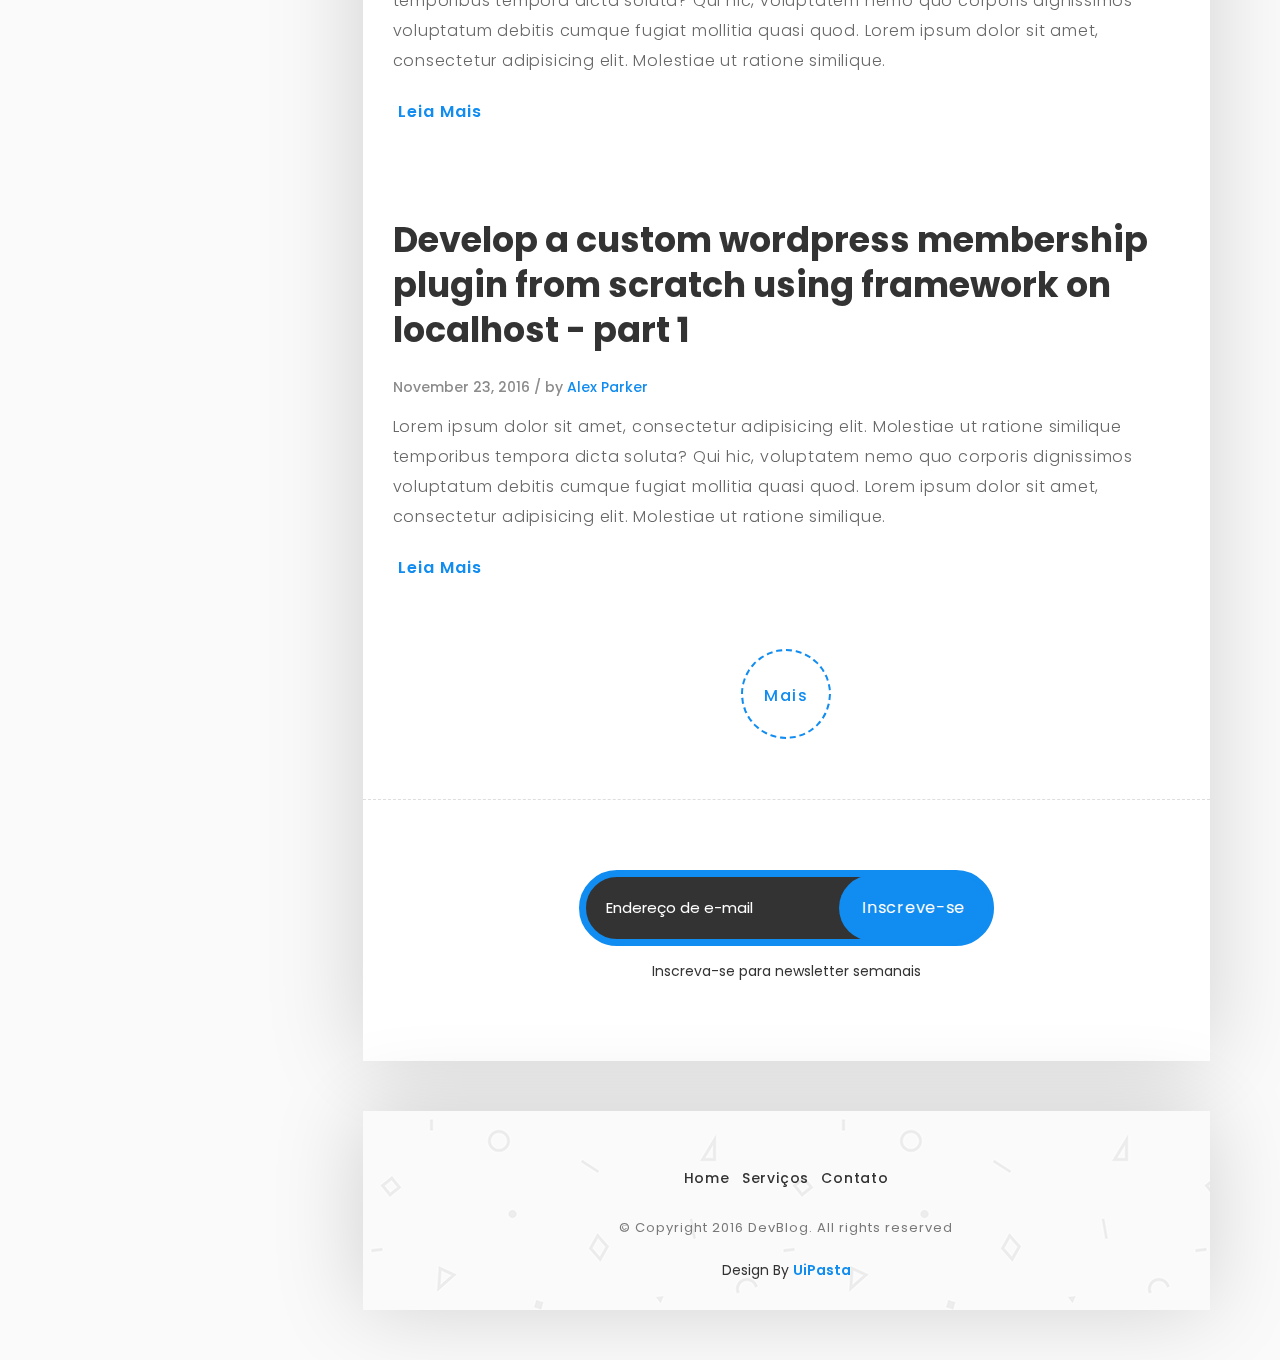
==== commit 721eef0a: ""fix index"" ====
--- a/DevBlog/index.html
+++ b/DevBlog/index.html
@@ -260,7 +260,6 @@
                           <footer>
                           <ul class="menu-link">
                                <li><a href="index.html">Home</a></li>
-                               <li><a href="about.html">Sobre</a></li>
                                <li><a href="work.html">Serviços</a></li>
                                <li><a href="contact.html">Contato</a></li>
                             </ul>
